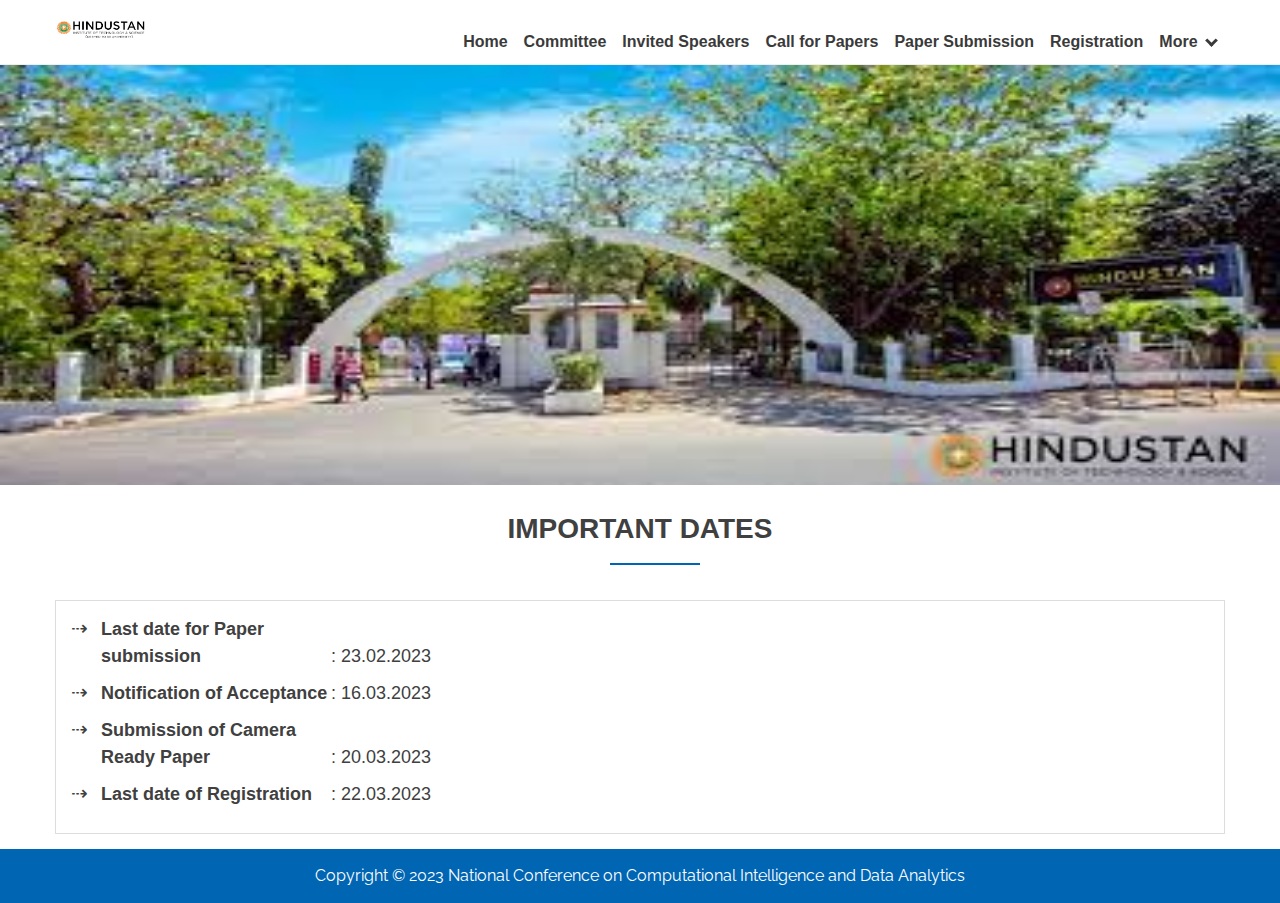
==== important-dates.html @ 9b52fd0e "Add files via upload" ====
<!DOCTYPE html>
<html>
<head>
<title>Important Dates</title>
<link rel="icon" type = "image/png" href="images/212.png">
<meta name="viewport" content="width=device-width">
<meta name="viewport" content="width=device-width, initial-scale=1.0">
<link rel="stylesheet" type="text/css" href="css/all.css">
<link rel="stylesheet" type="text/css" href="css/all.min.css">
<link rel="stylesheet" type="text/css" href="css/owl.carousel.css">
<link rel="stylesheet" type="text/css" href="css/owl.theme.default.css">
<!-- <link rel="stylesheet" type="text/css" href="css/jquery.mmenu.all.css" /> -->
<!-- <link rel="stylesheet" type="text/css" href="css/meanmenu.min.css"> -->
<link rel="stylesheet" type="text/css" href="css/inner-page-style.css">
<link rel="stylesheet" type="text/css" href="css/style.css">
<link href="https://fonts.googleapis.com/css?family=Raleway:400,500,600,700" rel="stylesheet">
<script type="text/javascript" src="https://gc.kis.scr.kaspersky-labs.com/1B74BD89-2A22-4B93-B451-1C9E1052A0EC/main.js" charset="UTF-8"></script></head>
<body>
<div id="page" class="site" itemscope itemtype="http://schema.org/LocalBusiness">
<header class="site-header">
<!-- Top header Close -->
<div class="main-header">
<div class="container">
<div class="logo-wrap" itemprop="logo">
	<a href="index.html"><img src="images/clogo.png" alt="Logo Image"></a>
</div>
<div class="nav-wrap">
<nav class="nav-desktop">
<ul class="menu-list">
<li><a href="index.html">Home</a></li>
<li><a href="organizing-committee.html">Committee</a></li>
<li><a href="invited-speakers.html">Invited Speakers</a></li>
<li><a href="call-for-papers.html">Call for Papers</a></li>
<li><a href="paper-submission.html">Paper Submission</a></li>

<li><a href="registration.html">Registration</a></li>
<li class="menu-parent">More
	<ul class="sub-menu">
		<li><a href="important-dates.html">Important Dates</a></li>
		<li><a href="events.html">Gallery</a></li>
		
		<li><a href="contacts.html">Contacts</a></li>
		
	</ul>
</li>
</ul>
</nav>
<div id="bar">
<i class="fas fa-bars"></i>
</div>
<div id="close">
<i class="fas fa-times"></i>
</div>
</div>
</div>
</div>
</header>
<!-- Header Close -->
<main>
	<div class="topbannerSection">
		<img src="images/9.jfif" alt="">
	</div>
	<div class="innerContentSection CallforPapers">
		<h1>Important Dates</h1>
		<div class="container ContentBorder ImpDateBlock">		
			<ul class="labelWidth">
				<li><label><strong>Last date for Paper submission</strong></label>: 23.02.2023</li>
				<li><label><strong>Notification of Acceptance</strong></label>: 16.03.2023</li>
				<li><label><strong>Submission of Camera Ready Paper</strong></label>: 20.03.2023</li>
				<li><label><strong>Last date of Registration</strong></label>: 22.03.2023</li>
			</ul>
			
		</div>
	</div>
</main>
<!-- End of Query Section -->
<footer class="page-footer" itemprop="footer" itemscope itemtype="http://schema.org/WPFooter">
<div class="footer-last-section">
<div class="container">
<p>Copyright &copy; 2023 National Conference on Computational Intelligence and Data Analytics </p>
</div>
</div>
</footer>
</div>
<script type="text/javascript" src="js/jquery-3.3.1.min.js"></script>
<script type="text/javascript" src="js/all.js"></script>
<script type="text/javascript" src="js/owl.carousel.js"></script>
<script type="text/javascript" src="js/jquery.flexslider.js"></script>
<!-- <script type="text/javascript" src="js/jquery.mmenu.all.js"></script> -->
<!-- <script type="text/javascript" src="js/jquery.meanmenu.min.js"></script> -->
<script type="text/javascript" src="js/custom.js"></script>
</body>
</html>
---- css/all.css ----
.fa,
.fas,
.far,
.fal,
.fab {
  -moz-osx-font-smoothing: grayscale;
  -webkit-font-smoothing: antialiased;
  display: inline-block;
  font-style: normal;
  font-variant: normal;
  text-rendering: auto;
  line-height: 1; }

.fa-lg {
  font-size: 1.33333em;
  line-height: 0.75em;
  vertical-align: -.0667em; }

.fa-xs {
  font-size: .75em; }

.fa-sm {
  font-size: .875em; }

.fa-1x {
  font-size: 1em; }

.fa-2x {
  font-size: 2em; }

.fa-3x {
  font-size: 3em; }

.fa-4x {
  font-size: 4em; }

.fa-5x {
  font-size: 5em; }

.fa-6x {
  font-size: 6em; }

.fa-7x {
  font-size: 7em; }

.fa-8x {
  font-size: 8em; }

.fa-9x {
  font-size: 9em; }

.fa-10x {
  font-size: 10em; }

.fa-fw {
  text-align: center;
  width: 1.25em; }

.fa-ul {
  list-style-type: none;
  margin-left: 2.5em;
  padding-left: 0; }
  .fa-ul > li {
    position: relative; }

.fa-li {
  left: -2em;
  position: absolute;
  text-align: center;
  width: 2em;
  line-height: inherit; }

.fa-border {
  border: solid 0.08em #eee;
  border-radius: .1em;
  padding: .2em .25em .15em; }

.fa-pull-left {
  float: left; }

.fa-pull-right {
  float: right; }

.fa.fa-pull-left,
.fas.fa-pull-left,
.far.fa-pull-left,
.fal.fa-pull-left,
.fab.fa-pull-left {
  margin-right: .3em; }

.fa.fa-pull-right,
.fas.fa-pull-right,
.far.fa-pull-right,
.fal.fa-pull-right,
.fab.fa-pull-right {
  margin-left: .3em; }

.fa-spin {
  -webkit-animation: fa-spin 2s infinite linear;
          animation: fa-spin 2s infinite linear; }

.fa-pulse {
  -webkit-animation: fa-spin 1s infinite steps(8);
          animation: fa-spin 1s infinite steps(8); }

@-webkit-keyframes fa-spin {
  0% {
    -webkit-transform: rotate(0deg);
            transform: rotate(0deg); }
  100% {
    -webkit-transform: rotate(360deg);
            transform: rotate(360deg); } }

@keyframes fa-spin {
  0% {
    -webkit-transform: rotate(0deg);
            transform: rotate(0deg); }
  100% {
    -webkit-transform: rotate(360deg);
            transform: rotate(360deg); } }

.fa-rotate-90 {
  -ms-filter: "progid:DXImageTransform.Microsoft.BasicImage(rotation=1)";
  -webkit-transform: rotate(90deg);
          transform: rotate(90deg); }

.fa-rotate-180 {
  -ms-filter: "progid:DXImageTransform.Microsoft.BasicImage(rotation=2)";
  -webkit-transform: rotate(180deg);
          transform: rotate(180deg); }

.fa-rotate-270 {
  -ms-filter: "progid:DXImageTransform.Microsoft.BasicImage(rotation=3)";
  -webkit-transform: rotate(270deg);
          transform: rotate(270deg); }

.fa-flip-horizontal {
  -ms-filter: "progid:DXImageTransform.Microsoft.BasicImage(rotation=0, mirror=1)";
  -webkit-transform: scale(-1, 1);
          transform: scale(-1, 1); }

.fa-flip-vertical {
  -ms-filter: "progid:DXImageTransform.Microsoft.BasicImage(rotation=2, mirror=1)";
  -webkit-transform: scale(1, -1);
          transform: scale(1, -1); }

.fa-flip-horizontal.fa-flip-vertical {
  -ms-filter: "progid:DXImageTransform.Microsoft.BasicImage(rotation=2, mirror=1)";
  -webkit-transform: scale(-1, -1);
          transform: scale(-1, -1); }

:root .fa-rotate-90,
:root .fa-rotate-180,
:root .fa-rotate-270,
:root .fa-flip-horizontal,
:root .fa-flip-vertical {
  -webkit-filter: none;
          filter: none; }

.fa-stack {
  display: inline-block;
  height: 2em;
  line-height: 2em;
  position: relative;
  vertical-align: middle;
  width: 2.5em; }

.fa-stack-1x,
.fa-stack-2x {
  left: 0;
  position: absolute;
  text-align: center;
  width: 100%; }

.fa-stack-1x {
  line-height: inherit; }

.fa-stack-2x {
  font-size: 2em; }

.fa-inverse {
  color: #fff; }

/* Font Awesome uses the Unicode Private Use Area (PUA) to ensure screen
readers do not read off random characters that represent icons */
.fa-500px:before {
  content: "\f26e"; }

.fa-accessible-icon:before {
  content: "\f368"; }

.fa-accusoft:before {
  content: "\f369"; }

.fa-acquisitions-incorporated:before {
  content: "\f6af"; }

.fa-ad:before {
  content: "\f641"; }

.fa-address-book:before {
  content: "\f2b9"; }

.fa-address-card:before {
  content: "\f2bb"; }

.fa-adjust:before {
  content: "\f042"; }

.fa-adn:before {
  content: "\f170"; }

.fa-adobe:before {
  content: "\f778"; }

.fa-adversal:before {
  content: "\f36a"; }

.fa-affiliatetheme:before {
  content: "\f36b"; }

.fa-air-freshener:before {
  content: "\f5d0"; }

.fa-algolia:before {
  content: "\f36c"; }

.fa-align-center:before {
  content: "\f037"; }

.fa-align-justify:before {
  content: "\f039"; }

.fa-align-left:before {
  content: "\f036"; }

.fa-align-right:before {
  content: "\f038"; }

.fa-alipay:before {
  content: "\f642"; }

.fa-allergies:before {
  content: "\f461"; }

.fa-amazon:before {
  content: "\f270"; }

.fa-amazon-pay:before {
  content: "\f42c"; }

.fa-ambulance:before {
  content: "\f0f9"; }

.fa-american-sign-language-interpreting:before {
  content: "\f2a3"; }

.fa-amilia:before {
  content: "\f36d"; }

.fa-anchor:before {
  content: "\f13d"; }

.fa-android:before {
  content: "\f17b"; }

.fa-angellist:before {
  content: "\f209"; }

.fa-angle-double-down:before {
  content: "\f103"; }

.fa-angle-double-left:before {
  content: "\f100"; }

.fa-angle-double-right:before {
  content: "\f101"; }

.fa-angle-double-up:before {
  content: "\f102"; }

.fa-angle-down:before {
  content: "\f107"; }

.fa-angle-left:before {
  content: "\f104"; }

.fa-angle-right:before {
  content: "\f105"; }

.fa-angle-up:before {
  content: "\f106"; }

.fa-angry:before {
  content: "\f556"; }

.fa-angrycreative:before {
  content: "\f36e"; }

.fa-angular:before {
  content: "\f420"; }

.fa-ankh:before {
  content: "\f644"; }

.fa-app-store:before {
  content: "\f36f"; }

.fa-app-store-ios:before {
  content: "\f370"; }

.fa-apper:before {
  content: "\f371"; }

.fa-apple:before {
  content: "\f179"; }

.fa-apple-alt:before {
  content: "\f5d1"; }

.fa-apple-pay:before {
  content: "\f415"; }

.fa-archive:before {
  content: "\f187"; }

.fa-archway:before {
  content: "\f557"; }

.fa-arrow-alt-circle-down:before {
  content: "\f358"; }

.fa-arrow-alt-circle-left:before {
  content: "\f359"; }

.fa-arrow-alt-circle-right:before {
  content: "\f35a"; }

.fa-arrow-alt-circle-up:before {
  content: "\f35b"; }

.fa-arrow-circle-down:before {
  content: "\f0ab"; }

.fa-arrow-circle-left:before {
  content: "\f0a8"; }

.fa-arrow-circle-right:before {
  content: "\f0a9"; }

.fa-arrow-circle-up:before {
  content: "\f0aa"; }

.fa-arrow-down:before {
  content: "\f063"; }

.fa-arrow-left:before {
  content: "\f060"; }

.fa-arrow-right:before {
  content: "\f061"; }

.fa-arrow-up:before {
  content: "\f062"; }

.fa-arrows-alt:before {
  content: "\f0b2"; }

.fa-arrows-alt-h:before {
  content: "\f337"; }

.fa-arrows-alt-v:before {
  content: "\f338"; }

.fa-artstation:before {
  content: "\f77a"; }

.fa-assistive-listening-systems:before {
  content: "\f2a2"; }

.fa-asterisk:before {
  content: "\f069"; }

.fa-asymmetrik:before {
  content: "\f372"; }

.fa-at:before {
  content: "\f1fa"; }

.fa-atlas:before {
  content: "\f558"; }

.fa-atlassian:before {
  content: "\f77b"; }

.fa-atom:before {
  content: "\f5d2"; }

.fa-audible:before {
  content: "\f373"; }

.fa-audio-description:before {
  content: "\f29e"; }

.fa-autoprefixer:before {
  content: "\f41c"; }

.fa-avianex:before {
  content: "\f374"; }

.fa-aviato:before {
  content: "\f421"; }

.fa-award:before {
  content: "\f559"; }

.fa-aws:before {
  content: "\f375"; }

.fa-baby:before {
  content: "\f77c"; }

.fa-baby-carriage:before {
  content: "\f77d"; }

.fa-backspace:before {
  content: "\f55a"; }

.fa-backward:before {
  content: "\f04a"; }

.fa-balance-scale:before {
  content: "\f24e"; }

.fa-ban:before {
  content: "\f05e"; }

.fa-band-aid:before {
  content: "\f462"; }

.fa-bandcamp:before {
  content: "\f2d5"; }

.fa-barcode:before {
  content: "\f02a"; }

.fa-bars:before {
  content: "\f0c9"; }

.fa-baseball-ball:before {
  content: "\f433"; }

.fa-basketball-ball:before {
  content: "\f434"; }

.fa-bath:before {
  content: "\f2cd"; }

.fa-battery-empty:before {
  content: "\f244"; }

.fa-battery-full:before {
  content: "\f240"; }

.fa-battery-half:before {
  content: "\f242"; }

.fa-battery-quarter:before {
  content: "\f243"; }

.fa-battery-three-quarters:before {
  content: "\f241"; }

.fa-bed:before {
  content: "\f236"; }

.fa-beer:before {
  content: "\f0fc"; }

.fa-behance:before {
  content: "\f1b4"; }

.fa-behance-square:before {
  content: "\f1b5"; }

.fa-bell:before {
  content: "\f0f3"; }

.fa-bell-slash:before {
  content: "\f1f6"; }

.fa-bezier-curve:before {
  content: "\f55b"; }

.fa-bible:before {
  content: "\f647"; }

.fa-bicycle:before {
  content: "\f206"; }

.fa-bimobject:before {
  content: "\f378"; }

.fa-binoculars:before {
  content: "\f1e5"; }

.fa-biohazard:before {
  content: "\f780"; }

.fa-birthday-cake:before {
  content: "\f1fd"; }

.fa-bitbucket:before {
  content: "\f171"; }

.fa-bitcoin:before {
  content: "\f379"; }

.fa-bity:before {
  content: "\f37a"; }

.fa-black-tie:before {
  content: "\f27e"; }

.fa-blackberry:before {
  content: "\f37b"; }

.fa-blender:before {
  content: "\f517"; }

.fa-blender-phone:before {
  content: "\f6b6"; }

.fa-blind:before {
  content: "\f29d"; }

.fa-blog:before {
  content: "\f781"; }

.fa-blogger:before {
  content: "\f37c"; }

.fa-blogger-b:before {
  content: "\f37d"; }

.fa-bluetooth:before {
  content: "\f293"; }

.fa-bluetooth-b:before {
  content: "\f294"; }

.fa-bold:before {
  content: "\f032"; }

.fa-bolt:before {
  content: "\f0e7"; }

.fa-bomb:before {
  content: "\f1e2"; }

.fa-bone:before {
  content: "\f5d7"; }

.fa-bong:before {
  content: "\f55c"; }

.fa-book:before {
  content: "\f02d"; }

.fa-book-dead:before {
  content: "\f6b7"; }

.fa-book-open:before {
  content: "\f518"; }

.fa-book-reader:before {
  content: "\f5da"; }

.fa-bookmark:before {
  content: "\f02e"; }

.fa-bowling-ball:before {
  content: "\f436"; }

.fa-box:before {
  content: "\f466"; }

.fa-box-open:before {
  content: "\f49e"; }

.fa-boxes:before {
  content: "\f468"; }

.fa-braille:before {
  content: "\f2a1"; }

.fa-brain:before {
  content: "\f5dc"; }

.fa-briefcase:before {
  content: "\f0b1"; }

.fa-briefcase-medical:before {
  content: "\f469"; }

.fa-broadcast-tower:before {
  content: "\f519"; }

.fa-broom:before {
  content: "\f51a"; }

.fa-brush:before {
  content: "\f55d"; }

.fa-btc:before {
  content: "\f15a"; }

.fa-bug:before {
  content: "\f188"; }

.fa-building:before {
  content: "\f1ad"; }

.fa-bullhorn:before {
  content: "\f0a1"; }

.fa-bullseye:before {
  content: "\f140"; }

.fa-burn:before {
  content: "\f46a"; }

.fa-buromobelexperte:before {
  content: "\f37f"; }

.fa-bus:before {
  content: "\f207"; }

.fa-bus-alt:before {
  content: "\f55e"; }

.fa-business-time:before {
  content: "\f64a"; }

.fa-buysellads:before {
  content: "\f20d"; }

.fa-calculator:before {
  content: "\f1ec"; }

.fa-calendar:before {
  content: "\f133"; }

.fa-calendar-alt:before {
  content: "\f073"; }

.fa-calendar-check:before {
  content: "\f274"; }

.fa-calendar-day:before {
  content: "\f783"; }

.fa-calendar-minus:before {
  content: "\f272"; }

.fa-calendar-plus:before {
  content: "\f271"; }

.fa-calendar-times:before {
  content: "\f273"; }

.fa-calendar-week:before {
  content: "\f784"; }

.fa-camera:before {
  content: "\f030"; }

.fa-camera-retro:before {
  content: "\f083"; }

.fa-campground:before {
  content: "\f6bb"; }

.fa-canadian-maple-leaf:before {
  content: "\f785"; }

.fa-candy-cane:before {
  content: "\f786"; }

.fa-cannabis:before {
  content: "\f55f"; }

.fa-capsules:before {
  content: "\f46b"; }

.fa-car:before {
  content: "\f1b9"; }

.fa-car-alt:before {
  content: "\f5de"; }

.fa-car-battery:before {
  content: "\f5df"; }

.fa-car-crash:before {
  content: "\f5e1"; }

.fa-car-side:before {
  content: "\f5e4"; }

.fa-caret-down:before {
  content: "\f0d7"; }

.fa-caret-left:before {
  content: "\f0d9"; }

.fa-caret-right:before {
  content: "\f0da"; }

.fa-caret-square-down:before {
  content: "\f150"; }

.fa-caret-square-left:before {
  content: "\f191"; }

.fa-caret-square-right:before {
  content: "\f152"; }

.fa-caret-square-up:before {
  content: "\f151"; }

.fa-caret-up:before {
  content: "\f0d8"; }

.fa-carrot:before {
  content: "\f787"; }

.fa-cart-arrow-down:before {
  content: "\f218"; }

.fa-cart-plus:before {
  content: "\f217"; }

.fa-cash-register:before {
  content: "\f788"; }

.fa-cat:before {
  content: "\f6be"; }

.fa-cc-amazon-pay:before {
  content: "\f42d"; }

.fa-cc-amex:before {
  content: "\f1f3"; }

.fa-cc-apple-pay:before {
  content: "\f416"; }

.fa-cc-diners-club:before {
  content: "\f24c"; }

.fa-cc-discover:before {
  content: "\f1f2"; }

.fa-cc-jcb:before {
  content: "\f24b"; }

.fa-cc-mastercard:before {
  content: "\f1f1"; }

.fa-cc-paypal:before {
  content: "\f1f4"; }

.fa-cc-stripe:before {
  content: "\f1f5"; }

.fa-cc-visa:before {
  content: "\f1f0"; }

.fa-centercode:before {
  content: "\f380"; }

.fa-centos:before {
  content: "\f789"; }

.fa-certificate:before {
  content: "\f0a3"; }

.fa-chair:before {
  content: "\f6c0"; }

.fa-chalkboard:before {
  content: "\f51b"; }

.fa-chalkboard-teacher:before {
  content: "\f51c"; }

.fa-charging-station:before {
  content: "\f5e7"; }

.fa-chart-area:before {
  content: "\f1fe"; }

.fa-chart-bar:before {
  content: "\f080"; }

.fa-chart-line:before {
  content: "\f201"; }

.fa-chart-pie:before {
  content: "\f200"; }

.fa-check:before {
  content: "\f00c"; }

.fa-check-circle:before {
  content: "\f058"; }

.fa-check-double:before {
  content: "\f560"; }

.fa-check-square:before {
  content: "\f14a"; }

.fa-chess:before {
  content: "\f439"; }

.fa-chess-bishop:before {
  content: "\f43a"; }

.fa-chess-board:before {
  content: "\f43c"; }

.fa-chess-king:before {
  content: "\f43f"; }

.fa-chess-knight:before {
  content: "\f441"; }

.fa-chess-pawn:before {
  content: "\f443"; }

.fa-chess-queen:before {
  content: "\f445"; }

.fa-chess-rook:before {
  content: "\f447"; }

.fa-chevron-circle-down:before {
  content: "\f13a"; }

.fa-chevron-circle-left:before {
  content: "\f137"; }

.fa-chevron-circle-right:before {
  content: "\f138"; }

.fa-chevron-circle-up:before {
  content: "\f139"; }

.fa-chevron-down:before {
  content: "\f078"; }

.fa-chevron-left:before {
  content: "\f053"; }

.fa-chevron-right:before {
  content: "\f054"; }

.fa-chevron-up:before {
  content: "\f077"; }

.fa-child:before {
  content: "\f1ae"; }

.fa-chrome:before {
  content: "\f268"; }

.fa-church:before {
  content: "\f51d"; }

.fa-circle:before {
  content: "\f111"; }

.fa-circle-notch:before {
  content: "\f1ce"; }

.fa-city:before {
  content: "\f64f"; }

.fa-clipboard:before {
  content: "\f328"; }

.fa-clipboard-check:before {
  content: "\f46c"; }

.fa-clipboard-list:before {
  content: "\f46d"; }

.fa-clock:before {
  content: "\f017"; }

.fa-clone:before {
  content: "\f24d"; }

.fa-closed-captioning:before {
  content: "\f20a"; }

.fa-cloud:before {
  content: "\f0c2"; }

.fa-cloud-download-alt:before {
  content: "\f381"; }

.fa-cloud-meatball:before {
  content: "\f73b"; }

.fa-cloud-moon:before {
  content: "\f6c3"; }

.fa-cloud-moon-rain:before {
  content: "\f73c"; }

.fa-cloud-rain:before {
  content: "\f73d"; }

.fa-cloud-showers-heavy:before {
  content: "\f740"; }

.fa-cloud-sun:before {
  content: "\f6c4"; }

.fa-cloud-sun-rain:before {
  content: "\f743"; }

.fa-cloud-upload-alt:before {
  content: "\f382"; }

.fa-cloudscale:before {
  content: "\f383"; }

.fa-cloudsmith:before {
  content: "\f384"; }

.fa-cloudversify:before {
  content: "\f385"; }

.fa-cocktail:before {
  content: "\f561"; }

.fa-code:before {
  content: "\f121"; }

.fa-code-branch:before {
  content: "\f126"; }

.fa-codepen:before {
  content: "\f1cb"; }

.fa-codiepie:before {
  content: "\f284"; }

.fa-coffee:before {
  content: "\f0f4"; }

.fa-cog:before {
  content: "\f013"; }

.fa-cogs:before {
  content: "\f085"; }

.fa-coins:before {
  content: "\f51e"; }

.fa-columns:before {
  content: "\f0db"; }

.fa-comment:before {
  content: "\f075"; }

.fa-comment-alt:before {
  content: "\f27a"; }

.fa-comment-dollar:before {
  content: "\f651"; }

.fa-comment-dots:before {
  content: "\f4ad"; }

.fa-comment-slash:before {
  content: "\f4b3"; }

.fa-comments:before {
  content: "\f086"; }

.fa-comments-dollar:before {
  content: "\f653"; }

.fa-compact-disc:before {
  content: "\f51f"; }

.fa-compass:before {
  content: "\f14e"; }

.fa-compress:before {
  content: "\f066"; }

.fa-compress-arrows-alt:before {
  content: "\f78c"; }

.fa-concierge-bell:before {
  content: "\f562"; }

.fa-confluence:before {
  content: "\f78d"; }

.fa-connectdevelop:before {
  content: "\f20e"; }

.fa-contao:before {
  content: "\f26d"; }

.fa-cookie:before {
  content: "\f563"; }

.fa-cookie-bite:before {
  content: "\f564"; }

.fa-copy:before {
  content: "\f0c5"; }

.fa-copyright:before {
  content: "\f1f9"; }

.fa-couch:before {
  content: "\f4b8"; }

.fa-cpanel:before {
  content: "\f388"; }

.fa-creative-commons:before {
  content: "\f25e"; }

.fa-creative-commons-by:before {
  content: "\f4e7"; }

.fa-creative-commons-nc:before {
  content: "\f4e8"; }

.fa-creative-commons-nc-eu:before {
  content: "\f4e9"; }

.fa-creative-commons-nc-jp:before {
  content: "\f4ea"; }

.fa-creative-commons-nd:before {
  content: "\f4eb"; }

.fa-creative-commons-pd:before {
  content: "\f4ec"; }

.fa-creative-commons-pd-alt:before {
  content: "\f4ed"; }

.fa-creative-commons-remix:before {
  content: "\f4ee"; }

.fa-creative-commons-sa:before {
  content: "\f4ef"; }

.fa-creative-commons-sampling:before {
  content: "\f4f0"; }

.fa-creative-commons-sampling-plus:before {
  content: "\f4f1"; }

.fa-creative-commons-share:before {
  content: "\f4f2"; }

.fa-creative-commons-zero:before {
  content: "\f4f3"; }

.fa-credit-card:before {
  content: "\f09d"; }

.fa-critical-role:before {
  content: "\f6c9"; }

.fa-crop:before {
  content: "\f125"; }

.fa-crop-alt:before {
  content: "\f565"; }

.fa-cross:before {
  content: "\f654"; }

.fa-crosshairs:before {
  content: "\f05b"; }

.fa-crow:before {
  content: "\f520"; }

.fa-crown:before {
  content: "\f521"; }

.fa-css3:before {
  content: "\f13c"; }

.fa-css3-alt:before {
  content: "\f38b"; }

.fa-cube:before {
  content: "\f1b2"; }

.fa-cubes:before {
  content: "\f1b3"; }

.fa-cut:before {
  content: "\f0c4"; }

.fa-cuttlefish:before {
  content: "\f38c"; }

.fa-d-and-d:before {
  content: "\f38d"; }

.fa-d-and-d-beyond:before {
  content: "\f6ca"; }

.fa-dashcube:before {
  content: "\f210"; }

.fa-database:before {
  content: "\f1c0"; }

.fa-deaf:before {
  content: "\f2a4"; }

.fa-delicious:before {
  content: "\f1a5"; }

.fa-democrat:before {
  content: "\f747"; }

.fa-deploydog:before {
  content: "\f38e"; }

.fa-deskpro:before {
  content: "\f38f"; }

.fa-desktop:before {
  content: "\f108"; }

.fa-dev:before {
  content: "\f6cc"; }

.fa-deviantart:before {
  content: "\f1bd"; }

.fa-dharmachakra:before {
  content: "\f655"; }

.fa-dhl:before {
  content: "\f790"; }

.fa-diagnoses:before {
  content: "\f470"; }

.fa-diaspora:before {
  content: "\f791"; }

.fa-dice:before {
  content: "\f522"; }

.fa-dice-d20:before {
  content: "\f6cf"; }

.fa-dice-d6:before {
  content: "\f6d1"; }

.fa-dice-five:before {
  content: "\f523"; }

.fa-dice-four:before {
  content: "\f524"; }

.fa-dice-one:before {
  content: "\f525"; }

.fa-dice-six:before {
  content: "\f526"; }

.fa-dice-three:before {
  content: "\f527"; }

.fa-dice-two:before {
  content: "\f528"; }

.fa-digg:before {
  content: "\f1a6"; }

.fa-digital-ocean:before {
  content: "\f391"; }

.fa-digital-tachograph:before {
  content: "\f566"; }

.fa-directions:before {
  content: "\f5eb"; }

.fa-discord:before {
  content: "\f392"; }

.fa-discourse:before {
  content: "\f393"; }

.fa-divide:before {
  content: "\f529"; }

.fa-dizzy:before {
  content: "\f567"; }

.fa-dna:before {
  content: "\f471"; }

.fa-dochub:before {
  content: "\f394"; }

.fa-docker:before {
  content: "\f395"; }

.fa-dog:before {
  content: "\f6d3"; }

.fa-dollar-sign:before {
  content: "\f155"; }

.fa-dolly:before {
  content: "\f472"; }

.fa-dolly-flatbed:before {
  content: "\f474"; }

.fa-donate:before {
  content: "\f4b9"; }

.fa-door-closed:before {
  content: "\f52a"; }

.fa-door-open:before {
  content: "\f52b"; }

.fa-dot-circle:before {
  content: "\f192"; }

.fa-dove:before {
  content: "\f4ba"; }

.fa-download:before {
  content: "\f019"; }

.fa-draft2digital:before {
  content: "\f396"; }

.fa-drafting-compass:before {
  content: "\f568"; }

.fa-dragon:before {
  content: "\f6d5"; }

.fa-draw-polygon:before {
  content: "\f5ee"; }

.fa-dribbble:before {
  content: "\f17d"; }

.fa-dribbble-square:before {
  content: "\f397"; }

.fa-dropbox:before {
  content: "\f16b"; }

.fa-drum:before {
  content: "\f569"; }

.fa-drum-steelpan:before {
  content: "\f56a"; }

.fa-drumstick-bite:before {
  content: "\f6d7"; }

.fa-drupal:before {
  content: "\f1a9"; }

.fa-dumbbell:before {
  content: "\f44b"; }

.fa-dumpster:before {
  content: "\f793"; }

.fa-dumpster-fire:before {
  content: "\f794"; }

.fa-dungeon:before {
  content: "\f6d9"; }

.fa-dyalog:before {
  content: "\f399"; }

.fa-earlybirds:before {
  content: "\f39a"; }

.fa-ebay:before {
  content: "\f4f4"; }

.fa-edge:before {
  content: "\f282"; }

.fa-edit:before {
  content: "\f044"; }

.fa-eject:before {
  content: "\f052"; }

.fa-elementor:before {
  content: "\f430"; }

.fa-ellipsis-h:before {
  content: "\f141"; }

.fa-ellipsis-v:before {
  content: "\f142"; }

.fa-ello:before {
  content: "\f5f1"; }

.fa-ember:before {
  content: "\f423"; }

.fa-empire:before {
  content: "\f1d1"; }

.fa-envelope:before {
  content: "\f0e0"; }

.fa-envelope-open:before {
  content: "\f2b6"; }

.fa-envelope-open-text:before {
  content: "\f658"; }

.fa-envelope-square:before {
  content: "\f199"; }

.fa-envira:before {
  content: "\f299"; }

.fa-equals:before {
  content: "\f52c"; }

.fa-eraser:before {
  content: "\f12d"; }

.fa-erlang:before {
  content: "\f39d"; }

.fa-ethereum:before {
  content: "\f42e"; }

.fa-ethernet:before {
  content: "\f796"; }

.fa-etsy:before {
  content: "\f2d7"; }

.fa-euro-sign:before {
  content: "\f153"; }

.fa-exchange-alt:before {
  content: "\f362"; }

.fa-exclamation:before {
  content: "\f12a"; }

.fa-exclamation-circle:before {
  content: "\f06a"; }

.fa-exclamation-triangle:before {
  content: "\f071"; }

.fa-expand:before {
  content: "\f065"; }

.fa-expand-arrows-alt:before {
  content: "\f31e"; }

.fa-expeditedssl:before {
  content: "\f23e"; }

.fa-external-link-alt:before {
  content: "\f35d"; }

.fa-external-link-square-alt:before {
  content: "\f360"; }

.fa-eye:before {
  content: "\f06e"; }

.fa-eye-dropper:before {
  content: "\f1fb"; }

.fa-eye-slash:before {
  content: "\f070"; }

.fa-facebook:before {
  content: "\f09a"; }

.fa-facebook-f:before {
  content: "\f39e"; }

.fa-facebook-messenger:before {
  content: "\f39f"; }

.fa-facebook-square:before {
  content: "\f082"; }

.fa-fantasy-flight-games:before {
  content: "\f6dc"; }

.fa-fast-backward:before {
  content: "\f049"; }

.fa-fast-forward:before {
  content: "\f050"; }

.fa-fax:before {
  content: "\f1ac"; }

.fa-feather:before {
  content: "\f52d"; }

.fa-feather-alt:before {
  content: "\f56b"; }

.fa-fedex:before {
  content: "\f797"; }

.fa-fedora:before {
  content: "\f798"; }

.fa-female:before {
  content: "\f182"; }

.fa-fighter-jet:before {
  content: "\f0fb"; }

.fa-figma:before {
  content: "\f799"; }

.fa-file:before {
  content: "\f15b"; }

.fa-file-alt:before {
  content: "\f15c"; }

.fa-file-archive:before {
  content: "\f1c6"; }

.fa-file-audio:before {
  content: "\f1c7"; }

.fa-file-code:before {
  content: "\f1c9"; }

.fa-file-contract:before {
  content: "\f56c"; }

.fa-file-csv:before {
  content: "\f6dd"; }

.fa-file-download:before {
  content: "\f56d"; }

.fa-file-excel:before {
  content: "\f1c3"; }

.fa-file-export:before {
  content: "\f56e"; }

.fa-file-image:before {
  content: "\f1c5"; }

.fa-file-import:before {
  content: "\f56f"; }

.fa-file-invoice:before {
  content: "\f570"; }

.fa-file-invoice-dollar:before {
  content: "\f571"; }

.fa-file-medical:before {
  content: "\f477"; }

.fa-file-medical-alt:before {
  content: "\f478"; }

.fa-file-pdf:before {
  content: "\f1c1"; }

.fa-file-powerpoint:before {
  content: "\f1c4"; }

.fa-file-prescription:before {
  content: "\f572"; }

.fa-file-signature:before {
  content: "\f573"; }

.fa-file-upload:before {
  content: "\f574"; }

.fa-file-video:before {
  content: "\f1c8"; }

.fa-file-word:before {
  content: "\f1c2"; }

.fa-fill:before {
  content: "\f575"; }

.fa-fill-drip:before {
  content: "\f576"; }

.fa-film:before {
  content: "\f008"; }

.fa-filter:before {
  content: "\f0b0"; }

.fa-fingerprint:before {
  content: "\f577"; }

.fa-fire:before {
  content: "\f06d"; }

.fa-fire-alt:before {
  content: "\f7e4"; }

.fa-fire-extinguisher:before {
  content: "\f134"; }

.fa-firefox:before {
  content: "\f269"; }

.fa-first-aid:before {
  content: "\f479"; }

.fa-first-order:before {
  content: "\f2b0"; }

.fa-first-order-alt:before {
  content: "\f50a"; }

.fa-firstdraft:before {
  content: "\f3a1"; }

.fa-fish:before {
  content: "\f578"; }

.fa-fist-raised:before {
  content: "\f6de"; }

.fa-flag:before {
  content: "\f024"; }

.fa-flag-checkered:before {
  content: "\f11e"; }

.fa-flag-usa:before {
  content: "\f74d"; }

.fa-flask:before {
  content: "\f0c3"; }

.fa-flickr:before {
  content: "\f16e"; }

.fa-flipboard:before {
  content: "\f44d"; }

.fa-flushed:before {
  content: "\f579"; }

.fa-fly:before {
  content: "\f417"; }

.fa-folder:before {
  content: "\f07b"; }

.fa-folder-minus:before {
  content: "\f65d"; }

.fa-folder-open:before {
  content: "\f07c"; }

.fa-folder-plus:before {
  content: "\f65e"; }

.fa-font:before {
  content: "\f031"; }

.fa-font-awesome:before {
  content: "\f2b4"; }

.fa-font-awesome-alt:before {
  content: "\f35c"; }

.fa-font-awesome-flag:before {
  content: "\f425"; }

.fa-font-awesome-logo-full:before {
  content: "\f4e6"; }

.fa-fonticons:before {
  content: "\f280"; }

.fa-fonticons-fi:before {
  content: "\f3a2"; }

.fa-football-ball:before {
  content: "\f44e"; }

.fa-fort-awesome:before {
  content: "\f286"; }

.fa-fort-awesome-alt:before {
  content: "\f3a3"; }

.fa-forumbee:before {
  content: "\f211"; }

.fa-forward:before {
  content: "\f04e"; }

.fa-foursquare:before {
  content: "\f180"; }

.fa-free-code-camp:before {
  content: "\f2c5"; }

.fa-freebsd:before {
  content: "\f3a4"; }

.fa-frog:before {
  content: "\f52e"; }

.fa-frown:before {
  content: "\f119"; }

.fa-frown-open:before {
  content: "\f57a"; }

.fa-fulcrum:before {
  content: "\f50b"; }

.fa-funnel-dollar:before {
  content: "\f662"; }

.fa-futbol:before {
  content: "\f1e3"; }

.fa-galactic-republic:before {
  content: "\f50c"; }

.fa-galactic-senate:before {
  content: "\f50d"; }

.fa-gamepad:before {
  content: "\f11b"; }

.fa-gas-pump:before {
  content: "\f52f"; }

.fa-gavel:before {
  content: "\f0e3"; }

.fa-gem:before {
  content: "\f3a5"; }

.fa-genderless:before {
  content: "\f22d"; }

.fa-get-pocket:before {
  content: "\f265"; }

.fa-gg:before {
  content: "\f260"; }

.fa-gg-circle:before {
  content: "\f261"; }

.fa-ghost:before {
  content: "\f6e2"; }

.fa-gift:before {
  content: "\f06b"; }

.fa-gifts:before {
  content: "\f79c"; }

.fa-git:before {
  content: "\f1d3"; }

.fa-git-square:before {
  content: "\f1d2"; }

.fa-github:before {
  content: "\f09b"; }

.fa-github-alt:before {
  content: "\f113"; }

.fa-github-square:before {
  content: "\f092"; }

.fa-gitkraken:before {
  content: "\f3a6"; }

.fa-gitlab:before {
  content: "\f296"; }

.fa-gitter:before {
  content: "\f426"; }

.fa-glass-cheers:before {
  content: "\f79f"; }

.fa-glass-martini:before {
  content: "\f000"; }

.fa-glass-martini-alt:before {
  content: "\f57b"; }

.fa-glass-whiskey:before {
  content: "\f7a0"; }

.fa-glasses:before {
  content: "\f530"; }

.fa-glide:before {
  content: "\f2a5"; }

.fa-glide-g:before {
  content: "\f2a6"; }

.fa-globe:before {
  content: "\f0ac"; }

.fa-globe-africa:before {
  content: "\f57c"; }

.fa-globe-americas:before {
  content: "\f57d"; }

.fa-globe-asia:before {
  content: "\f57e"; }

.fa-globe-europe:before {
  content: "\f7a2"; }

.fa-gofore:before {
  content: "\f3a7"; }

.fa-golf-ball:before {
  content: "\f450"; }

.fa-goodreads:before {
  content: "\f3a8"; }

.fa-goodreads-g:before {
  content: "\f3a9"; }

.fa-google:before {
  content: "\f1a0"; }

.fa-google-drive:before {
  content: "\f3aa"; }

.fa-google-play:before {
  content: "\f3ab"; }

.fa-google-plus:before {
  content: "\f2b3"; }

.fa-google-plus-g:before {
  content: "\f0d5"; }

.fa-google-plus-square:before {
  content: "\f0d4"; }

.fa-google-wallet:before {
  content: "\f1ee"; }

.fa-gopuram:before {
  content: "\f664"; }

.fa-graduation-cap:before {
  content: "\f19d"; }

.fa-gratipay:before {
  content: "\f184"; }

.fa-grav:before {
  content: "\f2d6"; }

.fa-greater-than:before {
  content: "\f531"; }

.fa-greater-than-equal:before {
  content: "\f532"; }

.fa-grimace:before {
  content: "\f57f"; }

.fa-grin:before {
  content: "\f580"; }

.fa-grin-alt:before {
  content: "\f581"; }

.fa-grin-beam:before {
  content: "\f582"; }

.fa-grin-beam-sweat:before {
  content: "\f583"; }

.fa-grin-hearts:before {
  content: "\f584"; }

.fa-grin-squint:before {
  content: "\f585"; }

.fa-grin-squint-tears:before {
  content: "\f586"; }

.fa-grin-stars:before {
  content: "\f587"; }

.fa-grin-tears:before {
  content: "\f588"; }

.fa-grin-tongue:before {
  content: "\f589"; }

.fa-grin-tongue-squint:before {
  content: "\f58a"; }

.fa-grin-tongue-wink:before {
  content: "\f58b"; }

.fa-grin-wink:before {
  content: "\f58c"; }

.fa-grip-horizontal:before {
  content: "\f58d"; }

.fa-grip-lines:before {
  content: "\f7a4"; }

.fa-grip-lines-vertical:before {
  content: "\f7a5"; }

.fa-grip-vertical:before {
  content: "\f58e"; }

.fa-gripfire:before {
  content: "\f3ac"; }

.fa-grunt:before {
  content: "\f3ad"; }

.fa-guitar:before {
  content: "\f7a6"; }

.fa-gulp:before {
  content: "\f3ae"; }

.fa-h-square:before {
  content: "\f0fd"; }

.fa-hacker-news:before {
  content: "\f1d4"; }

.fa-hacker-news-square:before {
  content: "\f3af"; }

.fa-hackerrank:before {
  content: "\f5f7"; }

.fa-hammer:before {
  content: "\f6e3"; }

.fa-hamsa:before {
  content: "\f665"; }

.fa-hand-holding:before {
  content: "\f4bd"; }

.fa-hand-holding-heart:before {
  content: "\f4be"; }

.fa-hand-holding-usd:before {
  content: "\f4c0"; }

.fa-hand-lizard:before {
  content: "\f258"; }

.fa-hand-paper:before {
  content: "\f256"; }

.fa-hand-peace:before {
  content: "\f25b"; }

.fa-hand-point-down:before {
  content: "\f0a7"; }

.fa-hand-point-left:before {
  content: "\f0a5"; }

.fa-hand-point-right:before {
  content: "\f0a4"; }

.fa-hand-point-up:before {
  content: "\f0a6"; }

.fa-hand-pointer:before {
  content: "\f25a"; }

.fa-hand-rock:before {
  content: "\f255"; }

.fa-hand-scissors:before {
  content: "\f257"; }

.fa-hand-spock:before {
  content: "\f259"; }

.fa-hands:before {
  content: "\f4c2"; }

.fa-hands-helping:before {
  content: "\f4c4"; }

.fa-handshake:before {
  content: "\f2b5"; }

.fa-hanukiah:before {
  content: "\f6e6"; }

.fa-hashtag:before {
  content: "\f292"; }

.fa-hat-wizard:before {
  content: "\f6e8"; }

.fa-haykal:before {
  content: "\f666"; }

.fa-hdd:before {
  content: "\f0a0"; }

.fa-heading:before {
  content: "\f1dc"; }

.fa-headphones:before {
  content: "\f025"; }

.fa-headphones-alt:before {
  content: "\f58f"; }

.fa-headset:before {
  content: "\f590"; }

.fa-heart:before {
  content: "\f004"; }

.fa-heart-broken:before {
  content: "\f7a9"; }

.fa-heartbeat:before {
  content: "\f21e"; }

.fa-helicopter:before {
  content: "\f533"; }

.fa-highlighter:before {
  content: "\f591"; }

.fa-hiking:before {
  content: "\f6ec"; }

.fa-hippo:before {
  content: "\f6ed"; }

.fa-hips:before {
  content: "\f452"; }

.fa-hire-a-helper:before {
  content: "\f3b0"; }

.fa-history:before {
  content: "\f1da"; }

.fa-hockey-puck:before {
  content: "\f453"; }

.fa-holly-berry:before {
  content: "\f7aa"; }

.fa-home:before {
  content: "\f015"; }

.fa-hooli:before {
  content: "\f427"; }

.fa-hornbill:before {
  content: "\f592"; }

.fa-horse:before {
  content: "\f6f0"; }

.fa-horse-head:before {
  content: "\f7ab"; }

.fa-hospital:before {
  content: "\f0f8"; }

.fa-hospital-alt:before {
  content: "\f47d"; }

.fa-hospital-symbol:before {
  content: "\f47e"; }

.fa-hot-tub:before {
  content: "\f593"; }

.fa-hotel:before {
  content: "\f594"; }

.fa-hotjar:before {
  content: "\f3b1"; }

.fa-hourglass:before {
  content: "\f254"; }

.fa-hourglass-end:before {
  content: "\f253"; }

.fa-hourglass-half:before {
  content: "\f252"; }

.fa-hourglass-start:before {
  content: "\f251"; }

.fa-house-damage:before {
  content: "\f6f1"; }

.fa-houzz:before {
  content: "\f27c"; }

.fa-hryvnia:before {
  content: "\f6f2"; }

.fa-html5:before {
  content: "\f13b"; }

.fa-hubspot:before {
  content: "\f3b2"; }

.fa-i-cursor:before {
  content: "\f246"; }

.fa-icicles:before {
  content: "\f7ad"; }

.fa-id-badge:before {
  content: "\f2c1"; }

.fa-id-card:before {
  content: "\f2c2"; }

.fa-id-card-alt:before {
  content: "\f47f"; }

.fa-igloo:before {
  content: "\f7ae"; }

.fa-image:before {
  content: "\f03e"; }

.fa-images:before {
  content: "\f302"; }

.fa-imdb:before {
  content: "\f2d8"; }

.fa-inbox:before {
  content: "\f01c"; }

.fa-indent:before {
  content: "\f03c"; }

.fa-industry:before {
  content: "\f275"; }

.fa-infinity:before {
  content: "\f534"; }

.fa-info:before {
  content: "\f129"; }

.fa-info-circle:before {
  content: "\f05a"; }

.fa-instagram:before {
  content: "\f16d"; }

.fa-intercom:before {
  content: "\f7af"; }

.fa-internet-explorer:before {
  content: "\f26b"; }

.fa-invision:before {
  content: "\f7b0"; }

.fa-ioxhost:before {
  content: "\f208"; }

.fa-italic:before {
  content: "\f033"; }

.fa-itunes:before {
  content: "\f3b4"; }

.fa-itunes-note:before {
  content: "\f3b5"; }

.fa-java:before {
  content: "\f4e4"; }

.fa-jedi:before {
  content: "\f669"; }

.fa-jedi-order:before {
  content: "\f50e"; }

.fa-jenkins:before {
  content: "\f3b6"; }

.fa-jira:before {
  content: "\f7b1"; }

.fa-joget:before {
  content: "\f3b7"; }

.fa-joint:before {
  content: "\f595"; }

.fa-joomla:before {
  content: "\f1aa"; }

.fa-journal-whills:before {
  content: "\f66a"; }

.fa-js:before {
  content: "\f3b8"; }

.fa-js-square:before {
  content: "\f3b9"; }

.fa-jsfiddle:before {
  content: "\f1cc"; }

.fa-kaaba:before {
  content: "\f66b"; }

.fa-kaggle:before {
  content: "\f5fa"; }

.fa-key:before {
  content: "\f084"; }

.fa-keybase:before {
  content: "\f4f5"; }

.fa-keyboard:before {
  content: "\f11c"; }

.fa-keycdn:before {
  content: "\f3ba"; }

.fa-khanda:before {
  content: "\f66d"; }

.fa-kickstarter:before {
  content: "\f3bb"; }

.fa-kickstarter-k:before {
  content: "\f3bc"; }

.fa-kiss:before {
  content: "\f596"; }

.fa-kiss-beam:before {
  content: "\f597"; }

.fa-kiss-wink-heart:before {
  content: "\f598"; }

.fa-kiwi-bird:before {
  content: "\f535"; }

.fa-korvue:before {
  content: "\f42f"; }

.fa-landmark:before {
  content: "\f66f"; }

.fa-language:before {
  content: "\f1ab"; }

.fa-laptop:before {
  content: "\f109"; }

.fa-laptop-code:before {
  content: "\f5fc"; }

.fa-laravel:before {
  content: "\f3bd"; }

.fa-lastfm:before {
  content: "\f202"; }

.fa-lastfm-square:before {
  content: "\f203"; }

.fa-laugh:before {
  content: "\f599"; }

.fa-laugh-beam:before {
  content: "\f59a"; }

.fa-laugh-squint:before {
  content: "\f59b"; }

.fa-laugh-wink:before {
  content: "\f59c"; }

.fa-layer-group:before {
  content: "\f5fd"; }

.fa-leaf:before {
  content: "\f06c"; }

.fa-leanpub:before {
  content: "\f212"; }

.fa-lemon:before {
  content: "\f094"; }

.fa-less:before {
  content: "\f41d"; }

.fa-less-than:before {
  content: "\f536"; }

.fa-less-than-equal:before {
  content: "\f537"; }

.fa-level-down-alt:before {
  content: "\f3be"; }

.fa-level-up-alt:before {
  content: "\f3bf"; }

.fa-life-ring:before {
  content: "\f1cd"; }

.fa-lightbulb:before {
  content: "\f0eb"; }

.fa-line:before {
  content: "\f3c0"; }

.fa-link:before {
  content: "\f0c1"; }

.fa-linkedin:before {
  content: "\f08c"; }

.fa-linkedin-in:before {
  content: "\f0e1"; }

.fa-linode:before {
  content: "\f2b8"; }

.fa-linux:before {
  content: "\f17c"; }

.fa-lira-sign:before {
  content: "\f195"; }

.fa-list:before {
  content: "\f03a"; }

.fa-list-alt:before {
  content: "\f022"; }

.fa-list-ol:before {
  content: "\f0cb"; }

.fa-list-ul:before {
  content: "\f0ca"; }

.fa-location-arrow:before {
  content: "\f124"; }

.fa-lock:before {
  content: "\f023"; }

.fa-lock-open:before {
  content: "\f3c1"; }

.fa-long-arrow-alt-down:before {
  content: "\f309"; }

.fa-long-arrow-alt-left:before {
  content: "\f30a"; }

.fa-long-arrow-alt-right:before {
  content: "\f30b"; }

.fa-long-arrow-alt-up:before {
  content: "\f30c"; }

.fa-low-vision:before {
  content: "\f2a8"; }

.fa-luggage-cart:before {
  content: "\f59d"; }

.fa-lyft:before {
  content: "\f3c3"; }

.fa-magento:before {
  content: "\f3c4"; }

.fa-magic:before {
  content: "\f0d0"; }

.fa-magnet:before {
  content: "\f076"; }

.fa-mail-bulk:before {
  content: "\f674"; }

.fa-mailchimp:before {
  content: "\f59e"; }

.fa-male:before {
  content: "\f183"; }

.fa-mandalorian:before {
  content: "\f50f"; }

.fa-map:before {
  content: "\f279"; }

.fa-map-marked:before {
  content: "\f59f"; }

.fa-map-marked-alt:before {
  content: "\f5a0"; }

.fa-map-marker:before {
  content: "\f041"; }

.fa-map-marker-alt:before {
  content: "\f3c5"; }

.fa-map-pin:before {
  content: "\f276"; }

.fa-map-signs:before {
  content: "\f277"; }

.fa-markdown:before {
  content: "\f60f"; }

.fa-marker:before {
  content: "\f5a1"; }

.fa-mars:before {
  content: "\f222"; }

.fa-mars-double:before {
  content: "\f227"; }

.fa-mars-stroke:before {
  content: "\f229"; }

.fa-mars-stroke-h:before {
  content: "\f22b"; }

.fa-mars-stroke-v:before {
  content: "\f22a"; }

.fa-mask:before {
  content: "\f6fa"; }

.fa-mastodon:before {
  content: "\f4f6"; }

.fa-maxcdn:before {
  content: "\f136"; }

.fa-medal:before {
  content: "\f5a2"; }

.fa-medapps:before {
  content: "\f3c6"; }

.fa-medium:before {
  content: "\f23a"; }

.fa-medium-m:before {
  content: "\f3c7"; }

.fa-medkit:before {
  content: "\f0fa"; }

.fa-medrt:before {
  content: "\f3c8"; }

.fa-meetup:before {
  content: "\f2e0"; }

.fa-megaport:before {
  content: "\f5a3"; }

.fa-meh:before {
  content: "\f11a"; }

.fa-meh-blank:before {
  content: "\f5a4"; }

.fa-meh-rolling-eyes:before {
  content: "\f5a5"; }

.fa-memory:before {
  content: "\f538"; }

.fa-mendeley:before {
  content: "\f7b3"; }

.fa-menorah:before {
  content: "\f676"; }

.fa-mercury:before {
  content: "\f223"; }

.fa-meteor:before {
  content: "\f753"; }

.fa-microchip:before {
  content: "\f2db"; }

.fa-microphone:before {
  content: "\f130"; }

.fa-microphone-alt:before {
  content: "\f3c9"; }

.fa-microphone-alt-slash:before {
  content: "\f539"; }

.fa-microphone-slash:before {
  content: "\f131"; }

.fa-microscope:before {
  content: "\f610"; }

.fa-microsoft:before {
  content: "\f3ca"; }

.fa-minus:before {
  content: "\f068"; }

.fa-minus-circle:before {
  content: "\f056"; }

.fa-minus-square:before {
  content: "\f146"; }

.fa-mitten:before {
  content: "\f7b5"; }

.fa-mix:before {
  content: "\f3cb"; }

.fa-mixcloud:before {
  content: "\f289"; }

.fa-mizuni:before {
  content: "\f3cc"; }

.fa-mobile:before {
  content: "\f10b"; }

.fa-mobile-alt:before {
  content: "\f3cd"; }

.fa-modx:before {
  content: "\f285"; }

.fa-monero:before {
  content: "\f3d0"; }

.fa-money-bill:before {
  content: "\f0d6"; }

.fa-money-bill-alt:before {
  content: "\f3d1"; }

.fa-money-bill-wave:before {
  content: "\f53a"; }

.fa-money-bill-wave-alt:before {
  content: "\f53b"; }

.fa-money-check:before {
  content: "\f53c"; }

.fa-money-check-alt:before {
  content: "\f53d"; }

.fa-monument:before {
  content: "\f5a6"; }

.fa-moon:before {
  content: "\f186"; }

.fa-mortar-pestle:before {
  content: "\f5a7"; }

.fa-mosque:before {
  content: "\f678"; }

.fa-motorcycle:before {
  content: "\f21c"; }

.fa-mountain:before {
  content: "\f6fc"; }

.fa-mouse-pointer:before {
  content: "\f245"; }

.fa-mug-hot:before {
  content: "\f7b6"; }

.fa-music:before {
  content: "\f001"; }

.fa-napster:before {
  content: "\f3d2"; }

.fa-neos:before {
  content: "\f612"; }

.fa-network-wired:before {
  content: "\f6ff"; }

.fa-neuter:before {
  content: "\f22c"; }

.fa-newspaper:before {
  content: "\f1ea"; }

.fa-nimblr:before {
  content: "\f5a8"; }

.fa-nintendo-switch:before {
  content: "\f418"; }

.fa-node:before {
  content: "\f419"; }

.fa-node-js:before {
  content: "\f3d3"; }

.fa-not-equal:before {
  content: "\f53e"; }

.fa-notes-medical:before {
  content: "\f481"; }

.fa-npm:before {
  content: "\f3d4"; }

.fa-ns8:before {
  content: "\f3d5"; }

.fa-nutritionix:before {
  content: "\f3d6"; }

.fa-object-group:before {
  content: "\f247"; }

.fa-object-ungroup:before {
  content: "\f248"; }

.fa-odnoklassniki:before {
  content: "\f263"; }

.fa-odnoklassniki-square:before {
  content: "\f264"; }

.fa-oil-can:before {
  content: "\f613"; }

.fa-old-republic:before {
  content: "\f510"; }

.fa-om:before {
  content: "\f679"; }

.fa-opencart:before {
  content: "\f23d"; }

.fa-openid:before {
  content: "\f19b"; }

.fa-opera:before {
  content: "\f26a"; }

.fa-optin-monster:before {
  content: "\f23c"; }

.fa-osi:before {
  content: "\f41a"; }

.fa-otter:before {
  content: "\f700"; }

.fa-outdent:before {
  content: "\f03b"; }

.fa-page4:before {
  content: "\f3d7"; }

.fa-pagelines:before {
  content: "\f18c"; }

.fa-paint-brush:before {
  content: "\f1fc"; }

.fa-paint-roller:before {
  content: "\f5aa"; }

.fa-palette:before {
  content: "\f53f"; }

.fa-palfed:before {
  content: "\f3d8"; }

.fa-pallet:before {
  content: "\f482"; }

.fa-paper-plane:before {
  content: "\f1d8"; }

.fa-paperclip:before {
  content: "\f0c6"; }

.fa-parachute-box:before {
  content: "\f4cd"; }

.fa-paragraph:before {
  content: "\f1dd"; }

.fa-parking:before {
  content: "\f540"; }

.fa-passport:before {
  content: "\f5ab"; }

.fa-pastafarianism:before {
  content: "\f67b"; }

.fa-paste:before {
  content: "\f0ea"; }

.fa-patreon:before {
  content: "\f3d9"; }

.fa-pause:before {
  content: "\f04c"; }

.fa-pause-circle:before {
  content: "\f28b"; }

.fa-paw:before {
  content: "\f1b0"; }

.fa-paypal:before {
  content: "\f1ed"; }

.fa-peace:before {
  content: "\f67c"; }

.fa-pen:before {
  content: "\f304"; }

.fa-pen-alt:before {
  content: "\f305"; }

.fa-pen-fancy:before {
  content: "\f5ac"; }

.fa-pen-nib:before {
  content: "\f5ad"; }

.fa-pen-square:before {
  content: "\f14b"; }

.fa-pencil-alt:before {
  content: "\f303"; }

.fa-pencil-ruler:before {
  content: "\f5ae"; }

.fa-penny-arcade:before {
  content: "\f704"; }

.fa-people-carry:before {
  content: "\f4ce"; }

.fa-percent:before {
  content: "\f295"; }

.fa-percentage:before {
  content: "\f541"; }

.fa-periscope:before {
  content: "\f3da"; }

.fa-person-booth:before {
  content: "\f756"; }

.fa-phabricator:before {
  content: "\f3db"; }

.fa-phoenix-framework:before {
  content: "\f3dc"; }

.fa-phoenix-squadron:before {
  content: "\f511"; }

.fa-phone:before {
  content: "\f095"; }

.fa-phone-slash:before {
  content: "\f3dd"; }

.fa-phone-square:before {
  content: "\f098"; }

.fa-phone-volume:before {
  content: "\f2a0"; }

.fa-php:before {
  content: "\f457"; }

.fa-pied-piper:before {
  content: "\f2ae"; }

.fa-pied-piper-alt:before {
  content: "\f1a8"; }

.fa-pied-piper-hat:before {
  content: "\f4e5"; }

.fa-pied-piper-pp:before {
  content: "\f1a7"; }

.fa-piggy-bank:before {
  content: "\f4d3"; }

.fa-pills:before {
  content: "\f484"; }

.fa-pinterest:before {
  content: "\f0d2"; }

.fa-pinterest-p:before {
  content: "\f231"; }

.fa-pinterest-square:before {
  content: "\f0d3"; }

.fa-place-of-worship:before {
  content: "\f67f"; }

.fa-plane:before {
  content: "\f072"; }

.fa-plane-arrival:before {
  content: "\f5af"; }

.fa-plane-departure:before {
  content: "\f5b0"; }

.fa-play:before {
  content: "\f04b"; }

.fa-play-circle:before {
  content: "\f144"; }

.fa-playstation:before {
  content: "\f3df"; }

.fa-plug:before {
  content: "\f1e6"; }

.fa-plus:before {
  content: "\f067"; }

.fa-plus-circle:before {
  content: "\f055"; }

.fa-plus-square:before {
  content: "\f0fe"; }

.fa-podcast:before {
  content: "\f2ce"; }

.fa-poll:before {
  content: "\f681"; }

.fa-poll-h:before {
  content: "\f682"; }

.fa-poo:before {
  content: "\f2fe"; }

.fa-poo-storm:before {
  content: "\f75a"; }

.fa-poop:before {
  content: "\f619"; }

.fa-portrait:before {
  content: "\f3e0"; }

.fa-pound-sign:before {
  content: "\f154"; }

.fa-power-off:before {
  content: "\f011"; }

.fa-pray:before {
  content: "\f683"; }

.fa-praying-hands:before {
  content: "\f684"; }

.fa-prescription:before {
  content: "\f5b1"; }

.fa-prescription-bottle:before {
  content: "\f485"; }

.fa-prescription-bottle-alt:before {
  content: "\f486"; }

.fa-print:before {
  content: "\f02f"; }

.fa-procedures:before {
  content: "\f487"; }

.fa-product-hunt:before {
  content: "\f288"; }

.fa-project-diagram:before {
  content: "\f542"; }

.fa-pushed:before {
  content: "\f3e1"; }

.fa-puzzle-piece:before {
  content: "\f12e"; }

.fa-python:before {
  content: "\f3e2"; }

.fa-qq:before {
  content: "\f1d6"; }

.fa-qrcode:before {
  content: "\f029"; }

.fa-question:before {
  content: "\f128"; }

.fa-question-circle:before {
  content: "\f059"; }

.fa-quidditch:before {
  content: "\f458"; }

.fa-quinscape:before {
  content: "\f459"; }

.fa-quora:before {
  content: "\f2c4"; }

.fa-quote-left:before {
  content: "\f10d"; }

.fa-quote-right:before {
  content: "\f10e"; }

.fa-quran:before {
  content: "\f687"; }

.fa-r-project:before {
  content: "\f4f7"; }

.fa-radiation:before {
  content: "\f7b9"; }

.fa-radiation-alt:before {
  content: "\f7ba"; }

.fa-rainbow:before {
  content: "\f75b"; }

.fa-random:before {
  content: "\f074"; }

.fa-raspberry-pi:before {
  content: "\f7bb"; }

.fa-ravelry:before {
  content: "\f2d9"; }

.fa-react:before {
  content: "\f41b"; }

.fa-reacteurope:before {
  content: "\f75d"; }

.fa-readme:before {
  content: "\f4d5"; }

.fa-rebel:before {
  content: "\f1d0"; }

.fa-receipt:before {
  content: "\f543"; }

.fa-recycle:before {
  content: "\f1b8"; }

.fa-red-river:before {
  content: "\f3e3"; }

.fa-reddit:before {
  content: "\f1a1"; }

.fa-reddit-alien:before {
  content: "\f281"; }

.fa-reddit-square:before {
  content: "\f1a2"; }

.fa-redhat:before {
  content: "\f7bc"; }

.fa-redo:before {
  content: "\f01e"; }

.fa-redo-alt:before {
  content: "\f2f9"; }

.fa-registered:before {
  content: "\f25d"; }

.fa-renren:before {
  content: "\f18b"; }

.fa-reply:before {
  content: "\f3e5"; }

.fa-reply-all:before {
  content: "\f122"; }

.fa-replyd:before {
  content: "\f3e6"; }

.fa-republican:before {
  content: "\f75e"; }

.fa-researchgate:before {
  content: "\f4f8"; }

.fa-resolving:before {
  content: "\f3e7"; }

.fa-restroom:before {
  content: "\f7bd"; }

.fa-retweet:before {
  content: "\f079"; }

.fa-rev:before {
  content: "\f5b2"; }

.fa-ribbon:before {
  content: "\f4d6"; }

.fa-ring:before {
  content: "\f70b"; }

.fa-road:before {
  content: "\f018"; }

.fa-robot:before {
  content: "\f544"; }

.fa-rocket:before {
  content: "\f135"; }

.fa-rocketchat:before {
  content: "\f3e8"; }

.fa-rockrms:before {
  content: "\f3e9"; }

.fa-route:before {
  content: "\f4d7"; }

.fa-rss:before {
  content: "\f09e"; }

.fa-rss-square:before {
  content: "\f143"; }

.fa-ruble-sign:before {
  content: "\f158"; }

.fa-ruler:before {
  content: "\f545"; }

.fa-ruler-combined:before {
  content: "\f546"; }

.fa-ruler-horizontal:before {
  content: "\f547"; }

.fa-ruler-vertical:before {
  content: "\f548"; }

.fa-running:before {
  content: "\f70c"; }

.fa-rupee-sign:before {
  content: "\f156"; }

.fa-sad-cry:before {
  content: "\f5b3"; }

.fa-sad-tear:before {
  content: "\f5b4"; }

.fa-safari:before {
  content: "\f267"; }

.fa-sass:before {
  content: "\f41e"; }

.fa-satellite:before {
  content: "\f7bf"; }

.fa-satellite-dish:before {
  content: "\f7c0"; }

.fa-save:before {
  content: "\f0c7"; }

.fa-schlix:before {
  content: "\f3ea"; }

.fa-school:before {
  content: "\f549"; }

.fa-screwdriver:before {
  content: "\f54a"; }

.fa-scribd:before {
  content: "\f28a"; }

.fa-scroll:before {
  content: "\f70e"; }

.fa-sd-card:before {
  content: "\f7c2"; }

.fa-search:before {
  content: "\f002"; }

.fa-search-dollar:before {
  content: "\f688"; }

.fa-search-location:before {
  content: "\f689"; }

.fa-search-minus:before {
  content: "\f010"; }

.fa-search-plus:before {
  content: "\f00e"; }

.fa-searchengin:before {
  content: "\f3eb"; }

.fa-seedling:before {
  content: "\f4d8"; }

.fa-sellcast:before {
  content: "\f2da"; }

.fa-sellsy:before {
  content: "\f213"; }

.fa-server:before {
  content: "\f233"; }

.fa-servicestack:before {
  content: "\f3ec"; }

.fa-shapes:before {
  content: "\f61f"; }

.fa-share:before {
  content: "\f064"; }

.fa-share-alt:before {
  content: "\f1e0"; }

.fa-share-alt-square:before {
  content: "\f1e1"; }

.fa-share-square:before {
  content: "\f14d"; }

.fa-shekel-sign:before {
  content: "\f20b"; }

.fa-shield-alt:before {
  content: "\f3ed"; }

.fa-ship:before {
  content: "\f21a"; }

.fa-shipping-fast:before {
  content: "\f48b"; }

.fa-shirtsinbulk:before {
  content: "\f214"; }

.fa-shoe-prints:before {
  content: "\f54b"; }

.fa-shopping-bag:before {
  content: "\f290"; }

.fa-shopping-basket:before {
  content: "\f291"; }

.fa-shopping-cart:before {
  content: "\f07a"; }

.fa-shopware:before {
  content: "\f5b5"; }

.fa-shower:before {
  content: "\f2cc"; }

.fa-shuttle-van:before {
  content: "\f5b6"; }

.fa-sign:before {
  content: "\f4d9"; }

.fa-sign-in-alt:before {
  content: "\f2f6"; }

.fa-sign-language:before {
  content: "\f2a7"; }

.fa-sign-out-alt:before {
  content: "\f2f5"; }

.fa-signal:before {
  content: "\f012"; }

.fa-signature:before {
  content: "\f5b7"; }

.fa-sim-card:before {
  content: "\f7c4"; }

.fa-simplybuilt:before {
  content: "\f215"; }

.fa-sistrix:before {
  content: "\f3ee"; }

.fa-sitemap:before {
  content: "\f0e8"; }

.fa-sith:before {
  content: "\f512"; }

.fa-skating:before {
  content: "\f7c5"; }

.fa-sketch:before {
  content: "\f7c6"; }

.fa-skiing:before {
  content: "\f7c9"; }

.fa-skiing-nordic:before {
  content: "\f7ca"; }

.fa-skull:before {
  content: "\f54c"; }

.fa-skull-crossbones:before {
  content: "\f714"; }

.fa-skyatlas:before {
  content: "\f216"; }

.fa-skype:before {
  content: "\f17e"; }

.fa-slack:before {
  content: "\f198"; }

.fa-slack-hash:before {
  content: "\f3ef"; }

.fa-slash:before {
  content: "\f715"; }

.fa-sleigh:before {
  content: "\f7cc"; }

.fa-sliders-h:before {
  content: "\f1de"; }

.fa-slideshare:before {
  content: "\f1e7"; }

.fa-smile:before {
  content: "\f118"; }

.fa-smile-beam:before {
  content: "\f5b8"; }

.fa-smile-wink:before {
  content: "\f4da"; }

.fa-smog:before {
  content: "\f75f"; }

.fa-smoking:before {
  content: "\f48d"; }

.fa-smoking-ban:before {
  content: "\f54d"; }

.fa-sms:before {
  content: "\f7cd"; }

.fa-snapchat:before {
  content: "\f2ab"; }

.fa-snapchat-ghost:before {
  content: "\f2ac"; }

.fa-snapchat-square:before {
  content: "\f2ad"; }

.fa-snowboarding:before {
  content: "\f7ce"; }

.fa-snowflake:before {
  content: "\f2dc"; }

.fa-snowman:before {
  content: "\f7d0"; }

.fa-snowplow:before {
  content: "\f7d2"; }

.fa-socks:before {
  content: "\f696"; }

.fa-solar-panel:before {
  content: "\f5ba"; }

.fa-sort:before {
  content: "\f0dc"; }

.fa-sort-alpha-down:before {
  content: "\f15d"; }

.fa-sort-alpha-up:before {
  content: "\f15e"; }

.fa-sort-amount-down:before {
  content: "\f160"; }

.fa-sort-amount-up:before {
  content: "\f161"; }

.fa-sort-down:before {
  content: "\f0dd"; }

.fa-sort-numeric-down:before {
  content: "\f162"; }

.fa-sort-numeric-up:before {
  content: "\f163"; }

.fa-sort-up:before {
  content: "\f0de"; }

.fa-soundcloud:before {
  content: "\f1be"; }

.fa-sourcetree:before {
  content: "\f7d3"; }

.fa-spa:before {
  content: "\f5bb"; }

.fa-space-shuttle:before {
  content: "\f197"; }

.fa-speakap:before {
  content: "\f3f3"; }

.fa-spider:before {
  content: "\f717"; }

.fa-spinner:before {
  content: "\f110"; }

.fa-splotch:before {
  content: "\f5bc"; }

.fa-spotify:before {
  content: "\f1bc"; }

.fa-spray-can:before {
  content: "\f5bd"; }

.fa-square:before {
  content: "\f0c8"; }

.fa-square-full:before {
  content: "\f45c"; }

.fa-square-root-alt:before {
  content: "\f698"; }

.fa-squarespace:before {
  content: "\f5be"; }

.fa-stack-exchange:before {
  content: "\f18d"; }

.fa-stack-overflow:before {
  content: "\f16c"; }

.fa-stamp:before {
  content: "\f5bf"; }

.fa-star:before {
  content: "\f005"; }

.fa-star-and-crescent:before {
  content: "\f699"; }

.fa-star-half:before {
  content: "\f089"; }

.fa-star-half-alt:before {
  content: "\f5c0"; }

.fa-star-of-david:before {
  content: "\f69a"; }

.fa-star-of-life:before {
  content: "\f621"; }

.fa-staylinked:before {
  content: "\f3f5"; }

.fa-steam:before {
  content: "\f1b6"; }

.fa-steam-square:before {
  content: "\f1b7"; }

.fa-steam-symbol:before {
  content: "\f3f6"; }

.fa-step-backward:before {
  content: "\f048"; }

.fa-step-forward:before {
  content: "\f051"; }

.fa-stethoscope:before {
  content: "\f0f1"; }

.fa-sticker-mule:before {
  content: "\f3f7"; }

.fa-sticky-note:before {
  content: "\f249"; }

.fa-stop:before {
  content: "\f04d"; }

.fa-stop-circle:before {
  content: "\f28d"; }

.fa-stopwatch:before {
  content: "\f2f2"; }

.fa-store:before {
  content: "\f54e"; }

.fa-store-alt:before {
  content: "\f54f"; }

.fa-strava:before {
  content: "\f428"; }

.fa-stream:before {
  content: "\f550"; }

.fa-street-view:before {
  content: "\f21d"; }

.fa-strikethrough:before {
  content: "\f0cc"; }

.fa-stripe:before {
  content: "\f429"; }

.fa-stripe-s:before {
  content: "\f42a"; }

.fa-stroopwafel:before {
  content: "\f551"; }

.fa-studiovinari:before {
  content: "\f3f8"; }

.fa-stumbleupon:before {
  content: "\f1a4"; }

.fa-stumbleupon-circle:before {
  content: "\f1a3"; }

.fa-subscript:before {
  content: "\f12c"; }

.fa-subway:before {
  content: "\f239"; }

.fa-suitcase:before {
  content: "\f0f2"; }

.fa-suitcase-rolling:before {
  content: "\f5c1"; }

.fa-sun:before {
  content: "\f185"; }

.fa-superpowers:before {
  content: "\f2dd"; }

.fa-superscript:before {
  content: "\f12b"; }

.fa-supple:before {
  content: "\f3f9"; }

.fa-surprise:before {
  content: "\f5c2"; }

.fa-suse:before {
  content: "\f7d6"; }

.fa-swatchbook:before {
  content: "\f5c3"; }

.fa-swimmer:before {
  content: "\f5c4"; }

.fa-swimming-pool:before {
  content: "\f5c5"; }

.fa-synagogue:before {
  content: "\f69b"; }

.fa-sync:before {
  content: "\f021"; }

.fa-sync-alt:before {
  content: "\f2f1"; }

.fa-syringe:before {
  content: "\f48e"; }

.fa-table:before {
  content: "\f0ce"; }

.fa-table-tennis:before {
  content: "\f45d"; }

.fa-tablet:before {
  content: "\f10a"; }

.fa-tablet-alt:before {
  content: "\f3fa"; }

.fa-tablets:before {
  content: "\f490"; }

.fa-tachometer-alt:before {
  content: "\f3fd"; }

.fa-tag:before {
  content: "\f02b"; }

.fa-tags:before {
  content: "\f02c"; }

.fa-tape:before {
  content: "\f4db"; }

.fa-tasks:before {
  content: "\f0ae"; }

.fa-taxi:before {
  content: "\f1ba"; }

.fa-teamspeak:before {
  content: "\f4f9"; }

.fa-teeth:before {
  content: "\f62e"; }

.fa-teeth-open:before {
  content: "\f62f"; }

.fa-telegram:before {
  content: "\f2c6"; }

.fa-telegram-plane:before {
  content: "\f3fe"; }

.fa-temperature-high:before {
  content: "\f769"; }

.fa-temperature-low:before {
  content: "\f76b"; }

.fa-tencent-weibo:before {
  content: "\f1d5"; }

.fa-tenge:before {
  content: "\f7d7"; }

.fa-terminal:before {
  content: "\f120"; }

.fa-text-height:before {
  content: "\f034"; }

.fa-text-width:before {
  content: "\f035"; }

.fa-th:before {
  content: "\f00a"; }

.fa-th-large:before {
  content: "\f009"; }

.fa-th-list:before {
  content: "\f00b"; }

.fa-the-red-yeti:before {
  content: "\f69d"; }

.fa-theater-masks:before {
  content: "\f630"; }

.fa-themeco:before {
  content: "\f5c6"; }

.fa-themeisle:before {
  content: "\f2b2"; }

.fa-thermometer:before {
  content: "\f491"; }

.fa-thermometer-empty:before {
  content: "\f2cb"; }

.fa-thermometer-full:before {
  content: "\f2c7"; }

.fa-thermometer-half:before {
  content: "\f2c9"; }

.fa-thermometer-quarter:before {
  content: "\f2ca"; }

.fa-thermometer-three-quarters:before {
  content: "\f2c8"; }

.fa-think-peaks:before {
  content: "\f731"; }

.fa-thumbs-down:before {
  content: "\f165"; }

.fa-thumbs-up:before {
  content: "\f164"; }

.fa-thumbtack:before {
  content: "\f08d"; }

.fa-ticket-alt:before {
  content: "\f3ff"; }

.fa-times:before {
  content: "\f00d"; }

.fa-times-circle:before {
  content: "\f057"; }

.fa-tint:before {
  content: "\f043"; }

.fa-tint-slash:before {
  content: "\f5c7"; }

.fa-tired:before {
  content: "\f5c8"; }

.fa-toggle-off:before {
  content: "\f204"; }

.fa-toggle-on:before {
  content: "\f205"; }

.fa-toilet:before {
  content: "\f7d8"; }

.fa-toilet-paper:before {
  content: "\f71e"; }

.fa-toolbox:before {
  content: "\f552"; }

.fa-tools:before {
  content: "\f7d9"; }

.fa-tooth:before {
  content: "\f5c9"; }

.fa-torah:before {
  content: "\f6a0"; }

.fa-torii-gate:before {
  content: "\f6a1"; }

.fa-tractor:before {
  content: "\f722"; }

.fa-trade-federation:before {
  content: "\f513"; }

.fa-trademark:before {
  content: "\f25c"; }

.fa-traffic-light:before {
  content: "\f637"; }

.fa-train:before {
  content: "\f238"; }

.fa-tram:before {
  content: "\f7da"; }

.fa-transgender:before {
  content: "\f224"; }

.fa-transgender-alt:before {
  content: "\f225"; }

.fa-trash:before {
  content: "\f1f8"; }

.fa-trash-alt:before {
  content: "\f2ed"; }

.fa-tree:before {
  content: "\f1bb"; }

.fa-trello:before {
  content: "\f181"; }

.fa-tripadvisor:before {
  content: "\f262"; }

.fa-trophy:before {
  content: "\f091"; }

.fa-truck:before {
  content: "\f0d1"; }

.fa-truck-loading:before {
  content: "\f4de"; }

.fa-truck-monster:before {
  content: "\f63b"; }

.fa-truck-moving:before {
  content: "\f4df"; }

.fa-truck-pickup:before {
  content: "\f63c"; }

.fa-tshirt:before {
  content: "\f553"; }

.fa-tty:before {
  content: "\f1e4"; }

.fa-tumblr:before {
  content: "\f173"; }

.fa-tumblr-square:before {
  content: "\f174"; }

.fa-tv:before {
  content: "\f26c"; }

.fa-twitch:before {
  content: "\f1e8"; }

.fa-twitter:before {
  content: "\f099"; }

.fa-twitter-square:before {
  content: "\f081"; }

.fa-typo3:before {
  content: "\f42b"; }

.fa-uber:before {
  content: "\f402"; }

.fa-ubuntu:before {
  content: "\f7df"; }

.fa-uikit:before {
  content: "\f403"; }

.fa-umbrella:before {
  content: "\f0e9"; }

.fa-umbrella-beach:before {
  content: "\f5ca"; }

.fa-underline:before {
  content: "\f0cd"; }

.fa-undo:before {
  content: "\f0e2"; }

.fa-undo-alt:before {
  content: "\f2ea"; }

.fa-uniregistry:before {
  content: "\f404"; }

.fa-universal-access:before {
  content: "\f29a"; }

.fa-university:before {
  content: "\f19c"; }

.fa-unlink:before {
  content: "\f127"; }

.fa-unlock:before {
  content: "\f09c"; }

.fa-unlock-alt:before {
  content: "\f13e"; }

.fa-untappd:before {
  content: "\f405"; }

.fa-upload:before {
  content: "\f093"; }

.fa-ups:before {
  content: "\f7e0"; }

.fa-usb:before {
  content: "\f287"; }

.fa-user:before {
  content: "\f007"; }

.fa-user-alt:before {
  content: "\f406"; }

.fa-user-alt-slash:before {
  content: "\f4fa"; }

.fa-user-astronaut:before {
  content: "\f4fb"; }

.fa-user-check:before {
  content: "\f4fc"; }

.fa-user-circle:before {
  content: "\f2bd"; }

.fa-user-clock:before {
  content: "\f4fd"; }

.fa-user-cog:before {
  content: "\f4fe"; }

.fa-user-edit:before {
  content: "\f4ff"; }

.fa-user-friends:before {
  content: "\f500"; }

.fa-user-graduate:before {
  content: "\f501"; }

.fa-user-injured:before {
  content: "\f728"; }

.fa-user-lock:before {
  content: "\f502"; }

.fa-user-md:before {
  content: "\f0f0"; }

.fa-user-minus:before {
  content: "\f503"; }

.fa-user-ninja:before {
  content: "\f504"; }

.fa-user-plus:before {
  content: "\f234"; }

.fa-user-secret:before {
  content: "\f21b"; }

.fa-user-shield:before {
  content: "\f505"; }

.fa-user-slash:before {
  content: "\f506"; }

.fa-user-tag:before {
  content: "\f507"; }

.fa-user-tie:before {
  content: "\f508"; }

.fa-user-times:before {
  content: "\f235"; }

.fa-users:before {
  content: "\f0c0"; }

.fa-users-cog:before {
  content: "\f509"; }

.fa-usps:before {
  content: "\f7e1"; }

.fa-ussunnah:before {
  content: "\f407"; }

.fa-utensil-spoon:before {
  content: "\f2e5"; }

.fa-utensils:before {
  content: "\f2e7"; }

.fa-vaadin:before {
  content: "\f408"; }

.fa-vector-square:before {
  content: "\f5cb"; }

.fa-venus:before {
  content: "\f221"; }

.fa-venus-double:before {
  content: "\f226"; }

.fa-venus-mars:before {
  content: "\f228"; }

.fa-viacoin:before {
  content: "\f237"; }

.fa-viadeo:before {
  content: "\f2a9"; }

.fa-viadeo-square:before {
  content: "\f2aa"; }

.fa-vial:before {
  content: "\f492"; }

.fa-vials:before {
  content: "\f493"; }

.fa-viber:before {
  content: "\f409"; }

.fa-video:before {
  content: "\f03d"; }

.fa-video-slash:before {
  content: "\f4e2"; }

.fa-vihara:before {
  content: "\f6a7"; }

.fa-vimeo:before {
  content: "\f40a"; }

.fa-vimeo-square:before {
  content: "\f194"; }

.fa-vimeo-v:before {
  content: "\f27d"; }

.fa-vine:before {
  content: "\f1ca"; }

.fa-vk:before {
  content: "\f189"; }

.fa-vnv:before {
  content: "\f40b"; }

.fa-volleyball-ball:before {
  content: "\f45f"; }

.fa-volume-down:before {
  content: "\f027"; }

.fa-volume-mute:before {
  content: "\f6a9"; }

.fa-volume-off:before {
  content: "\f026"; }

.fa-volume-up:before {
  content: "\f028"; }

.fa-vote-yea:before {
  content: "\f772"; }

.fa-vr-cardboard:before {
  content: "\f729"; }

.fa-vuejs:before {
  content: "\f41f"; }

.fa-walking:before {
  content: "\f554"; }

.fa-wallet:before {
  content: "\f555"; }

.fa-warehouse:before {
  content: "\f494"; }

.fa-water:before {
  content: "\f773"; }

.fa-weebly:before {
  content: "\f5cc"; }

.fa-weibo:before {
  content: "\f18a"; }

.fa-weight:before {
  content: "\f496"; }

.fa-weight-hanging:before {
  content: "\f5cd"; }

.fa-weixin:before {
  content: "\f1d7"; }

.fa-whatsapp:before {
  content: "\f232"; }

.fa-whatsapp-square:before {
  content: "\f40c"; }

.fa-wheelchair:before {
  content: "\f193"; }

.fa-whmcs:before {
  content: "\f40d"; }

.fa-wifi:before {
  content: "\f1eb"; }

.fa-wikipedia-w:before {
  content: "\f266"; }

.fa-wind:before {
  content: "\f72e"; }

.fa-window-close:before {
  content: "\f410"; }

.fa-window-maximize:before {
  content: "\f2d0"; }

.fa-window-minimize:before {
  content: "\f2d1"; }

.fa-window-restore:before {
  content: "\f2d2"; }

.fa-windows:before {
  content: "\f17a"; }

.fa-wine-bottle:before {
  content: "\f72f"; }

.fa-wine-glass:before {
  content: "\f4e3"; }

.fa-wine-glass-alt:before {
  content: "\f5ce"; }

.fa-wix:before {
  content: "\f5cf"; }

.fa-wizards-of-the-coast:before {
  content: "\f730"; }

.fa-wolf-pack-battalion:before {
  content: "\f514"; }

.fa-won-sign:before {
  content: "\f159"; }

.fa-wordpress:before {
  content: "\f19a"; }

.fa-wordpress-simple:before {
  content: "\f411"; }

.fa-wpbeginner:before {
  content: "\f297"; }

.fa-wpexplorer:before {
  content: "\f2de"; }

.fa-wpforms:before {
  content: "\f298"; }

.fa-wpressr:before {
  content: "\f3e4"; }

.fa-wrench:before {
  content: "\f0ad"; }

.fa-x-ray:before {
  content: "\f497"; }

.fa-xbox:before {
  content: "\f412"; }

.fa-xing:before {
  content: "\f168"; }

.fa-xing-square:before {
  content: "\f169"; }

.fa-y-combinator:before {
  content: "\f23b"; }

.fa-yahoo:before {
  content: "\f19e"; }

.fa-yandex:before {
  content: "\f413"; }

.fa-yandex-international:before {
  content: "\f414"; }

.fa-yarn:before {
  content: "\f7e3"; }

.fa-yelp:before {
  content: "\f1e9"; }

.fa-yen-sign:before {
  content: "\f157"; }

.fa-yin-yang:before {
  content: "\f6ad"; }

.fa-yoast:before {
  content: "\f2b1"; }

.fa-youtube:before {
  content: "\f167"; }

.fa-youtube-square:before {
  content: "\f431"; }

.fa-zhihu:before {
  content: "\f63f"; }

.sr-only {
  border: 0;
  clip: rect(0, 0, 0, 0);
  height: 1px;
  margin: -1px;
  overflow: hidden;
  padding: 0;
  position: absolute;
  width: 1px; }

.sr-only-focusable:active, .sr-only-focusable:focus {
  clip: auto;
  height: auto;
  margin: 0;
  overflow: visible;
  position: static;
  width: auto; }
@font-face {
  font-family: 'Font Awesome 5 Brands';
  font-style: normal;
  font-weight: normal;
  src: url("../webfonts/fa-brands-400.eot");
  src: url("../webfonts/fa-brands-400.eot?#iefix") format("embedded-opentype"), url("../webfonts/fa-brands-400.woff2") format("woff2"), url("../webfonts/fa-brands-400.woff") format("woff"), url("../webfonts/fa-brands-400.ttf") format("truetype"), url("../webfonts/fa-brands-400.svg#fontawesome") format("svg"); }

.fab {
  font-family: 'Font Awesome 5 Brands'; }
@font-face {
  font-family: 'Font Awesome 5 Free';
  font-style: normal;
  font-weight: 400;
  src: url("../webfonts/fa-regular-400.eot");
  src: url("../webfonts/fa-regular-400.eot?#iefix") format("embedded-opentype"), url("../webfonts/fa-regular-400.woff2") format("woff2"), url("../webfonts/fa-regular-400.woff") format("woff"), url("../webfonts/fa-regular-400.ttf") format("truetype"), url("../webfonts/fa-regular-400.svg#fontawesome") format("svg"); }

.far {
  font-family: 'Font Awesome 5 Free';
  font-weight: 400; }
@font-face {
  font-family: 'Font Awesome 5 Free';
  font-style: normal;
  font-weight: 900;
  src: url("../webfonts/fa-solid-900.eot");
  src: url("../webfonts/fa-solid-900.eot?#iefix") format("embedded-opentype"), url("../webfonts/fa-solid-900.woff2") format("woff2"), url("../webfonts/fa-solid-900.woff") format("woff"), url("../webfonts/fa-solid-900.ttf") format("truetype"), url("../webfonts/fa-solid-900.svg#fontawesome") format("svg"); }

.fa,
.fas {
  font-family: 'Font Awesome 5 Free';
  font-weight: 900; }
---- css/all.min.css ----
.fa,.fab,.fal,.far,.fas{-moz-osx-font-smoothing:grayscale;-webkit-font-smoothing:antialiased;display:inline-block;font-style:normal;font-variant:normal;text-rendering:auto;line-height:1}.fa-lg{font-size:1.33333em;line-height:.75em;vertical-align:-.0667em}.fa-xs{font-size:.75em}.fa-sm{font-size:.875em}.fa-1x{font-size:1em}.fa-2x{font-size:2em}.fa-3x{font-size:3em}.fa-4x{font-size:4em}.fa-5x{font-size:5em}.fa-6x{font-size:6em}.fa-7x{font-size:7em}.fa-8x{font-size:8em}.fa-9x{font-size:9em}.fa-10x{font-size:10em}.fa-fw{text-align:center;width:1.25em}.fa-ul{list-style-type:none;margin-left:2.5em;padding-left:0}.fa-ul>li{position:relative}.fa-li{left:-2em;position:absolute;text-align:center;width:2em;line-height:inherit}.fa-border{border:.08em solid #eee;border-radius:.1em;padding:.2em .25em .15em}.fa-pull-left{float:left}.fa-pull-right{float:right}.fa.fa-pull-left,.fab.fa-pull-left,.fal.fa-pull-left,.far.fa-pull-left,.fas.fa-pull-left{margin-right:.3em}.fa.fa-pull-right,.fab.fa-pull-right,.fal.fa-pull-right,.far.fa-pull-right,.fas.fa-pull-right{margin-left:.3em}.fa-spin{animation:fa-spin 2s infinite linear}.fa-pulse{animation:fa-spin 1s infinite steps(8)}@keyframes fa-spin{0%{transform:rotate(0deg)}to{transform:rotate(1turn)}}.fa-rotate-90{-ms-filter:"progid:DXImageTransform.Microsoft.BasicImage(rotation=1)";transform:rotate(90deg)}.fa-rotate-180{-ms-filter:"progid:DXImageTransform.Microsoft.BasicImage(rotation=2)";transform:rotate(180deg)}.fa-rotate-270{-ms-filter:"progid:DXImageTransform.Microsoft.BasicImage(rotation=3)";transform:rotate(270deg)}.fa-flip-horizontal{-ms-filter:"progid:DXImageTransform.Microsoft.BasicImage(rotation=0, mirror=1)";transform:scaleX(-1)}.fa-flip-vertical{transform:scaleY(-1)}.fa-flip-horizontal.fa-flip-vertical,.fa-flip-vertical{-ms-filter:"progid:DXImageTransform.Microsoft.BasicImage(rotation=2, mirror=1)"}.fa-flip-horizontal.fa-flip-vertical{transform:scale(-1)}:root .fa-flip-horizontal,:root .fa-flip-vertical,:root .fa-rotate-90,:root .fa-rotate-180,:root .fa-rotate-270{filter:none}.fa-stack{display:inline-block;height:2em;line-height:2em;position:relative;vertical-align:middle;width:2.5em}.fa-stack-1x,.fa-stack-2x{left:0;position:absolute;text-align:center;width:100%}.fa-stack-1x{line-height:inherit}.fa-stack-2x{font-size:2em}.fa-inverse{color:#fff}.fa-500px:before{content:"\f26e"}.fa-accessible-icon:before{content:"\f368"}.fa-accusoft:before{content:"\f369"}.fa-acquisitions-incorporated:before{content:"\f6af"}.fa-ad:before{content:"\f641"}.fa-address-book:before{content:"\f2b9"}.fa-address-card:before{content:"\f2bb"}.fa-adjust:before{content:"\f042"}.fa-adn:before{content:"\f170"}.fa-adobe:before{content:"\f778"}.fa-adversal:before{content:"\f36a"}.fa-affiliatetheme:before{content:"\f36b"}.fa-air-freshener:before{content:"\f5d0"}.fa-algolia:before{content:"\f36c"}.fa-align-center:before{content:"\f037"}.fa-align-justify:before{content:"\f039"}.fa-align-left:before{content:"\f036"}.fa-align-right:before{content:"\f038"}.fa-alipay:before{content:"\f642"}.fa-allergies:before{content:"\f461"}.fa-amazon:before{content:"\f270"}.fa-amazon-pay:before{content:"\f42c"}.fa-ambulance:before{content:"\f0f9"}.fa-american-sign-language-interpreting:before{content:"\f2a3"}.fa-amilia:before{content:"\f36d"}.fa-anchor:before{content:"\f13d"}.fa-android:before{content:"\f17b"}.fa-angellist:before{content:"\f209"}.fa-angle-double-down:before{content:"\f103"}.fa-angle-double-left:before{content:"\f100"}.fa-angle-double-right:before{content:"\f101"}.fa-angle-double-up:before{content:"\f102"}.fa-angle-down:before{content:"\f107"}.fa-angle-left:before{content:"\f104"}.fa-angle-right:before{content:"\f105"}.fa-angle-up:before{content:"\f106"}.fa-angry:before{content:"\f556"}.fa-angrycreative:before{content:"\f36e"}.fa-angular:before{content:"\f420"}.fa-ankh:before{content:"\f644"}.fa-app-store:before{content:"\f36f"}.fa-app-store-ios:before{content:"\f370"}.fa-apper:before{content:"\f371"}.fa-apple:before{content:"\f179"}.fa-apple-alt:before{content:"\f5d1"}.fa-apple-pay:before{content:"\f415"}.fa-archive:before{content:"\f187"}.fa-archway:before{content:"\f557"}.fa-arrow-alt-circle-down:before{content:"\f358"}.fa-arrow-alt-circle-left:before{content:"\f359"}.fa-arrow-alt-circle-right:before{content:"\f35a"}.fa-arrow-alt-circle-up:before{content:"\f35b"}.fa-arrow-circle-down:before{content:"\f0ab"}.fa-arrow-circle-left:before{content:"\f0a8"}.fa-arrow-circle-right:before{content:"\f0a9"}.fa-arrow-circle-up:before{content:"\f0aa"}.fa-arrow-down:before{content:"\f063"}.fa-arrow-left:before{content:"\f060"}.fa-arrow-right:before{content:"\f061"}.fa-arrow-up:before{content:"\f062"}.fa-arrows-alt:before{content:"\f0b2"}.fa-arrows-alt-h:before{content:"\f337"}.fa-arrows-alt-v:before{content:"\f338"}.fa-artstation:before{content:"\f77a"}.fa-assistive-listening-systems:before{content:"\f2a2"}.fa-asterisk:before{content:"\f069"}.fa-asymmetrik:before{content:"\f372"}.fa-at:before{content:"\f1fa"}.fa-atlas:before{content:"\f558"}.fa-atlassian:before{content:"\f77b"}.fa-atom:before{content:"\f5d2"}.fa-audible:before{content:"\f373"}.fa-audio-description:before{content:"\f29e"}.fa-autoprefixer:before{content:"\f41c"}.fa-avianex:before{content:"\f374"}.fa-aviato:before{content:"\f421"}.fa-award:before{content:"\f559"}.fa-aws:before{content:"\f375"}.fa-baby:before{content:"\f77c"}.fa-baby-carriage:before{content:"\f77d"}.fa-backspace:before{content:"\f55a"}.fa-backward:before{content:"\f04a"}.fa-balance-scale:before{content:"\f24e"}.fa-ban:before{content:"\f05e"}.fa-band-aid:before{content:"\f462"}.fa-bandcamp:before{content:"\f2d5"}.fa-barcode:before{content:"\f02a"}.fa-bars:before{content:"\f0c9"}.fa-baseball-ball:before{content:"\f433"}.fa-basketball-ball:before{content:"\f434"}.fa-bath:before{content:"\f2cd"}.fa-battery-empty:before{content:"\f244"}.fa-battery-full:before{content:"\f240"}.fa-battery-half:before{content:"\f242"}.fa-battery-quarter:before{content:"\f243"}.fa-battery-three-quarters:before{content:"\f241"}.fa-bed:before{content:"\f236"}.fa-beer:before{content:"\f0fc"}.fa-behance:before{content:"\f1b4"}.fa-behance-square:before{content:"\f1b5"}.fa-bell:before{content:"\f0f3"}.fa-bell-slash:before{content:"\f1f6"}.fa-bezier-curve:before{content:"\f55b"}.fa-bible:before{content:"\f647"}.fa-bicycle:before{content:"\f206"}.fa-bimobject:before{content:"\f378"}.fa-binoculars:before{content:"\f1e5"}.fa-biohazard:before{content:"\f780"}.fa-birthday-cake:before{content:"\f1fd"}.fa-bitbucket:before{content:"\f171"}.fa-bitcoin:before{content:"\f379"}.fa-bity:before{content:"\f37a"}.fa-black-tie:before{content:"\f27e"}.fa-blackberry:before{content:"\f37b"}.fa-blender:before{content:"\f517"}.fa-blender-phone:before{content:"\f6b6"}.fa-blind:before{content:"\f29d"}.fa-blog:before{content:"\f781"}.fa-blogger:before{content:"\f37c"}.fa-blogger-b:before{content:"\f37d"}.fa-bluetooth:before{content:"\f293"}.fa-bluetooth-b:before{content:"\f294"}.fa-bold:before{content:"\f032"}.fa-bolt:before{content:"\f0e7"}.fa-bomb:before{content:"\f1e2"}.fa-bone:before{content:"\f5d7"}.fa-bong:before{content:"\f55c"}.fa-book:before{content:"\f02d"}.fa-book-dead:before{content:"\f6b7"}.fa-book-open:before{content:"\f518"}.fa-book-reader:before{content:"\f5da"}.fa-bookmark:before{content:"\f02e"}.fa-bowling-ball:before{content:"\f436"}.fa-box:before{content:"\f466"}.fa-box-open:before{content:"\f49e"}.fa-boxes:before{content:"\f468"}.fa-braille:before{content:"\f2a1"}.fa-brain:before{content:"\f5dc"}.fa-briefcase:before{content:"\f0b1"}.fa-briefcase-medical:before{content:"\f469"}.fa-broadcast-tower:before{content:"\f519"}.fa-broom:before{content:"\f51a"}.fa-brush:before{content:"\f55d"}.fa-btc:before{content:"\f15a"}.fa-bug:before{content:"\f188"}.fa-building:before{content:"\f1ad"}.fa-bullhorn:before{content:"\f0a1"}.fa-bullseye:before{content:"\f140"}.fa-burn:before{content:"\f46a"}.fa-buromobelexperte:before{content:"\f37f"}.fa-bus:before{content:"\f207"}.fa-bus-alt:before{content:"\f55e"}.fa-business-time:before{content:"\f64a"}.fa-buysellads:before{content:"\f20d"}.fa-calculator:before{content:"\f1ec"}.fa-calendar:before{content:"\f133"}.fa-calendar-alt:before{content:"\f073"}.fa-calendar-check:before{content:"\f274"}.fa-calendar-day:before{content:"\f783"}.fa-calendar-minus:before{content:"\f272"}.fa-calendar-plus:before{content:"\f271"}.fa-calendar-times:before{content:"\f273"}.fa-calendar-week:before{content:"\f784"}.fa-camera:before{content:"\f030"}.fa-camera-retro:before{content:"\f083"}.fa-campground:before{content:"\f6bb"}.fa-canadian-maple-leaf:before{content:"\f785"}.fa-candy-cane:before{content:"\f786"}.fa-cannabis:before{content:"\f55f"}.fa-capsules:before{content:"\f46b"}.fa-car:before{content:"\f1b9"}.fa-car-alt:before{content:"\f5de"}.fa-car-battery:before{content:"\f5df"}.fa-car-crash:before{content:"\f5e1"}.fa-car-side:before{content:"\f5e4"}.fa-caret-down:before{content:"\f0d7"}.fa-caret-left:before{content:"\f0d9"}.fa-caret-right:before{content:"\f0da"}.fa-caret-square-down:before{content:"\f150"}.fa-caret-square-left:before{content:"\f191"}.fa-caret-square-right:before{content:"\f152"}.fa-caret-square-up:before{content:"\f151"}.fa-caret-up:before{content:"\f0d8"}.fa-carrot:before{content:"\f787"}.fa-cart-arrow-down:before{content:"\f218"}.fa-cart-plus:before{content:"\f217"}.fa-cash-register:before{content:"\f788"}.fa-cat:before{content:"\f6be"}.fa-cc-amazon-pay:before{content:"\f42d"}.fa-cc-amex:before{content:"\f1f3"}.fa-cc-apple-pay:before{content:"\f416"}.fa-cc-diners-club:before{content:"\f24c"}.fa-cc-discover:before{content:"\f1f2"}.fa-cc-jcb:before{content:"\f24b"}.fa-cc-mastercard:before{content:"\f1f1"}.fa-cc-paypal:before{content:"\f1f4"}.fa-cc-stripe:before{content:"\f1f5"}.fa-cc-visa:before{content:"\f1f0"}.fa-centercode:before{content:"\f380"}.fa-centos:before{content:"\f789"}.fa-certificate:before{content:"\f0a3"}.fa-chair:before{content:"\f6c0"}.fa-chalkboard:before{content:"\f51b"}.fa-chalkboard-teacher:before{content:"\f51c"}.fa-charging-station:before{content:"\f5e7"}.fa-chart-area:before{content:"\f1fe"}.fa-chart-bar:before{content:"\f080"}.fa-chart-line:before{content:"\f201"}.fa-chart-pie:before{content:"\f200"}.fa-check:before{content:"\f00c"}.fa-check-circle:before{content:"\f058"}.fa-check-double:before{content:"\f560"}.fa-check-square:before{content:"\f14a"}.fa-chess:before{content:"\f439"}.fa-chess-bishop:before{content:"\f43a"}.fa-chess-board:before{content:"\f43c"}.fa-chess-king:before{content:"\f43f"}.fa-chess-knight:before{content:"\f441"}.fa-chess-pawn:before{content:"\f443"}.fa-chess-queen:before{content:"\f445"}.fa-chess-rook:before{content:"\f447"}.fa-chevron-circle-down:before{content:"\f13a"}.fa-chevron-circle-left:before{content:"\f137"}.fa-chevron-circle-right:before{content:"\f138"}.fa-chevron-circle-up:before{content:"\f139"}.fa-chevron-down:before{content:"\f078"}.fa-chevron-left:before{content:"\f053"}.fa-chevron-right:before{content:"\f054"}.fa-chevron-up:before{content:"\f077"}.fa-child:before{content:"\f1ae"}.fa-chrome:before{content:"\f268"}.fa-church:before{content:"\f51d"}.fa-circle:before{content:"\f111"}.fa-circle-notch:before{content:"\f1ce"}.fa-city:before{content:"\f64f"}.fa-clipboard:before{content:"\f328"}.fa-clipboard-check:before{content:"\f46c"}.fa-clipboard-list:before{content:"\f46d"}.fa-clock:before{content:"\f017"}.fa-clone:before{content:"\f24d"}.fa-closed-captioning:before{content:"\f20a"}.fa-cloud:before{content:"\f0c2"}.fa-cloud-download-alt:before{content:"\f381"}.fa-cloud-meatball:before{content:"\f73b"}.fa-cloud-moon:before{content:"\f6c3"}.fa-cloud-moon-rain:before{content:"\f73c"}.fa-cloud-rain:before{content:"\f73d"}.fa-cloud-showers-heavy:before{content:"\f740"}.fa-cloud-sun:before{content:"\f6c4"}.fa-cloud-sun-rain:before{content:"\f743"}.fa-cloud-upload-alt:before{content:"\f382"}.fa-cloudscale:before{content:"\f383"}.fa-cloudsmith:before{content:"\f384"}.fa-cloudversify:before{content:"\f385"}.fa-cocktail:before{content:"\f561"}.fa-code:before{content:"\f121"}.fa-code-branch:before{content:"\f126"}.fa-codepen:before{content:"\f1cb"}.fa-codiepie:before{content:"\f284"}.fa-coffee:before{content:"\f0f4"}.fa-cog:before{content:"\f013"}.fa-cogs:before{content:"\f085"}.fa-coins:before{content:"\f51e"}.fa-columns:before{content:"\f0db"}.fa-comment:before{content:"\f075"}.fa-comment-alt:before{content:"\f27a"}.fa-comment-dollar:before{content:"\f651"}.fa-comment-dots:before{content:"\f4ad"}.fa-comment-slash:before{content:"\f4b3"}.fa-comments:before{content:"\f086"}.fa-comments-dollar:before{content:"\f653"}.fa-compact-disc:before{content:"\f51f"}.fa-compass:before{content:"\f14e"}.fa-compress:before{content:"\f066"}.fa-compress-arrows-alt:before{content:"\f78c"}.fa-concierge-bell:before{content:"\f562"}.fa-confluence:before{content:"\f78d"}.fa-connectdevelop:before{content:"\f20e"}.fa-contao:before{content:"\f26d"}.fa-cookie:before{content:"\f563"}.fa-cookie-bite:before{content:"\f564"}.fa-copy:before{content:"\f0c5"}.fa-copyright:before{content:"\f1f9"}.fa-couch:before{content:"\f4b8"}.fa-cpanel:before{content:"\f388"}.fa-creative-commons:before{content:"\f25e"}.fa-creative-commons-by:before{content:"\f4e7"}.fa-creative-commons-nc:before{content:"\f4e8"}.fa-creative-commons-nc-eu:before{content:"\f4e9"}.fa-creative-commons-nc-jp:before{content:"\f4ea"}.fa-creative-commons-nd:before{content:"\f4eb"}.fa-creative-commons-pd:before{content:"\f4ec"}.fa-creative-commons-pd-alt:before{content:"\f4ed"}.fa-creative-commons-remix:before{content:"\f4ee"}.fa-creative-commons-sa:before{content:"\f4ef"}.fa-creative-commons-sampling:before{content:"\f4f0"}.fa-creative-commons-sampling-plus:before{content:"\f4f1"}.fa-creative-commons-share:before{content:"\f4f2"}.fa-creative-commons-zero:before{content:"\f4f3"}.fa-credit-card:before{content:"\f09d"}.fa-critical-role:before{content:"\f6c9"}.fa-crop:before{content:"\f125"}.fa-crop-alt:before{content:"\f565"}.fa-cross:before{content:"\f654"}.fa-crosshairs:before{content:"\f05b"}.fa-crow:before{content:"\f520"}.fa-crown:before{content:"\f521"}.fa-css3:before{content:"\f13c"}.fa-css3-alt:before{content:"\f38b"}.fa-cube:before{content:"\f1b2"}.fa-cubes:before{content:"\f1b3"}.fa-cut:before{content:"\f0c4"}.fa-cuttlefish:before{content:"\f38c"}.fa-d-and-d:before{content:"\f38d"}.fa-d-and-d-beyond:before{content:"\f6ca"}.fa-dashcube:before{content:"\f210"}.fa-database:before{content:"\f1c0"}.fa-deaf:before{content:"\f2a4"}.fa-delicious:before{content:"\f1a5"}.fa-democrat:before{content:"\f747"}.fa-deploydog:before{content:"\f38e"}.fa-deskpro:before{content:"\f38f"}.fa-desktop:before{content:"\f108"}.fa-dev:before{content:"\f6cc"}.fa-deviantart:before{content:"\f1bd"}.fa-dharmachakra:before{content:"\f655"}.fa-dhl:before{content:"\f790"}.fa-diagnoses:before{content:"\f470"}.fa-diaspora:before{content:"\f791"}.fa-dice:before{content:"\f522"}.fa-dice-d20:before{content:"\f6cf"}.fa-dice-d6:before{content:"\f6d1"}.fa-dice-five:before{content:"\f523"}.fa-dice-four:before{content:"\f524"}.fa-dice-one:before{content:"\f525"}.fa-dice-six:before{content:"\f526"}.fa-dice-three:before{content:"\f527"}.fa-dice-two:before{content:"\f528"}.fa-digg:before{content:"\f1a6"}.fa-digital-ocean:before{content:"\f391"}.fa-digital-tachograph:before{content:"\f566"}.fa-directions:before{content:"\f5eb"}.fa-discord:before{content:"\f392"}.fa-discourse:before{content:"\f393"}.fa-divide:before{content:"\f529"}.fa-dizzy:before{content:"\f567"}.fa-dna:before{content:"\f471"}.fa-dochub:before{content:"\f394"}.fa-docker:before{content:"\f395"}.fa-dog:before{content:"\f6d3"}.fa-dollar-sign:before{content:"\f155"}.fa-dolly:before{content:"\f472"}.fa-dolly-flatbed:before{content:"\f474"}.fa-donate:before{content:"\f4b9"}.fa-door-closed:before{content:"\f52a"}.fa-door-open:before{content:"\f52b"}.fa-dot-circle:before{content:"\f192"}.fa-dove:before{content:"\f4ba"}.fa-download:before{content:"\f019"}.fa-draft2digital:before{content:"\f396"}.fa-drafting-compass:before{content:"\f568"}.fa-dragon:before{content:"\f6d5"}.fa-draw-polygon:before{content:"\f5ee"}.fa-dribbble:before{content:"\f17d"}.fa-dribbble-square:before{content:"\f397"}.fa-dropbox:before{content:"\f16b"}.fa-drum:before{content:"\f569"}.fa-drum-steelpan:before{content:"\f56a"}.fa-drumstick-bite:before{content:"\f6d7"}.fa-drupal:before{content:"\f1a9"}.fa-dumbbell:before{content:"\f44b"}.fa-dumpster:before{content:"\f793"}.fa-dumpster-fire:before{content:"\f794"}.fa-dungeon:before{content:"\f6d9"}.fa-dyalog:before{content:"\f399"}.fa-earlybirds:before{content:"\f39a"}.fa-ebay:before{content:"\f4f4"}.fa-edge:before{content:"\f282"}.fa-edit:before{content:"\f044"}.fa-eject:before{content:"\f052"}.fa-elementor:before{content:"\f430"}.fa-ellipsis-h:before{content:"\f141"}.fa-ellipsis-v:before{content:"\f142"}.fa-ello:before{content:"\f5f1"}.fa-ember:before{content:"\f423"}.fa-empire:before{content:"\f1d1"}.fa-envelope:before{content:"\f0e0"}.fa-envelope-open:before{content:"\f2b6"}.fa-envelope-open-text:before{content:"\f658"}.fa-envelope-square:before{content:"\f199"}.fa-envira:before{content:"\f299"}.fa-equals:before{content:"\f52c"}.fa-eraser:before{content:"\f12d"}.fa-erlang:before{content:"\f39d"}.fa-ethereum:before{content:"\f42e"}.fa-ethernet:before{content:"\f796"}.fa-etsy:before{content:"\f2d7"}.fa-euro-sign:before{content:"\f153"}.fa-exchange-alt:before{content:"\f362"}.fa-exclamation:before{content:"\f12a"}.fa-exclamation-circle:before{content:"\f06a"}.fa-exclamation-triangle:before{content:"\f071"}.fa-expand:before{content:"\f065"}.fa-expand-arrows-alt:before{content:"\f31e"}.fa-expeditedssl:before{content:"\f23e"}.fa-external-link-alt:before{content:"\f35d"}.fa-external-link-square-alt:before{content:"\f360"}.fa-eye:before{content:"\f06e"}.fa-eye-dropper:before{content:"\f1fb"}.fa-eye-slash:before{content:"\f070"}.fa-facebook:before{content:"\f09a"}.fa-facebook-f:before{content:"\f39e"}.fa-facebook-messenger:before{content:"\f39f"}.fa-facebook-square:before{content:"\f082"}.fa-fantasy-flight-games:before{content:"\f6dc"}.fa-fast-backward:before{content:"\f049"}.fa-fast-forward:before{content:"\f050"}.fa-fax:before{content:"\f1ac"}.fa-feather:before{content:"\f52d"}.fa-feather-alt:before{content:"\f56b"}.fa-fedex:before{content:"\f797"}.fa-fedora:before{content:"\f798"}.fa-female:before{content:"\f182"}.fa-fighter-jet:before{content:"\f0fb"}.fa-figma:before{content:"\f799"}.fa-file:before{content:"\f15b"}.fa-file-alt:before{content:"\f15c"}.fa-file-archive:before{content:"\f1c6"}.fa-file-audio:before{content:"\f1c7"}.fa-file-code:before{content:"\f1c9"}.fa-file-contract:before{content:"\f56c"}.fa-file-csv:before{content:"\f6dd"}.fa-file-download:before{content:"\f56d"}.fa-file-excel:before{content:"\f1c3"}.fa-file-export:before{content:"\f56e"}.fa-file-image:before{content:"\f1c5"}.fa-file-import:before{content:"\f56f"}.fa-file-invoice:before{content:"\f570"}.fa-file-invoice-dollar:before{content:"\f571"}.fa-file-medical:before{content:"\f477"}.fa-file-medical-alt:before{content:"\f478"}.fa-file-pdf:before{content:"\f1c1"}.fa-file-powerpoint:before{content:"\f1c4"}.fa-file-prescription:before{content:"\f572"}.fa-file-signature:before{content:"\f573"}.fa-file-upload:before{content:"\f574"}.fa-file-video:before{content:"\f1c8"}.fa-file-word:before{content:"\f1c2"}.fa-fill:before{content:"\f575"}.fa-fill-drip:before{content:"\f576"}.fa-film:before{content:"\f008"}.fa-filter:before{content:"\f0b0"}.fa-fingerprint:before{content:"\f577"}.fa-fire:before{content:"\f06d"}.fa-fire-alt:before{content:"\f7e4"}.fa-fire-extinguisher:before{content:"\f134"}.fa-firefox:before{content:"\f269"}.fa-first-aid:before{content:"\f479"}.fa-first-order:before{content:"\f2b0"}.fa-first-order-alt:before{content:"\f50a"}.fa-firstdraft:before{content:"\f3a1"}.fa-fish:before{content:"\f578"}.fa-fist-raised:before{content:"\f6de"}.fa-flag:before{content:"\f024"}.fa-flag-checkered:before{content:"\f11e"}.fa-flag-usa:before{content:"\f74d"}.fa-flask:before{content:"\f0c3"}.fa-flickr:before{content:"\f16e"}.fa-flipboard:before{content:"\f44d"}.fa-flushed:before{content:"\f579"}.fa-fly:before{content:"\f417"}.fa-folder:before{content:"\f07b"}.fa-folder-minus:before{content:"\f65d"}.fa-folder-open:before{content:"\f07c"}.fa-folder-plus:before{content:"\f65e"}.fa-font:before{content:"\f031"}.fa-font-awesome:before{content:"\f2b4"}.fa-font-awesome-alt:before{content:"\f35c"}.fa-font-awesome-flag:before{content:"\f425"}.fa-font-awesome-logo-full:before{content:"\f4e6"}.fa-fonticons:before{content:"\f280"}.fa-fonticons-fi:before{content:"\f3a2"}.fa-football-ball:before{content:"\f44e"}.fa-fort-awesome:before{content:"\f286"}.fa-fort-awesome-alt:before{content:"\f3a3"}.fa-forumbee:before{content:"\f211"}.fa-forward:before{content:"\f04e"}.fa-foursquare:before{content:"\f180"}.fa-free-code-camp:before{content:"\f2c5"}.fa-freebsd:before{content:"\f3a4"}.fa-frog:before{content:"\f52e"}.fa-frown:before{content:"\f119"}.fa-frown-open:before{content:"\f57a"}.fa-fulcrum:before{content:"\f50b"}.fa-funnel-dollar:before{content:"\f662"}.fa-futbol:before{content:"\f1e3"}.fa-galactic-republic:before{content:"\f50c"}.fa-galactic-senate:before{content:"\f50d"}.fa-gamepad:before{content:"\f11b"}.fa-gas-pump:before{content:"\f52f"}.fa-gavel:before{content:"\f0e3"}.fa-gem:before{content:"\f3a5"}.fa-genderless:before{content:"\f22d"}.fa-get-pocket:before{content:"\f265"}.fa-gg:before{content:"\f260"}.fa-gg-circle:before{content:"\f261"}.fa-ghost:before{content:"\f6e2"}.fa-gift:before{content:"\f06b"}.fa-gifts:before{content:"\f79c"}.fa-git:before{content:"\f1d3"}.fa-git-square:before{content:"\f1d2"}.fa-github:before{content:"\f09b"}.fa-github-alt:before{content:"\f113"}.fa-github-square:before{content:"\f092"}.fa-gitkraken:before{content:"\f3a6"}.fa-gitlab:before{content:"\f296"}.fa-gitter:before{content:"\f426"}.fa-glass-cheers:before{content:"\f79f"}.fa-glass-martini:before{content:"\f000"}.fa-glass-martini-alt:before{content:"\f57b"}.fa-glass-whiskey:before{content:"\f7a0"}.fa-glasses:before{content:"\f530"}.fa-glide:before{content:"\f2a5"}.fa-glide-g:before{content:"\f2a6"}.fa-globe:before{content:"\f0ac"}.fa-globe-africa:before{content:"\f57c"}.fa-globe-americas:before{content:"\f57d"}.fa-globe-asia:before{content:"\f57e"}.fa-globe-europe:before{content:"\f7a2"}.fa-gofore:before{content:"\f3a7"}.fa-golf-ball:before{content:"\f450"}.fa-goodreads:before{content:"\f3a8"}.fa-goodreads-g:before{content:"\f3a9"}.fa-google:before{content:"\f1a0"}.fa-google-drive:before{content:"\f3aa"}.fa-google-play:before{content:"\f3ab"}.fa-google-plus:before{content:"\f2b3"}.fa-google-plus-g:before{content:"\f0d5"}.fa-google-plus-square:before{content:"\f0d4"}.fa-google-wallet:before{content:"\f1ee"}.fa-gopuram:before{content:"\f664"}.fa-graduation-cap:before{content:"\f19d"}.fa-gratipay:before{content:"\f184"}.fa-grav:before{content:"\f2d6"}.fa-greater-than:before{content:"\f531"}.fa-greater-than-equal:before{content:"\f532"}.fa-grimace:before{content:"\f57f"}.fa-grin:before{content:"\f580"}.fa-grin-alt:before{content:"\f581"}.fa-grin-beam:before{content:"\f582"}.fa-grin-beam-sweat:before{content:"\f583"}.fa-grin-hearts:before{content:"\f584"}.fa-grin-squint:before{content:"\f585"}.fa-grin-squint-tears:before{content:"\f586"}.fa-grin-stars:before{content:"\f587"}.fa-grin-tears:before{content:"\f588"}.fa-grin-tongue:before{content:"\f589"}.fa-grin-tongue-squint:before{content:"\f58a"}.fa-grin-tongue-wink:before{content:"\f58b"}.fa-grin-wink:before{content:"\f58c"}.fa-grip-horizontal:before{content:"\f58d"}.fa-grip-lines:before{content:"\f7a4"}.fa-grip-lines-vertical:before{content:"\f7a5"}.fa-grip-vertical:before{content:"\f58e"}.fa-gripfire:before{content:"\f3ac"}.fa-grunt:before{content:"\f3ad"}.fa-guitar:before{content:"\f7a6"}.fa-gulp:before{content:"\f3ae"}.fa-h-square:before{content:"\f0fd"}.fa-hacker-news:before{content:"\f1d4"}.fa-hacker-news-square:before{content:"\f3af"}.fa-hackerrank:before{content:"\f5f7"}.fa-hammer:before{content:"\f6e3"}.fa-hamsa:before{content:"\f665"}.fa-hand-holding:before{content:"\f4bd"}.fa-hand-holding-heart:before{content:"\f4be"}.fa-hand-holding-usd:before{content:"\f4c0"}.fa-hand-lizard:before{content:"\f258"}.fa-hand-paper:before{content:"\f256"}.fa-hand-peace:before{content:"\f25b"}.fa-hand-point-down:before{content:"\f0a7"}.fa-hand-point-left:before{content:"\f0a5"}.fa-hand-point-right:before{content:"\f0a4"}.fa-hand-point-up:before{content:"\f0a6"}.fa-hand-pointer:before{content:"\f25a"}.fa-hand-rock:before{content:"\f255"}.fa-hand-scissors:before{content:"\f257"}.fa-hand-spock:before{content:"\f259"}.fa-hands:before{content:"\f4c2"}.fa-hands-helping:before{content:"\f4c4"}.fa-handshake:before{content:"\f2b5"}.fa-hanukiah:before{content:"\f6e6"}.fa-hashtag:before{content:"\f292"}.fa-hat-wizard:before{content:"\f6e8"}.fa-haykal:before{content:"\f666"}.fa-hdd:before{content:"\f0a0"}.fa-heading:before{content:"\f1dc"}.fa-headphones:before{content:"\f025"}.fa-headphones-alt:before{content:"\f58f"}.fa-headset:before{content:"\f590"}.fa-heart:before{content:"\f004"}.fa-heart-broken:before{content:"\f7a9"}.fa-heartbeat:before{content:"\f21e"}.fa-helicopter:before{content:"\f533"}.fa-highlighter:before{content:"\f591"}.fa-hiking:before{content:"\f6ec"}.fa-hippo:before{content:"\f6ed"}.fa-hips:before{content:"\f452"}.fa-hire-a-helper:before{content:"\f3b0"}.fa-history:before{content:"\f1da"}.fa-hockey-puck:before{content:"\f453"}.fa-holly-berry:before{content:"\f7aa"}.fa-home:before{content:"\f015"}.fa-hooli:before{content:"\f427"}.fa-hornbill:before{content:"\f592"}.fa-horse:before{content:"\f6f0"}.fa-horse-head:before{content:"\f7ab"}.fa-hospital:before{content:"\f0f8"}.fa-hospital-alt:before{content:"\f47d"}.fa-hospital-symbol:before{content:"\f47e"}.fa-hot-tub:before{content:"\f593"}.fa-hotel:before{content:"\f594"}.fa-hotjar:before{content:"\f3b1"}.fa-hourglass:before{content:"\f254"}.fa-hourglass-end:before{content:"\f253"}.fa-hourglass-half:before{content:"\f252"}.fa-hourglass-start:before{content:"\f251"}.fa-house-damage:before{content:"\f6f1"}.fa-houzz:before{content:"\f27c"}.fa-hryvnia:before{content:"\f6f2"}.fa-html5:before{content:"\f13b"}.fa-hubspot:before{content:"\f3b2"}.fa-i-cursor:before{content:"\f246"}.fa-icicles:before{content:"\f7ad"}.fa-id-badge:before{content:"\f2c1"}.fa-id-card:before{content:"\f2c2"}.fa-id-card-alt:before{content:"\f47f"}.fa-igloo:before{content:"\f7ae"}.fa-image:before{content:"\f03e"}.fa-images:before{content:"\f302"}.fa-imdb:before{content:"\f2d8"}.fa-inbox:before{content:"\f01c"}.fa-indent:before{content:"\f03c"}.fa-industry:before{content:"\f275"}.fa-infinity:before{content:"\f534"}.fa-info:before{content:"\f129"}.fa-info-circle:before{content:"\f05a"}.fa-instagram:before{content:"\f16d"}.fa-intercom:before{content:"\f7af"}.fa-internet-explorer:before{content:"\f26b"}.fa-invision:before{content:"\f7b0"}.fa-ioxhost:before{content:"\f208"}.fa-italic:before{content:"\f033"}.fa-itunes:before{content:"\f3b4"}.fa-itunes-note:before{content:"\f3b5"}.fa-java:before{content:"\f4e4"}.fa-jedi:before{content:"\f669"}.fa-jedi-order:before{content:"\f50e"}.fa-jenkins:before{content:"\f3b6"}.fa-jira:before{content:"\f7b1"}.fa-joget:before{content:"\f3b7"}.fa-joint:before{content:"\f595"}.fa-joomla:before{content:"\f1aa"}.fa-journal-whills:before{content:"\f66a"}.fa-js:before{content:"\f3b8"}.fa-js-square:before{content:"\f3b9"}.fa-jsfiddle:before{content:"\f1cc"}.fa-kaaba:before{content:"\f66b"}.fa-kaggle:before{content:"\f5fa"}.fa-key:before{content:"\f084"}.fa-keybase:before{content:"\f4f5"}.fa-keyboard:before{content:"\f11c"}.fa-keycdn:before{content:"\f3ba"}.fa-khanda:before{content:"\f66d"}.fa-kickstarter:before{content:"\f3bb"}.fa-kickstarter-k:before{content:"\f3bc"}.fa-kiss:before{content:"\f596"}.fa-kiss-beam:before{content:"\f597"}.fa-kiss-wink-heart:before{content:"\f598"}.fa-kiwi-bird:before{content:"\f535"}.fa-korvue:before{content:"\f42f"}.fa-landmark:before{content:"\f66f"}.fa-language:before{content:"\f1ab"}.fa-laptop:before{content:"\f109"}.fa-laptop-code:before{content:"\f5fc"}.fa-laravel:before{content:"\f3bd"}.fa-lastfm:before{content:"\f202"}.fa-lastfm-square:before{content:"\f203"}.fa-laugh:before{content:"\f599"}.fa-laugh-beam:before{content:"\f59a"}.fa-laugh-squint:before{content:"\f59b"}.fa-laugh-wink:before{content:"\f59c"}.fa-layer-group:before{content:"\f5fd"}.fa-leaf:before{content:"\f06c"}.fa-leanpub:before{content:"\f212"}.fa-lemon:before{content:"\f094"}.fa-less:before{content:"\f41d"}.fa-less-than:before{content:"\f536"}.fa-less-than-equal:before{content:"\f537"}.fa-level-down-alt:before{content:"\f3be"}.fa-level-up-alt:before{content:"\f3bf"}.fa-life-ring:before{content:"\f1cd"}.fa-lightbulb:before{content:"\f0eb"}.fa-line:before{content:"\f3c0"}.fa-link:before{content:"\f0c1"}.fa-linkedin:before{content:"\f08c"}.fa-linkedin-in:before{content:"\f0e1"}.fa-linode:before{content:"\f2b8"}.fa-linux:before{content:"\f17c"}.fa-lira-sign:before{content:"\f195"}.fa-list:before{content:"\f03a"}.fa-list-alt:before{content:"\f022"}.fa-list-ol:before{content:"\f0cb"}.fa-list-ul:before{content:"\f0ca"}.fa-location-arrow:before{content:"\f124"}.fa-lock:before{content:"\f023"}.fa-lock-open:before{content:"\f3c1"}.fa-long-arrow-alt-down:before{content:"\f309"}.fa-long-arrow-alt-left:before{content:"\f30a"}.fa-long-arrow-alt-right:before{content:"\f30b"}.fa-long-arrow-alt-up:before{content:"\f30c"}.fa-low-vision:before{content:"\f2a8"}.fa-luggage-cart:before{content:"\f59d"}.fa-lyft:before{content:"\f3c3"}.fa-magento:before{content:"\f3c4"}.fa-magic:before{content:"\f0d0"}.fa-magnet:before{content:"\f076"}.fa-mail-bulk:before{content:"\f674"}.fa-mailchimp:before{content:"\f59e"}.fa-male:before{content:"\f183"}.fa-mandalorian:before{content:"\f50f"}.fa-map:before{content:"\f279"}.fa-map-marked:before{content:"\f59f"}.fa-map-marked-alt:before{content:"\f5a0"}.fa-map-marker:before{content:"\f041"}.fa-map-marker-alt:before{content:"\f3c5"}.fa-map-pin:before{content:"\f276"}.fa-map-signs:before{content:"\f277"}.fa-markdown:before{content:"\f60f"}.fa-marker:before{content:"\f5a1"}.fa-mars:before{content:"\f222"}.fa-mars-double:before{content:"\f227"}.fa-mars-stroke:before{content:"\f229"}.fa-mars-stroke-h:before{content:"\f22b"}.fa-mars-stroke-v:before{content:"\f22a"}.fa-mask:before{content:"\f6fa"}.fa-mastodon:before{content:"\f4f6"}.fa-maxcdn:before{content:"\f136"}.fa-medal:before{content:"\f5a2"}.fa-medapps:before{content:"\f3c6"}.fa-medium:before{content:"\f23a"}.fa-medium-m:before{content:"\f3c7"}.fa-medkit:before{content:"\f0fa"}.fa-medrt:before{content:"\f3c8"}.fa-meetup:before{content:"\f2e0"}.fa-megaport:before{content:"\f5a3"}.fa-meh:before{content:"\f11a"}.fa-meh-blank:before{content:"\f5a4"}.fa-meh-rolling-eyes:before{content:"\f5a5"}.fa-memory:before{content:"\f538"}.fa-mendeley:before{content:"\f7b3"}.fa-menorah:before{content:"\f676"}.fa-mercury:before{content:"\f223"}.fa-meteor:before{content:"\f753"}.fa-microchip:before{content:"\f2db"}.fa-microphone:before{content:"\f130"}.fa-microphone-alt:before{content:"\f3c9"}.fa-microphone-alt-slash:before{content:"\f539"}.fa-microphone-slash:before{content:"\f131"}.fa-microscope:before{content:"\f610"}.fa-microsoft:before{content:"\f3ca"}.fa-minus:before{content:"\f068"}.fa-minus-circle:before{content:"\f056"}.fa-minus-square:before{content:"\f146"}.fa-mitten:before{content:"\f7b5"}.fa-mix:before{content:"\f3cb"}.fa-mixcloud:before{content:"\f289"}.fa-mizuni:before{content:"\f3cc"}.fa-mobile:before{content:"\f10b"}.fa-mobile-alt:before{content:"\f3cd"}.fa-modx:before{content:"\f285"}.fa-monero:before{content:"\f3d0"}.fa-money-bill:before{content:"\f0d6"}.fa-money-bill-alt:before{content:"\f3d1"}.fa-money-bill-wave:before{content:"\f53a"}.fa-money-bill-wave-alt:before{content:"\f53b"}.fa-money-check:before{content:"\f53c"}.fa-money-check-alt:before{content:"\f53d"}.fa-monument:before{content:"\f5a6"}.fa-moon:before{content:"\f186"}.fa-mortar-pestle:before{content:"\f5a7"}.fa-mosque:before{content:"\f678"}.fa-motorcycle:before{content:"\f21c"}.fa-mountain:before{content:"\f6fc"}.fa-mouse-pointer:before{content:"\f245"}.fa-mug-hot:before{content:"\f7b6"}.fa-music:before{content:"\f001"}.fa-napster:before{content:"\f3d2"}.fa-neos:before{content:"\f612"}.fa-network-wired:before{content:"\f6ff"}.fa-neuter:before{content:"\f22c"}.fa-newspaper:before{content:"\f1ea"}.fa-nimblr:before{content:"\f5a8"}.fa-nintendo-switch:before{content:"\f418"}.fa-node:before{content:"\f419"}.fa-node-js:before{content:"\f3d3"}.fa-not-equal:before{content:"\f53e"}.fa-notes-medical:before{content:"\f481"}.fa-npm:before{content:"\f3d4"}.fa-ns8:before{content:"\f3d5"}.fa-nutritionix:before{content:"\f3d6"}.fa-object-group:before{content:"\f247"}.fa-object-ungroup:before{content:"\f248"}.fa-odnoklassniki:before{content:"\f263"}.fa-odnoklassniki-square:before{content:"\f264"}.fa-oil-can:before{content:"\f613"}.fa-old-republic:before{content:"\f510"}.fa-om:before{content:"\f679"}.fa-opencart:before{content:"\f23d"}.fa-openid:before{content:"\f19b"}.fa-opera:before{content:"\f26a"}.fa-optin-monster:before{content:"\f23c"}.fa-osi:before{content:"\f41a"}.fa-otter:before{content:"\f700"}.fa-outdent:before{content:"\f03b"}.fa-page4:before{content:"\f3d7"}.fa-pagelines:before{content:"\f18c"}.fa-paint-brush:before{content:"\f1fc"}.fa-paint-roller:before{content:"\f5aa"}.fa-palette:before{content:"\f53f"}.fa-palfed:before{content:"\f3d8"}.fa-pallet:before{content:"\f482"}.fa-paper-plane:before{content:"\f1d8"}.fa-paperclip:before{content:"\f0c6"}.fa-parachute-box:before{content:"\f4cd"}.fa-paragraph:before{content:"\f1dd"}.fa-parking:before{content:"\f540"}.fa-passport:before{content:"\f5ab"}.fa-pastafarianism:before{content:"\f67b"}.fa-paste:before{content:"\f0ea"}.fa-patreon:before{content:"\f3d9"}.fa-pause:before{content:"\f04c"}.fa-pause-circle:before{content:"\f28b"}.fa-paw:before{content:"\f1b0"}.fa-paypal:before{content:"\f1ed"}.fa-peace:before{content:"\f67c"}.fa-pen:before{content:"\f304"}.fa-pen-alt:before{content:"\f305"}.fa-pen-fancy:before{content:"\f5ac"}.fa-pen-nib:before{content:"\f5ad"}.fa-pen-square:before{content:"\f14b"}.fa-pencil-alt:before{content:"\f303"}.fa-pencil-ruler:before{content:"\f5ae"}.fa-penny-arcade:before{content:"\f704"}.fa-people-carry:before{content:"\f4ce"}.fa-percent:before{content:"\f295"}.fa-percentage:before{content:"\f541"}.fa-periscope:before{content:"\f3da"}.fa-person-booth:before{content:"\f756"}.fa-phabricator:before{content:"\f3db"}.fa-phoenix-framework:before{content:"\f3dc"}.fa-phoenix-squadron:before{content:"\f511"}.fa-phone:before{content:"\f095"}.fa-phone-slash:before{content:"\f3dd"}.fa-phone-square:before{content:"\f098"}.fa-phone-volume:before{content:"\f2a0"}.fa-php:before{content:"\f457"}.fa-pied-piper:before{content:"\f2ae"}.fa-pied-piper-alt:before{content:"\f1a8"}.fa-pied-piper-hat:before{content:"\f4e5"}.fa-pied-piper-pp:before{content:"\f1a7"}.fa-piggy-bank:before{content:"\f4d3"}.fa-pills:before{content:"\f484"}.fa-pinterest:before{content:"\f0d2"}.fa-pinterest-p:before{content:"\f231"}.fa-pinterest-square:before{content:"\f0d3"}.fa-place-of-worship:before{content:"\f67f"}.fa-plane:before{content:"\f072"}.fa-plane-arrival:before{content:"\f5af"}.fa-plane-departure:before{content:"\f5b0"}.fa-play:before{content:"\f04b"}.fa-play-circle:before{content:"\f144"}.fa-playstation:before{content:"\f3df"}.fa-plug:before{content:"\f1e6"}.fa-plus:before{content:"\f067"}.fa-plus-circle:before{content:"\f055"}.fa-plus-square:before{content:"\f0fe"}.fa-podcast:before{content:"\f2ce"}.fa-poll:before{content:"\f681"}.fa-poll-h:before{content:"\f682"}.fa-poo:before{content:"\f2fe"}.fa-poo-storm:before{content:"\f75a"}.fa-poop:before{content:"\f619"}.fa-portrait:before{content:"\f3e0"}.fa-pound-sign:before{content:"\f154"}.fa-power-off:before{content:"\f011"}.fa-pray:before{content:"\f683"}.fa-praying-hands:before{content:"\f684"}.fa-prescription:before{content:"\f5b1"}.fa-prescription-bottle:before{content:"\f485"}.fa-prescription-bottle-alt:before{content:"\f486"}.fa-print:before{content:"\f02f"}.fa-procedures:before{content:"\f487"}.fa-product-hunt:before{content:"\f288"}.fa-project-diagram:before{content:"\f542"}.fa-pushed:before{content:"\f3e1"}.fa-puzzle-piece:before{content:"\f12e"}.fa-python:before{content:"\f3e2"}.fa-qq:before{content:"\f1d6"}.fa-qrcode:before{content:"\f029"}.fa-question:before{content:"\f128"}.fa-question-circle:before{content:"\f059"}.fa-quidditch:before{content:"\f458"}.fa-quinscape:before{content:"\f459"}.fa-quora:before{content:"\f2c4"}.fa-quote-left:before{content:"\f10d"}.fa-quote-right:before{content:"\f10e"}.fa-quran:before{content:"\f687"}.fa-r-project:before{content:"\f4f7"}.fa-radiation:before{content:"\f7b9"}.fa-radiation-alt:before{content:"\f7ba"}.fa-rainbow:before{content:"\f75b"}.fa-random:before{content:"\f074"}.fa-raspberry-pi:before{content:"\f7bb"}.fa-ravelry:before{content:"\f2d9"}.fa-react:before{content:"\f41b"}.fa-reacteurope:before{content:"\f75d"}.fa-readme:before{content:"\f4d5"}.fa-rebel:before{content:"\f1d0"}.fa-receipt:before{content:"\f543"}.fa-recycle:before{content:"\f1b8"}.fa-red-river:before{content:"\f3e3"}.fa-reddit:before{content:"\f1a1"}.fa-reddit-alien:before{content:"\f281"}.fa-reddit-square:before{content:"\f1a2"}.fa-redhat:before{content:"\f7bc"}.fa-redo:before{content:"\f01e"}.fa-redo-alt:before{content:"\f2f9"}.fa-registered:before{content:"\f25d"}.fa-renren:before{content:"\f18b"}.fa-reply:before{content:"\f3e5"}.fa-reply-all:before{content:"\f122"}.fa-replyd:before{content:"\f3e6"}.fa-republican:before{content:"\f75e"}.fa-researchgate:before{content:"\f4f8"}.fa-resolving:before{content:"\f3e7"}.fa-restroom:before{content:"\f7bd"}.fa-retweet:before{content:"\f079"}.fa-rev:before{content:"\f5b2"}.fa-ribbon:before{content:"\f4d6"}.fa-ring:before{content:"\f70b"}.fa-road:before{content:"\f018"}.fa-robot:before{content:"\f544"}.fa-rocket:before{content:"\f135"}.fa-rocketchat:before{content:"\f3e8"}.fa-rockrms:before{content:"\f3e9"}.fa-route:before{content:"\f4d7"}.fa-rss:before{content:"\f09e"}.fa-rss-square:before{content:"\f143"}.fa-ruble-sign:before{content:"\f158"}.fa-ruler:before{content:"\f545"}.fa-ruler-combined:before{content:"\f546"}.fa-ruler-horizontal:before{content:"\f547"}.fa-ruler-vertical:before{content:"\f548"}.fa-running:before{content:"\f70c"}.fa-rupee-sign:before{content:"\f156"}.fa-sad-cry:before{content:"\f5b3"}.fa-sad-tear:before{content:"\f5b4"}.fa-safari:before{content:"\f267"}.fa-sass:before{content:"\f41e"}.fa-satellite:before{content:"\f7bf"}.fa-satellite-dish:before{content:"\f7c0"}.fa-save:before{content:"\f0c7"}.fa-schlix:before{content:"\f3ea"}.fa-school:before{content:"\f549"}.fa-screwdriver:before{content:"\f54a"}.fa-scribd:before{content:"\f28a"}.fa-scroll:before{content:"\f70e"}.fa-sd-card:before{content:"\f7c2"}.fa-search:before{content:"\f002"}.fa-search-dollar:before{content:"\f688"}.fa-search-location:before{content:"\f689"}.fa-search-minus:before{content:"\f010"}.fa-search-plus:before{content:"\f00e"}.fa-searchengin:before{content:"\f3eb"}.fa-seedling:before{content:"\f4d8"}.fa-sellcast:before{content:"\f2da"}.fa-sellsy:before{content:"\f213"}.fa-server:before{content:"\f233"}.fa-servicestack:before{content:"\f3ec"}.fa-shapes:before{content:"\f61f"}.fa-share:before{content:"\f064"}.fa-share-alt:before{content:"\f1e0"}.fa-share-alt-square:before{content:"\f1e1"}.fa-share-square:before{content:"\f14d"}.fa-shekel-sign:before{content:"\f20b"}.fa-shield-alt:before{content:"\f3ed"}.fa-ship:before{content:"\f21a"}.fa-shipping-fast:before{content:"\f48b"}.fa-shirtsinbulk:before{content:"\f214"}.fa-shoe-prints:before{content:"\f54b"}.fa-shopping-bag:before{content:"\f290"}.fa-shopping-basket:before{content:"\f291"}.fa-shopping-cart:before{content:"\f07a"}.fa-shopware:before{content:"\f5b5"}.fa-shower:before{content:"\f2cc"}.fa-shuttle-van:before{content:"\f5b6"}.fa-sign:before{content:"\f4d9"}.fa-sign-in-alt:before{content:"\f2f6"}.fa-sign-language:before{content:"\f2a7"}.fa-sign-out-alt:before{content:"\f2f5"}.fa-signal:before{content:"\f012"}.fa-signature:before{content:"\f5b7"}.fa-sim-card:before{content:"\f7c4"}.fa-simplybuilt:before{content:"\f215"}.fa-sistrix:before{content:"\f3ee"}.fa-sitemap:before{content:"\f0e8"}.fa-sith:before{content:"\f512"}.fa-skating:before{content:"\f7c5"}.fa-sketch:before{content:"\f7c6"}.fa-skiing:before{content:"\f7c9"}.fa-skiing-nordic:before{content:"\f7ca"}.fa-skull:before{content:"\f54c"}.fa-skull-crossbones:before{content:"\f714"}.fa-skyatlas:before{content:"\f216"}.fa-skype:before{content:"\f17e"}.fa-slack:before{content:"\f198"}.fa-slack-hash:before{content:"\f3ef"}.fa-slash:before{content:"\f715"}.fa-sleigh:before{content:"\f7cc"}.fa-sliders-h:before{content:"\f1de"}.fa-slideshare:before{content:"\f1e7"}.fa-smile:before{content:"\f118"}.fa-smile-beam:before{content:"\f5b8"}.fa-smile-wink:before{content:"\f4da"}.fa-smog:before{content:"\f75f"}.fa-smoking:before{content:"\f48d"}.fa-smoking-ban:before{content:"\f54d"}.fa-sms:before{content:"\f7cd"}.fa-snapchat:before{content:"\f2ab"}.fa-snapchat-ghost:before{content:"\f2ac"}.fa-snapchat-square:before{content:"\f2ad"}.fa-snowboarding:before{content:"\f7ce"}.fa-snowflake:before{content:"\f2dc"}.fa-snowman:before{content:"\f7d0"}.fa-snowplow:before{content:"\f7d2"}.fa-socks:before{content:"\f696"}.fa-solar-panel:before{content:"\f5ba"}.fa-sort:before{content:"\f0dc"}.fa-sort-alpha-down:before{content:"\f15d"}.fa-sort-alpha-up:before{content:"\f15e"}.fa-sort-amount-down:before{content:"\f160"}.fa-sort-amount-up:before{content:"\f161"}.fa-sort-down:before{content:"\f0dd"}.fa-sort-numeric-down:before{content:"\f162"}.fa-sort-numeric-up:before{content:"\f163"}.fa-sort-up:before{content:"\f0de"}.fa-soundcloud:before{content:"\f1be"}.fa-sourcetree:before{content:"\f7d3"}.fa-spa:before{content:"\f5bb"}.fa-space-shuttle:before{content:"\f197"}.fa-speakap:before{content:"\f3f3"}.fa-spider:before{content:"\f717"}.fa-spinner:before{content:"\f110"}.fa-splotch:before{content:"\f5bc"}.fa-spotify:before{content:"\f1bc"}.fa-spray-can:before{content:"\f5bd"}.fa-square:before{content:"\f0c8"}.fa-square-full:before{content:"\f45c"}.fa-square-root-alt:before{content:"\f698"}.fa-squarespace:before{content:"\f5be"}.fa-stack-exchange:before{content:"\f18d"}.fa-stack-overflow:before{content:"\f16c"}.fa-stamp:before{content:"\f5bf"}.fa-star:before{content:"\f005"}.fa-star-and-crescent:before{content:"\f699"}.fa-star-half:before{content:"\f089"}.fa-star-half-alt:before{content:"\f5c0"}.fa-star-of-david:before{content:"\f69a"}.fa-star-of-life:before{content:"\f621"}.fa-staylinked:before{content:"\f3f5"}.fa-steam:before{content:"\f1b6"}.fa-steam-square:before{content:"\f1b7"}.fa-steam-symbol:before{content:"\f3f6"}.fa-step-backward:before{content:"\f048"}.fa-step-forward:before{content:"\f051"}.fa-stethoscope:before{content:"\f0f1"}.fa-sticker-mule:before{content:"\f3f7"}.fa-sticky-note:before{content:"\f249"}.fa-stop:before{content:"\f04d"}.fa-stop-circle:before{content:"\f28d"}.fa-stopwatch:before{content:"\f2f2"}.fa-store:before{content:"\f54e"}.fa-store-alt:before{content:"\f54f"}.fa-strava:before{content:"\f428"}.fa-stream:before{content:"\f550"}.fa-street-view:before{content:"\f21d"}.fa-strikethrough:before{content:"\f0cc"}.fa-stripe:before{content:"\f429"}.fa-stripe-s:before{content:"\f42a"}.fa-stroopwafel:before{content:"\f551"}.fa-studiovinari:before{content:"\f3f8"}.fa-stumbleupon:before{content:"\f1a4"}.fa-stumbleupon-circle:before{content:"\f1a3"}.fa-subscript:before{content:"\f12c"}.fa-subway:before{content:"\f239"}.fa-suitcase:before{content:"\f0f2"}.fa-suitcase-rolling:before{content:"\f5c1"}.fa-sun:before{content:"\f185"}.fa-superpowers:before{content:"\f2dd"}.fa-superscript:before{content:"\f12b"}.fa-supple:before{content:"\f3f9"}.fa-surprise:before{content:"\f5c2"}.fa-suse:before{content:"\f7d6"}.fa-swatchbook:before{content:"\f5c3"}.fa-swimmer:before{content:"\f5c4"}.fa-swimming-pool:before{content:"\f5c5"}.fa-synagogue:before{content:"\f69b"}.fa-sync:before{content:"\f021"}.fa-sync-alt:before{content:"\f2f1"}.fa-syringe:before{content:"\f48e"}.fa-table:before{content:"\f0ce"}.fa-table-tennis:before{content:"\f45d"}.fa-tablet:before{content:"\f10a"}.fa-tablet-alt:before{content:"\f3fa"}.fa-tablets:before{content:"\f490"}.fa-tachometer-alt:before{content:"\f3fd"}.fa-tag:before{content:"\f02b"}.fa-tags:before{content:"\f02c"}.fa-tape:before{content:"\f4db"}.fa-tasks:before{content:"\f0ae"}.fa-taxi:before{content:"\f1ba"}.fa-teamspeak:before{content:"\f4f9"}.fa-teeth:before{content:"\f62e"}.fa-teeth-open:before{content:"\f62f"}.fa-telegram:before{content:"\f2c6"}.fa-telegram-plane:before{content:"\f3fe"}.fa-temperature-high:before{content:"\f769"}.fa-temperature-low:before{content:"\f76b"}.fa-tencent-weibo:before{content:"\f1d5"}.fa-tenge:before{content:"\f7d7"}.fa-terminal:before{content:"\f120"}.fa-text-height:before{content:"\f034"}.fa-text-width:before{content:"\f035"}.fa-th:before{content:"\f00a"}.fa-th-large:before{content:"\f009"}.fa-th-list:before{content:"\f00b"}.fa-the-red-yeti:before{content:"\f69d"}.fa-theater-masks:before{content:"\f630"}.fa-themeco:before{content:"\f5c6"}.fa-themeisle:before{content:"\f2b2"}.fa-thermometer:before{content:"\f491"}.fa-thermometer-empty:before{content:"\f2cb"}.fa-thermometer-full:before{content:"\f2c7"}.fa-thermometer-half:before{content:"\f2c9"}.fa-thermometer-quarter:before{content:"\f2ca"}.fa-thermometer-three-quarters:before{content:"\f2c8"}.fa-think-peaks:before{content:"\f731"}.fa-thumbs-down:before{content:"\f165"}.fa-thumbs-up:before{content:"\f164"}.fa-thumbtack:before{content:"\f08d"}.fa-ticket-alt:before{content:"\f3ff"}.fa-times:before{content:"\f00d"}.fa-times-circle:before{content:"\f057"}.fa-tint:before{content:"\f043"}.fa-tint-slash:before{content:"\f5c7"}.fa-tired:before{content:"\f5c8"}.fa-toggle-off:before{content:"\f204"}.fa-toggle-on:before{content:"\f205"}.fa-toilet:before{content:"\f7d8"}.fa-toilet-paper:before{content:"\f71e"}.fa-toolbox:before{content:"\f552"}.fa-tools:before{content:"\f7d9"}.fa-tooth:before{content:"\f5c9"}.fa-torah:before{content:"\f6a0"}.fa-torii-gate:before{content:"\f6a1"}.fa-tractor:before{content:"\f722"}.fa-trade-federation:before{content:"\f513"}.fa-trademark:before{content:"\f25c"}.fa-traffic-light:before{content:"\f637"}.fa-train:before{content:"\f238"}.fa-tram:before{content:"\f7da"}.fa-transgender:before{content:"\f224"}.fa-transgender-alt:before{content:"\f225"}.fa-trash:before{content:"\f1f8"}.fa-trash-alt:before{content:"\f2ed"}.fa-tree:before{content:"\f1bb"}.fa-trello:before{content:"\f181"}.fa-tripadvisor:before{content:"\f262"}.fa-trophy:before{content:"\f091"}.fa-truck:before{content:"\f0d1"}.fa-truck-loading:before{content:"\f4de"}.fa-truck-monster:before{content:"\f63b"}.fa-truck-moving:before{content:"\f4df"}.fa-truck-pickup:before{content:"\f63c"}.fa-tshirt:before{content:"\f553"}.fa-tty:before{content:"\f1e4"}.fa-tumblr:before{content:"\f173"}.fa-tumblr-square:before{content:"\f174"}.fa-tv:before{content:"\f26c"}.fa-twitch:before{content:"\f1e8"}.fa-twitter:before{content:"\f099"}.fa-twitter-square:before{content:"\f081"}.fa-typo3:before{content:"\f42b"}.fa-uber:before{content:"\f402"}.fa-ubuntu:before{content:"\f7df"}.fa-uikit:before{content:"\f403"}.fa-umbrella:before{content:"\f0e9"}.fa-umbrella-beach:before{content:"\f5ca"}.fa-underline:before{content:"\f0cd"}.fa-undo:before{content:"\f0e2"}.fa-undo-alt:before{content:"\f2ea"}.fa-uniregistry:before{content:"\f404"}.fa-universal-access:before{content:"\f29a"}.fa-university:before{content:"\f19c"}.fa-unlink:before{content:"\f127"}.fa-unlock:before{content:"\f09c"}.fa-unlock-alt:before{content:"\f13e"}.fa-untappd:before{content:"\f405"}.fa-upload:before{content:"\f093"}.fa-ups:before{content:"\f7e0"}.fa-usb:before{content:"\f287"}.fa-user:before{content:"\f007"}.fa-user-alt:before{content:"\f406"}.fa-user-alt-slash:before{content:"\f4fa"}.fa-user-astronaut:before{content:"\f4fb"}.fa-user-check:before{content:"\f4fc"}.fa-user-circle:before{content:"\f2bd"}.fa-user-clock:before{content:"\f4fd"}.fa-user-cog:before{content:"\f4fe"}.fa-user-edit:before{content:"\f4ff"}.fa-user-friends:before{content:"\f500"}.fa-user-graduate:before{content:"\f501"}.fa-user-injured:before{content:"\f728"}.fa-user-lock:before{content:"\f502"}.fa-user-md:before{content:"\f0f0"}.fa-user-minus:before{content:"\f503"}.fa-user-ninja:before{content:"\f504"}.fa-user-plus:before{content:"\f234"}.fa-user-secret:before{content:"\f21b"}.fa-user-shield:before{content:"\f505"}.fa-user-slash:before{content:"\f506"}.fa-user-tag:before{content:"\f507"}.fa-user-tie:before{content:"\f508"}.fa-user-times:before{content:"\f235"}.fa-users:before{content:"\f0c0"}.fa-users-cog:before{content:"\f509"}.fa-usps:before{content:"\f7e1"}.fa-ussunnah:before{content:"\f407"}.fa-utensil-spoon:before{content:"\f2e5"}.fa-utensils:before{content:"\f2e7"}.fa-vaadin:before{content:"\f408"}.fa-vector-square:before{content:"\f5cb"}.fa-venus:before{content:"\f221"}.fa-venus-double:before{content:"\f226"}.fa-venus-mars:before{content:"\f228"}.fa-viacoin:before{content:"\f237"}.fa-viadeo:before{content:"\f2a9"}.fa-viadeo-square:before{content:"\f2aa"}.fa-vial:before{content:"\f492"}.fa-vials:before{content:"\f493"}.fa-viber:before{content:"\f409"}.fa-video:before{content:"\f03d"}.fa-video-slash:before{content:"\f4e2"}.fa-vihara:before{content:"\f6a7"}.fa-vimeo:before{content:"\f40a"}.fa-vimeo-square:before{content:"\f194"}.fa-vimeo-v:before{content:"\f27d"}.fa-vine:before{content:"\f1ca"}.fa-vk:before{content:"\f189"}.fa-vnv:before{content:"\f40b"}.fa-volleyball-ball:before{content:"\f45f"}.fa-volume-down:before{content:"\f027"}.fa-volume-mute:before{content:"\f6a9"}.fa-volume-off:before{content:"\f026"}.fa-volume-up:before{content:"\f028"}.fa-vote-yea:before{content:"\f772"}.fa-vr-cardboard:before{content:"\f729"}.fa-vuejs:before{content:"\f41f"}.fa-walking:before{content:"\f554"}.fa-wallet:before{content:"\f555"}.fa-warehouse:before{content:"\f494"}.fa-water:before{content:"\f773"}.fa-weebly:before{content:"\f5cc"}.fa-weibo:before{content:"\f18a"}.fa-weight:before{content:"\f496"}.fa-weight-hanging:before{content:"\f5cd"}.fa-weixin:before{content:"\f1d7"}.fa-whatsapp:before{content:"\f232"}.fa-whatsapp-square:before{content:"\f40c"}.fa-wheelchair:before{content:"\f193"}.fa-whmcs:before{content:"\f40d"}.fa-wifi:before{content:"\f1eb"}.fa-wikipedia-w:before{content:"\f266"}.fa-wind:before{content:"\f72e"}.fa-window-close:before{content:"\f410"}.fa-window-maximize:before{content:"\f2d0"}.fa-window-minimize:before{content:"\f2d1"}.fa-window-restore:before{content:"\f2d2"}.fa-windows:before{content:"\f17a"}.fa-wine-bottle:before{content:"\f72f"}.fa-wine-glass:before{content:"\f4e3"}.fa-wine-glass-alt:before{content:"\f5ce"}.fa-wix:before{content:"\f5cf"}.fa-wizards-of-the-coast:before{content:"\f730"}.fa-wolf-pack-battalion:before{content:"\f514"}.fa-won-sign:before{content:"\f159"}.fa-wordpress:before{content:"\f19a"}.fa-wordpress-simple:before{content:"\f411"}.fa-wpbeginner:before{content:"\f297"}.fa-wpexplorer:before{content:"\f2de"}.fa-wpforms:before{content:"\f298"}.fa-wpressr:before{content:"\f3e4"}.fa-wrench:before{content:"\f0ad"}.fa-x-ray:before{content:"\f497"}.fa-xbox:before{content:"\f412"}.fa-xing:before{content:"\f168"}.fa-xing-square:before{content:"\f169"}.fa-y-combinator:before{content:"\f23b"}.fa-yahoo:before{content:"\f19e"}.fa-yandex:before{content:"\f413"}.fa-yandex-international:before{content:"\f414"}.fa-yarn:before{content:"\f7e3"}.fa-yelp:before{content:"\f1e9"}.fa-yen-sign:before{content:"\f157"}.fa-yin-yang:before{content:"\f6ad"}.fa-yoast:before{content:"\f2b1"}.fa-youtube:before{content:"\f167"}.fa-youtube-square:before{content:"\f431"}.fa-zhihu:before{content:"\f63f"}.sr-only{border:0;clip:rect(0,0,0,0);height:1px;margin:-1px;overflow:hidden;padding:0;position:absolute;width:1px}.sr-only-focusable:active,.sr-only-focusable:focus{clip:auto;height:auto;margin:0;overflow:visible;position:static;width:auto}@font-face{font-family:"Font Awesome 5 Brands";font-style:normal;font-weight:normal;src:url(../webfonts/fa-brands-400.eot);src:url(../webfonts/fa-brands-400.eot?#iefix) format("embedded-opentype"),url(../webfonts/fa-brands-400.woff2) format("woff2"),url(../webfonts/fa-brands-400.woff) format("woff"),url(../webfonts/fa-brands-400.ttf) format("truetype"),url(../webfonts/fa-brands-400.svg#fontawesome) format("svg")}.fab{font-family:"Font Awesome 5 Brands"}@font-face{font-family:"Font Awesome 5 Free";font-style:normal;font-weight:400;src:url(../webfonts/fa-regular-400.eot);src:url(../webfonts/fa-regular-400.eot?#iefix) format("embedded-opentype"),url(../webfonts/fa-regular-400.woff2) format("woff2"),url(../webfonts/fa-regular-400.woff) format("woff"),url(../webfonts/fa-regular-400.ttf) format("truetype"),url(../webfonts/fa-regular-400.svg#fontawesome) format("svg")}.far{font-weight:400}@font-face{font-family:"Font Awesome 5 Free";font-style:normal;font-weight:900;src:url(../webfonts/fa-solid-900.eot);src:url(../webfonts/fa-solid-900.eot?#iefix) format("embedded-opentype"),url(../webfonts/fa-solid-900.woff2) format("woff2"),url(../webfonts/fa-solid-900.woff) format("woff"),url(../webfonts/fa-solid-900.ttf) format("truetype"),url(../webfonts/fa-solid-900.svg#fontawesome) format("svg")}.fa,.far,.fas{font-family:"Font Awesome 5 Free"}.fa,.fas{font-weight:900}
---- css/inner-page-style.css ----
/*================================
	Font Size
==================================*/

/*font size of 14px*/

.course-listing-page .button-group button,
.gallery-section .button-group button,
.gallery-section2 .button-group button,
.learn-courses .box-body p, 
.course-listing-page .grid-item .box-body p,
.recent-course-single .grid-item .box-body p,
.details p,
.details h5,
.news-detail h2,
.news-detail p,
.footer-first-section .box-wrap p,
.footer-first-section .box-wrap h4,
.footer-first-section .box-wrap ul li a,
.footer-first-section .recent-course-wrap .course-name p,
.footer-first-section .quick-contact input,
.footer-first-section .quick-contact textarea,
.footer-first-section .quick-contact button, 
.grid-box-wrap .grid-body h4,
.page-content .post-content p,
.page-content .courses-wrap span,
.page-content .page-article a,
.team-members .developer-wrap p,
.course-detail .course-box p,
#course-page aside .reserve-course input[type="text"],
aside .reserve-course input[type="email"],
.testimonial-page aside .submit-testimonials input[type="text"],
.testimonial-page aside .submit-testimonials input[type="email"],
#course-page aside .reserve-course textarea,
.testimonial-page aside .submit-testimonials textarea,
.testimonial-page .submit-testimonials form .custom-file-upload,
.row .rewiew-content p,
.top-header .container,
.testimonial-holder,
.post-content span a svg,
.developer-wrap li a svg,
.submit-testimonials form span p,
figcaption h4
{
	font-size: 1.4rem;
}

/*Font size of 15px*/

.row .rewiew-content footer h4,
.row .rewiew-content footer h4::before,
.row .rewiew-content footer h4::after{
	font-size: 1.5rem;
}

/*Font size of 16px*/

.whyus-wrap p,
.footer-first-section .recent-course-wrap .course-name h3,
.footer-last-section .container p,
.grid-box-wrap .grid-body p,
.grid-box-wrap .grid-body a,
.page-content .container aside .news-letter p,
.page-content .container aside .news-letter input[type="email"],
.page-content .container aside .news-letter a,
.page-content .post-content h3,
.contact-page-section .people-info-wrap p,
.contact-page-section .people-info-wrap form .input-,
.people-info-wrap form input[type="submit"],
.about-upper-section .who-we-are p,
.about-upper-section .our-story a,
.course-detail .course-box h3,
.course-detail .course-box button,
.course-detail p,
.course-objective li,
.contact-list li span
{
	font-size: 1.6rem;
}

/*font size of 18px*/

.nav-menu a,
.learn-courses .learn-desining-banner,
.course-listing-page .grid-item .learn-desining-banner-course,
.recent-course-single .grid-item .learn-desining-banner-course,
.featured-points li,
.read-more-btn,
.details h3,
.news-detail h1,
.footer-first-section .box-wrap header h1,
.page-content .courses-wrap p,
.page-content .page-article p,
.page-content .share-section span,
.comment-form input[type="text"],
.comment-form input[type="email"],
.comment-form textarea,
.comment-form p,
.button-section .button, .customer-review .button,
.team-members .developer-wrap h3,
#course-page aside .reserve-course input[type="submit"],
.testimonial-page aside .submit-testimonials input[type="submit"],
.row .rewiew-content header h3,
.row .rewiew-content header p,
.footer-second-section .social-list li a svg,
.contact-list li svg,
figcaption h3 
{
	font-size: 1.8rem;
}

/*font size of 20px*/

.banner .container h3,
.grid-box-wrap .grid-body h1,
.page-content .container aside .recent-post h2,
.navigation.pagination .page-numbers,
.contact-page-section .contact-social li a,
#course-page .reserve-course h2,
.testimonial-page aside .submit-testimonials h2
{
	font-size: 2rem;
}


/*Font size of 24px*/
.query-section .container p,
.page-content .container aside .news-letter h2,
.page-content .follow-us h2,
.page-content .follow-us a,
.page-content .share-section span a,
.page-content .categories-block h2,
.comments-title,
.comment-form h2,
.course-detail h3
{
	font-size: 2.4rem;
}

/*font size of 25px*/

.featured-points ul svg,
.about-upper-section .our-story svg
{
	font-size: 2.5rem;
}


/*Font Size Of 30px*/

.page-heading .container h2,
.whyus-wrap h1,
.wrap-others-say h1,
.contact-page-section .people-info-wrap h2,
.contact-page-section .contact-info h2,
.top-heading,
#course-page .course-detail h2,
.recent-course-single h2
{
	font-size: 3rem;
}

/*Font Size of 40px*/

.banner .container h1,
.banner .owl-nav .owl-prev, 
.banner .owl-nav .owl-next,
.page-content .page-article h1
{
	font-size: 4rem;
}

/*================================
	Font Family
==================================*/

.top-header a,
.nav-menu a,
.banner .container,
.page-heading .container h2,
.course-listing-page .button-group button,
.gallery-section .button-group button,
.gallery-section2 .button-group button,
.learn-courses .learn-desining-banner,
.course-listing-page .grid-item .learn-desining-banner-course,
.recent-course-single .grid-item .learn-desining-banner-course,
.learn-courses .box-body p, 
.course-listing-page .grid-item .box-body p,
.recent-course-single .grid-item .box-body p,
.learn-courses .box-body section p,
.featured-points li,
.whyus-wrap h1,
.whyus-wrap p,
.read-more-btn,
.details h3,
.details p,
.wrap-others-say h1,
.news-detail h1,
.news-detail h2,
.news-detail p,
.query-section .container p,
.footer-first-section .box-wrap header h1,
.footer-first-section .box-wrap p,
.footer-first-section .box-wrap h4 a,
.footer-first-section .box-wrap ul li a,
.footer-first-section .recent-course-wrap,
.footer-last-section .container p,
.grid-box-wrap .grid-body h4,
.grid-box-wrap .grid-body h1,
.grid-box-wrap .grid-body p,
.grid-box-wrap .grid-body a,
.page-content .container aside, 
.testimonial-page .container aside,
.navigation.pagination .page-numbers,
.page-content .page-article,
.comment-section,
.comment-form,
.button-section .button, 
.customer-review .button,
.contact-page-section,
.about-upper-section,
.team-members .container,
#course-page,
.course-detail .course-box button,
#course-page aside .reserve-course input, 
#course-page aside .reserve-course textarea,
.testimonial-page aside .submit-testimonials input,
.testimonial-page aside .submit-testimonials textarea,
.recent-course-single h2,
.testimonial-page .container,
.customer-review .row .rewiew-content
{
	font-family: 'Raleway', sans-serif;
}

/*================================
	Color
==================================*/

/*====Black Text Color==========*/

.page-heading .container h2,
.course-listing-page .button-group button,
.gallery-section .button-group button,
.gallery-section2 .button-group button,
.query-section .container p,
.footer-first-section .quick-contact button,
.grid-box-wrap .grid-body h1,
.page-content .container aside .recent-post h2,
.page-content .follow-us,
.page-content .follow-us a,
.page-content .page-article h1,
.page-content .share-section span,
.page-content .share-section span a,
.page-content .categories-block h2,
.comments-title,
.comment-form h2,
.contact-page-section .people-info-wrap h2,
.contact-page-section .contact-info h2,
.contact-page-section .contact-list li svg,
.contact-page-section .contact-social li a,
.top-heading,
.team-members .developer-wrap h3,
.team-members .developer-wrap ul svg,
#course-page .course-detail h2,
.course-detail h3,
.recent-course-single h2,
.row .rewiew-content header h3,
.row .rewiew-content footer h4,
figcaption h4   
{
	color: #000;
}

/*======Black Background Color==========*/
.page-footer,
.footer-first-section .quick-contact input,
.footer-first-section .quick-contact textarea
{
	background: rgba(0,101,179,1);
}


/*====White Text Color==========*/
.top-header .container a,
.banner .container,
.banner .owl-nav .owl-prev, 
.banner .owl-nav .owl-next,
.learn-courses .learn-desining-banner,
.course-listing-page .grid-item .learn-desining-banner-course,
.recent-course-single .grid-item .learn-desining-banner-course,
.whyUs-section,
.whyUs-section .whyus-wrap a,
.read-more-btn,
.page-footer,
.footer-first-section .box-wrap a,
.footer-first-section .box-wrap ul li a,
.footer-first-section .quick-contact input,
.footer-first-section .quick-contact textarea,
.page-footer .footer-second-section .social-list li a,
.footer-last-section .container p a,
.page-content .container aside .news-letter a,
.page-content .courses-wrap span,
.page-content .courses-wrap p,
.reply a,
.comment-form input[type="submit"],
.button-section .button, 
.customer-review .button,
.people-info-wrap form input[type="submit"],
.course-detail .course-box button,
#course-page aside .reserve-course input[type="submit"],
.testimonial-page aside .submit-testimonials input[type="submit"]
{
	color: #fff;
}

/*======White Background Color========*/
.sub-menu,
.nav-menu .sub-menu .sub-menu-g,
.whyus-wrap h1::after,
.event-wrap .details,
.what-other-say .wrap-others-say,
.news-detail,
.footer-first-section .quick-contact button,
.page-content .post-wrap .post-content,
.page-content .follow-us,
.page-content .latest-course,
.testimonial-page .submit-testimonials form .custom-file-upload 
{
	background: #fff;
}


/*======Dark BLue Color For BackGround============*/

.top-header,
.course-listing-page .grid-item .learn-desining-banner-course, 
.recent-course-single .grid-item .learn-desining-banner-course,
.comment-form input[type="submit"],
.button-section .button, .customer-review .button,
.course-detail .course-box button,
#course-page aside .reserve-course input[type="submit"],
.testimonial-page aside .submit-testimonials input[type="submit"]
{
	background: rgba(0,101,179,1);
}

/*======Dark BLue Color For Text============*/

.details h3,
.news-detail h1,
.query-section .container p a,
.page-content .post-content h3,
.course-detail .course-box i,
.course-detail .course-box h3,
figcaption h3
{
	color: #1c3961;
}


/*==========================================*/
.learn-courses .box-body p, 
.course-listing-page .grid-item .box-body p,
.recent-course-single .grid-item .box-body p,
.grid-box-wrap .grid-body h4,
.grid-box-wrap .grid-body p,
.page-content .container aside .news-letter p,
.navigation.pagination .page-numbers,
.contact-page-section .people-info-wrap p
{
	color: #5c5c5c;
}

/*===========================================*/
.about-upper-section .who-we-are p,
.about-upper-section .our-story a,
.about-upper-section .our-story p
{
	color: #59616d;
}

/*===========================================*/
.course-detail p,
.course-objective li
{
	color: #646464;
}

/*===========================================*/
.row .rewiew-content p,
.learn-courses .owl-carousel .owl-nav, 
.latest-news .owl-carousel .owl-nav
{
	color:  #636363;
}

/*===========================================*/
.news-detail h2,
.news-detail p,
.details p
{
	color: #585858;
}

/*=============================================*/
.grid-box-wrap .grid-body a,
.navigation.pagination .page-numbers.current,
.navigation.pagination .page-numbers:hover
{
	color: #2b74b8;
}
/*===========================================*/
.page-content .container aside .news-letter a,
.page-content .courses-wrap span
{
	background: #2b74b8; 
}

/*===============================================*/
.about-upper-section .our-story svg,
.team-members .developer-wrap p
{
	color: #1f4271;
}


/*==========================================*/

.learn-courses .learn-desining-banner,
.course-listing-page .grid-item .learn-desining-banner-course,
.recent-course-single .grid-item .learn-desining-banner-course,
.learn-desining-banner
{
	background: #009450;
}

/*=================================================*/

.page-content .container aside .news-letter,
#course-page aside .reserve-course,
.testimonial-page aside .submit-testimonials,
.query-section
{
	background: #f3f3f3;
}
---- css/style.css ----
html {
	font-size: 62.5%;
	line-height: 1.15; /* 1 */
	-webkit-text-size-adjust: 100%; /* 2 */
}

@font-face {
    font-family: 'open_sansregular';
    src: url('fonts/opensans-regular-webfont.woff2') format('woff2'),
         url('fonts/opensans-regular-webfont.woff') format('woff');
    font-weight: normal;
    font-style: normal;
}

@font-face {
    font-family: 'open_sanssemibold';
    src: url('fonts/opensans-semibold-webfont.woff2') format('woff2'),
         url('fonts/opensans-semibold-webfont.woff') format('woff');
    font-weight: normal;
    font-style: normal;
}

body {
	margin: 0;
	font-family: 'open_sansregular',sans-serif;
	font-size: 18px;
}

hr {
	box-sizing: content-box; /* 1 */
	height: 0; /* 1 */
	overflow: visible; /* 2 */
}

pre {
	font-family: monospace, monospace; /* 1 */
	font-size: 1em; /* 2 */
}

a {
	background-color: transparent;
	text-decoration: none;
}


abbr[title] {
	border-bottom: none; /* 1 */
	text-decoration: underline; /* 2 */
	text-decoration: underline dotted; /* 2 */
}

b,
strong {
	font-weight: bolder;
}


small {
	font-size: 80%;
}

sub,
sup {
	font-size: 75%;
	line-height: 0;
	position: relative;
	vertical-align: baseline;
}

sub {
	bottom: -0.25em;
}

sup {
	top: -0.5em;
}

img {
	border-style: none;
}

button,
input,
optgroup,
select,
textarea {
	font-family: inherit; /* 1 */
	font-size: 100%; /* 1 */
	line-height: 1.15; /* 1 */
	margin: 0; /* 2 */
}

button,
input { /* 1 */
	overflow: visible;
}


button,
select { /* 1 */
	text-transform: none;
}

button,
[type="button"],
[type="reset"],
[type="submit"] {
	-webkit-appearance: button;
}


button::-moz-focus-inner,
[type="button"]::-moz-focus-inner,
[type="reset"]::-moz-focus-inner,
[type="submit"]::-moz-focus-inner {
	border-style: none;
	padding: 0;
}

button:-moz-focusring,
[type="button"]:-moz-focusring,
[type="reset"]:-moz-focusring,
[type="submit"]:-moz-focusring {
	outline: 1px dotted ButtonText;
}

fieldset {
	padding: 0.35em 0.75em 0.625em;
}

legend {
	box-sizing: border-box; /* 1 */
	color: inherit; /* 2 */
	display: table; /* 1 */
	max-width: 100%; /* 1 */
	padding: 0; /* 3 */
	white-space: normal; /* 1 */
}


progress {
	vertical-align: baseline;
}

textarea {
	overflow: auto;
}

[type="checkbox"],
[type="radio"] {
	box-sizing: border-box; /* 1 */
	padding: 0; /* 2 */
}

[type="number"]::-webkit-inner-spin-button,
[type="number"]::-webkit-outer-spin-button {
	height: auto;
}

[type="search"] {
	-webkit-appearance: textfield; /* 1 */
	outline-offset: -2px; /* 2 */
}

[type="search"]::-webkit-search-decoration {
	-webkit-appearance: none;
}

::-webkit-file-upload-button {
	-webkit-appearance: button; /* 1 */
	font: inherit; /* 2 */
}

details {
	display: block;
}

summary {
	display: list-item;
}

template {
	display: none;
}

[hidden] {
	display: none;
}

/*--------------------------------------------------------------
# Typography
--------------------------------------------------------------*/
body,
button,
input,
select,
optgroup,
textarea {
	color: #404040;
	/* font-family: sans-serif; */
	line-height: 1.5;
}

h1, h2, h3, h4, h5, h6 {
	clear: both;
	margin: 0;
}

p {
	margin: 0;
}

dfn, cite, em, i {
	font-style: italic;
}

blockquote {
	margin: 0 1.5em;
}

address {
	margin: 0 0 1.5em;
}

pre {
	background: #eee;
	font-family: "Courier 10 Pitch", Courier, monospace;
	font-size: 15px;
	font-size: 0.9375rem;
	line-height: 1.6;
	margin-bottom: 1.6em;
	max-width: 100%;
	overflow: auto;
	padding: 1.6em;
}

code, kbd, tt, var {
	font-family: Monaco, Consolas, "Andale Mono", "DejaVu Sans Mono", monospace;
	font-size: 15px;
	font-size: 0.9375rem;
}

abbr, acronym {
	border-bottom: 1px dotted #666;
	cursor: help;
}

mark, ins {
	background: #fff9c0;
	text-decoration: none;
}

big {
	font-size: 125%;
}

/*--------------------------------------------------------------
# Elements
--------------------------------------------------------------*/
html {
	box-sizing: border-box;
}

*,
*:before,
*:after {
	/* Inherit box-sizing to make it easier to change the property for components that leverage other behavior; see https://css-tricks.com/inheriting-box-sizing-probably-slightly-better-best-practice/ */
	box-sizing: inherit;
}

body {
	background: #fff;
	/* Fallback for when there is no custom background color defined. */
}

hr {
	background-color: #ccc;
	border: 0;
	height: 1px;
	margin-bottom: 1.5em;
}

ul, ol {
	margin: 0 0;
}

ul {
	list-style: disc;
}

ol {
	list-style: decimal;
}

li > ul,
li > ol {
	margin-bottom: 0;
	margin-left: 1.5em;
}

dt {
	font-weight: bold;
}

dd {
	margin: 0 1.5em 1.5em;
}

img {
	height: auto;
	/* Make sure images are scaled correctly. */
	max-width: 100%;
	/* Adhere to container width. */
}

figure {
	margin: 0;
	/* Extra wide images within figure tags don't overflow the content area. */
}

table {
	margin: 0 0 1.5em;
	width: 100%;
}

.mb-0{
	margin-bottom: 0 !important;
}

/*--------------------------------------------------------------
# Forms
--------------------------------------------------------------*/
button,
input[type="button"],
input[type="reset"],
input[type="submit"] {
	border: 1px solid;
	border-color: #ccc #ccc #bbb;
	border-radius: 3px;
	background: #e6e6e6;
	color: rgba(0, 0, 0, 0.8);
	line-height: 1;
	padding: .6em 1em .4em;
}

button:hover,
input[type="button"]:hover,
input[type="reset"]:hover,
input[type="submit"]:hover {
	border-color: #ccc #bbb #aaa;
}

button:active, button:focus,
input[type="button"]:active,
input[type="button"]:focus,
input[type="reset"]:active,
input[type="reset"]:focus,
input[type="submit"]:active,
input[type="submit"]:focus {
	border-color: #aaa #bbb #bbb;
}

input[type="text"],
input[type="email"],
input[type="url"],
input[type="password"],
input[type="search"],
input[type="number"],
input[type="tel"],
input[type="range"],
input[type="date"],
input[type="month"],
input[type="week"],
input[type="time"],
input[type="datetime"],
input[type="datetime-local"],
input[type="color"],
textarea {
	color: #666;
	border: 1px solid #ccc;
	border-radius: 3px;
	padding: 3px;
}

input[type="text"]:focus,
input[type="email"]:focus,
input[type="url"]:focus,
input[type="password"]:focus,
input[type="search"]:focus,
input[type="number"]:focus,
input[type="tel"]:focus,
input[type="range"]:focus,
input[type="date"]:focus,
input[type="month"]:focus,
input[type="week"]:focus,
input[type="time"]:focus,
input[type="datetime"]:focus,
input[type="datetime-local"]:focus,
input[type="color"]:focus,
textarea:focus {
	color: #111;
}

select {
	border: 1px solid #ccc;
}

textarea {
	width: 100%;
}

/*--------------------------------------------------------------
# Navigation
--------------------------------------------------------------*/
/*--------------------------------------------------------------
## Links
--------------------------------------------------------------*/
a {
	color: royalblue;
}

/* a:visited { */
	/* color: purple; */
/* } */

a:hover, a:focus, a:active {
	color: midnightblue;
}

a:focus {
	outline: thin dotted;
}

a:hover, a:active {
	outline: 0;
}
/*=======Global Css=================*/

* {
	outline: none;
}

.container {
	max-width: 1170px;
	margin-right: auto;
	margin-left: auto;
}

/*======Page Header=============*/

.top-header {
	/*background: #1c3961;*/
}

.top-header a {
	/*text-decoration: none;*/
	/*color: #fff;*/
	/*font-family: 'Raleway', sans-serif;*/
}

.top-header .container {
	display: flex;
	flex: 1;
	flex-flow: row wrap;
	justify-content: space-between;
	padding-top: 1.5rem;
	padding-bottom: 1.5rem;
}

.top-header .container .top-header-left svg {
	margin-right: 0.9rem;
}

.top-header-left {
	display: flex;
	flex-flow: row wrap;
}

.top-header-block {
	margin-right: 4.5rem;
}

.top-header-right {
	display: flex;
	flex-flow: row wrap;
	justify-content: flex-end;
    width: 100%;
}

.top-header-right ul, li {
	margin: 0;
	padding: 0;
}

.top-header-right li {
	display: inline-block;

}

/* .social-block {
	margin-right: 8.5rem;
} */

.top-header-right .social-list li {
	margin-right: 0.625em;
	margin-left: 0.625em;
}

/*=================Menu Navigation===============*/

.main-header .container {
	display: flex;
	flex: 1;
	flex-flow: row wrap;
	justify-content: space-between;
	padding-top: 10px;
}


.nav-desktop {
	display: inline-block;
}

.nav-desktop li, .nav-desktop li a{
	font-size: 1.8rem;
	/* font-family: 'Raleway', sans-serif; */
	font-weight: 600;
	color: #3a3a3a;
	font-size: 16px;
}

.nav-desktop li {
	padding: 10px 7px;
	margin-right: 2px;
	list-style: none;
}

.nav-desktop ul ul {
	position: absolute;
	display: none;
	margin: 0;
}

.menu-list {
	display: flex;
}

ul > li {
	position: relative;
}

.nav-desktop .sub-menu {
	top: 100%;
	left: 0;
	-webkit-box-shadow: 0 1px 3px rgba(0,0,0,0.12), 0 1px 2px rgba(0,0,0,0.24);
	-moz-box-shadow: 0 1px 3px rgba(0,0,0,0.12), 0 1px 2px rgba(0,0,0,0.24);
	box-shadow: 0 1px 3px rgba(0,0,0,0.12), 0 1px 2px rgba(0,0,0,0.24);
}

/* .sub-menu li:hover { */
	/* background: rgba(0,0,0,0.12); */
/* } */

.menu-list > li > .sub-menu::before {
	position: absolute;
	content: "";
	/* border: 1px solid #1f4271; */
	top: 0;
	width: 35%;
	left: 3%;
	cursor: pointer;
}

.sub-menu .sub-menu{
	top: -1px;
	left: 100%;
}

.menu-parent:hover > .sub-menu{
	display: block;
	z-index: 999;
	width: 175px;
	padding-left: 0;
	text-align: left;
	left: inherit;
    right: 0;
}

#bar, #close {
	display: none;
}

.menu-parent::after {
	content: "";
    border: solid #3a3a3a;
    border-width: 0 3px 3px 0;
    display: inline-block;
    padding: 3px;
    margin-left: 0;
    transform: rotate(45deg);
    -webkit-transform: rotate(45deg);
    background: none !important;
    position: inherit !important;
	margin-left: 5px;
	margin-bottom: 2px;
}

.nav-desktop li.menu-parent:hover:after{
	width: inherit !important;
}

.menu-parent .menu-parent::after {
	content: "";
	border: solid #3a3a3a;
  	border-width: 0 3px 3px 0;
  	display: inline-block;
  	padding: 3px;
  	margin-left: 10px;
  	transform: rotate(-45deg);
  	-webkit-transform: rotate(-45deg);
}

/*===============Banner Images===========*/
.banner {
	position: relative;
	margin-bottom: -8px;
}

.banner img {
	width: 100%;
}

.banner .container {
	background: rgb(51 51 51 / 68%);
    padding: 20px;
    position: absolute;
    z-index: 99;
    left: 86px;
    top: 45px;
    text-align: center;
    margin: 0 auto;
}

.banner .container h1 {
	font-weight: bold;
    text-transform: uppercase;
	font-size: 35px;
    color: #fff;
	font-family: fangsong;
    letter-spacing: 3px;
}

.banner .container p {
	font-size: 18px;
    color: #fff;
	font-weight: bold;
    line-height: 30px;
}

/*==Banner Owl Carousel===*/
#owl-four-nav {
	width: 100%;
	display: flex;
	justify-content: space-between;
}

.banner .owl-nav .owl-prev, .banner .owl-nav .owl-next{
	/*font-size: 4rem;*/
	font-weight: bold;
	background: transparent;
	border: none;
	/*color: #fff;*/
	cursor: pointer;
	color: #0065b3;
}

.banner #owl-four-nav {
	position: absolute;
	top: 40%;
	left: 0;
	z-index: 999;
}

/*====For Video=====*/



/*=========Popular Courses================*/

.page-heading .container {
	text-align: center;
	/*padding-top: 6em;*/
	/*padding-bottom: 4.687em;*/
	/* padding-top: 6.25em;
	padding-bottom: 4.375em; */
}

.page-heading .container h2 {
	/*font-size: 3rem;*/
	/*font-family: "Raleway", sans-serif;*/
	font-weight: bold;
	text-transform: uppercase;
	/*color: #000;*/
	padding-bottom: 20px;
	font-size: 28px;
	font-family: 'open_sanssemibold', sans-serif;
}

/*=========Popular courses  && Course Listing Page Css======*/
/*==========================
	Course listing Page
===========================*/
.course-listing-page .container, .gallery-section .container {
	padding-top: 4.0625em;
	padding-bottom: 6.25em;
}

.gallery-section2 .container {
	padding-top: 4.0625em;
	padding-bottom: 3.75em;
}

.gallery2 {
	margin-bottom: 4.0625em;
}

/*#gGrid{
	overflow: hidden;
}*/

.course-listing-page .button-group, 
.gallery-section .button-group, 
.gallery-section2 .button-group {
	text-align: center;
	margin-bottom: 4.375em;
	position: relative;
}

.course-listing-page .button-group::after,
.gallery-section .button-group::after,
.gallery-section2 .button-group::after {
	content: "";
	position: absolute;
	border: 0.5px solid #d4d4d4;
	bottom: 0;
	width: 530px;
	left: 27.5%;
}

.course-listing-page .button-group button,
.gallery-section .button-group button,
.gallery-section2 .button-group button{
	/*font-size: 1.4rem;*/
	/*font-family: 'Raleway', sans-serif;*/
	/*color: #000;*/
	background: transparent;
	border: none;
	text-transform: uppercase;
	font-weight: bold;
	cursor: pointer;
	position: relative;
}

.course-listing-page .button-group button:hover::after,
.gallery-section .button-group button:hover::after,
.gallery-section2 .button-group button:hover::after{
	content: "";
	position: absolute;
	border: 1px solid #1c3961;
	bottom: 0;
	width: 80%;
	left: 10%;
	z-index: 999;
}


.recent-course-single .grid {
/*	display: grid;
	grid-template-columns: repeat(3, 1fr);
	grid-gap: 30px;*/
	/*display: flex;*/
	flex-flow: row wrap;
	justify-content: space-between;
}

/* clear fix */
.course-listing-page .grid:after {
  content: '';
  display: block;
  clear: both;
}

.course-listing-page .grid-item {
	position: relative;
	margin-right: 1.7%;
	margin-bottom: 2em;
}

.course-listing-page .grid-item, .recent-course-single .grid-item {
	width: 370px;
}

.learn-courses .box-wrap {
	width: 100%;
}

.learn-courses .box-wrap, .recent-course-single .grid-item{
	position: relative;
	margin-bottom: 30px;
}

.learn-courses .box-wrap .img-wrap, 
.course-listing-page .grid-item .img-wrap, 
.recent-course-single .grid-item .img-wrap{
	margin-bottom: -7px;
}

.learn-courses .learn-desining-banner,
.course-listing-page .grid-item .learn-desining-banner-course,
.recent-course-single .grid-item .learn-desining-banner-course {
	position: absolute;
	left: 5%;
	top: 44%;
	/*background: #009450;*/
	padding: 0.9375em 3.5625em 1em 3.5625em;
	/*font-size: 1.8rem;*/
	/*font-family: "Raleway", sans-serif;*/
	/*color: #fff;*/
	/*text-decoration: none;*/
}

.course-listing-page .grid-item .learn-desining-banner-course, 
.recent-course-single .grid-item .learn-desining-banner-course{
	/*background: #1c3961;*/
}

.learn-courses .box-wrap .box-body, 
.course-listing-page .grid-item .box-body,
.recent-course-single .grid-item .box-body{
	border: 1px solid #b7b7b7;
	padding: 1.25em;
	padding-top: 2.8125em;
}

.learn-courses .box-body p, 
.course-listing-page .grid-item .box-body p,
.recent-course-single .grid-item .box-body p {
	/*font-size: 1.4rem;*/
	/*font-family: 'Raleway', sans-serif;*/
	/*color: #5c5c5c;*/
}

.learn-courses .box-body > p, 
.course-listing-page .grid-item .box-body > p,
.recent-course-single .grid-item .box-body > p {
	margin-top: 1.428em;
	margin-bottom: 2.1428em;
}

.learn-courses .box-body section p {
	/*font-family: 'Raleway', sans-serif;*/
}

.learn-courses .box-body p span , 
.course-listing-page .grid-item .box-body p span,
.recent-course-single .grid-item .box-body p span{
	color: #060e1a;
}
/*=======Owl Carlow ==========*/

.learn-courses .owl-carousel .owl-nav, .latest-news .owl-carousel .owl-nav {
	/*color:  #636363;*/
	text-align: center;
    margin-top: 2.5em;
    margin-bottom: 6.25em;
    position: relative;
}

.learn-courses .owl-carousel .owl-nav button[class*="owl-"], .latest-news .owl-carousel .owl-nav button[class*="owl-"]{
    width: 45px;
    height: 45px;
    border: 2px solid #636363;
    border-radius: 100%;
    margin-right: 40px;
    background-image: url('data:image/svg+xml; utf-8, <svg xmlns="http://www.w3.org/2000/svg" viewBox="0 0 256 512"><path fill="%23636363" d="M31.7 239l136-136c9.4-9.4 24.6-9.4 33.9 0l22.6 22.6c9.4 9.4 9.4 24.6 0 33.9L127.9 256l96.4 96.4c9.4 9.4 9.4 24.6 0 33.9L201.7 409c-9.4 9.4-24.6 9.4-33.9 0l-136-136c-9.5-9.4-9.5-24.6-.1-34z"></path></svg>');
    background-repeat: no-repeat;
    background-size: 15px;
    background-position: center;
    text-indent: 50px;
    overflow: hidden;
}

.learn-courses .owl-carousel .owl-nav button.owl-next, .latest-news .owl-carousel .owl-nav button.owl-next{
    margin-right: 0;
    margin-left: 40px;
    background-image: url('data:image/svg+xml; utf-8, <svg xmlns="http://www.w3.org/2000/svg" viewBox="0 0 256 512"><path fill="%23636363" d="M224.3 273l-136 136c-9.4 9.4-24.6 9.4-33.9 0l-22.6-22.6c-9.4-9.4-9.4-24.6 0-33.9l96.4-96.4-96.4-96.4c-9.4-9.4-9.4-24.6 0-33.9L54.3 103c9.4-9.4 24.6-9.4 33.9 0l136 136c9.5 9.4 9.5 24.6.1 34z"></path></svg>');
}

.learn-courses .owl-carousel .owl-nav::before, .latest-news .owl-carousel .owl-nav::before {
    content: "";
    background: #636363;
    width: 60px;
    height: 2px;
    position: absolute;
    top: 50%;
    left: 0;
    right: 0;
    margin: 0 auto;
}

.learn-courses .owl-carousel .owl-dots, .latest-news .owl-carousel .owl-dots {
	display: none;
}

#sync1 {
  .item {
    background: #0c83e7;
    padding: 80px 0px;
    margin: 5px;
    color: #FFF;
    -webkit-border-radius: 3px;
    -moz-border-radius: 3px;
    border-radius: 3px;
    text-align: center;
  }
}

#sync2 {
  .item {
    background: #C9C9C9;
    padding: 10px 0px;
    margin: 5px;
    color: #FFF;
    -webkit-border-radius: 3px;
    -moz-border-radius: 3px;
    border-radius: 3px;
    text-align: center;
    cursor: pointer;
    h1 {
      font-size: 18px;
    }
  }

  .current .item{
    background: #0c83e7;
  }
}



.what-other-say .owl-theme {
  .owl-nav {
    /*default owl-theme theme reset .disabled:hover links */
    [class*='owl-'] {
      transition: all .3s ease;
      &.disabled:hover {
       background-color: #D6D6D6;
      }   
    }
    
  }
}

//arrows on first carousel
#sync1.owl-theme {
  position: relative;
  .owl-next, .owl-prev {
    width: 22px;
    height: 40px;
    margin-top: -20px;
    position: absolute;
    top: 50%;
  }
  .what-other-say .owl-prev {
    left: 10px;
  }
  .what-other-say .owl-next {
    right: 10px;
  }
}
/*=====Flex Slider===========*/

#carousel li{
	text-align: center;
	opacity: 0.5;
}

#carousel .flex-active-slide{
	opacity: 1;
}

#slider .flex-direction-nav a{
	height: 45px;
	margin-top: -100px;
}

/*=======Rating=================*/
.rateYo {
	margin: 1em;
	margin-left: auto;
	margin-right: auto;
}

/*======Why Us section==========*/

.whyUs-section {
	background: rgba(0,101,179,1);
	/*color: #fff;*/
}

/* .whyUs-section .container {
	display: flex;
	flex-flow: row wrap;
	justify-content: space-between;
} */

.featured-points {
	width: 40.17%;
	padding-top: 6.25em;
}

.featured-points ul {
	margin: 0;
	padding: 0;
	list-style: none;
}

.featured-points li {
	/*font-size: 1.8rem;*/
	/*font-family: 'Raleway', sans-serif;	*/
	line-height: 2.222em;
	text-transform: uppercase;
	margin-bottom: 2.2223em;
}

.featured-points li svg {
	/*font-size: 2.5rem;*/
	margin-right: 1em;
	display: inline-block;
}

.whyus-wrap {
	width: 57.265%;
	padding-top: 4.375em;
	padding-bottom: 4.375em;
}

.whyus-wrap h1 {
	/*font-size: 3rem;*/
	/*font-family: "Raleway", sans-serif;*/
	font-weight: bold;
	text-transform: uppercase;
	position: relative;
	margin-bottom: 1.33334em;
}

.whyus-wrap h1::after {
	position: absolute;
	content: "";
	bottom: 0;
	width: 9%;
	left: 0;
	height: 3px;
	/*background: #fff;*/
	border: 1px solid #fff;
}

.whyus-wrap p {
	/*font-size: 1.6rem;*/
	/*font-family: 'Raleway', sans-serif;*/
	margin-bottom: 2.8125em;
}

.read-more-btn {
	text-transform: uppercase;
	/*text-decoration: none;*/
	/*font-size: 1.8rem;*/
	/*font-family: "Raleway", sans-serif;*/
	/*color: #fff;*/
	padding: 0.7em 1.6667em 0.94em 1.6667em;
	border: 1px solid #fff;
}

/*=====gallery Images=========*/

.gallery-images-section {
	display: grid;
	grid-template-columns: repeat(4, minmax(200px, 1fr));
	grid-gap: 0;
	width: 100%;
	box-sizing: border-box;
	box-sizing: content-box;
	overflow: hidden;
}

.gallery-section2 .gallery-images-section {
	grid-template-columns: repeat(auto-fill, minmax(200px, 1fr));
}

.gallery-img-wrap {
	height: 200px;
	width: 341px;
	box-sizing: content-box;
	overflow: hidden;
}

.gallery-section2 .gallery-img-wrap {
	width: 337px;
}

.gallery-img-wrap a img {
    -webkit-filter: brightness(100%);
}

.gallery-img-wrap a img:hover {
    -webkit-filter: brightness(40%);
    -webkit-transition: all 0.5s ease;
    -moz-transition: all 0.5s ease;
    -o-transition: all 0.5s ease;
    -ms-transition: all 0.5s ease;
    transition: all 0.5s ease;
}

/*======Event UPcomming========*/

.events-section .container {
	display: flex;
	flex-flow: row wrap;
	justify-content: space-between;
}

.event-wrap {
	width: 48.7179%;
	position: relative;
}

.event-wrap .img-wrap {
	width: 73.7%;
}

.event-wrap .details {
	width: 47.368%;
	padding: 1.25em;
	position: absolute;
	right: 0;
	top: 6.78%;
	z-index: 999;
	/*background: #fff;*/
	-webkit-box-shadow: 0 1px 3px rgba(0,0,0,0.12), 0 1px 2px rgba(0,0,0,0.24);
	-moz-box-shadow: 0 1px 3px rgba(0,0,0,0.12), 0 1px 2px rgba(0,0,0,0.24);
	box-shadow: 0 1px 3px rgba(0,0,0,0.12), 0 1px 2px rgba(0,0,0,0.24);
}

.details h3 {
	/*font-size: 1.8rem;*/
	/*font-family: 'Raleway:500', sans-serif;*/
	/*color: #1c3961;*/
}

.details p {
	/*font-size: 1.4rem;*/
	/*font-family: 'Raleway', sans-serif;*/
	/*color: #585858;*/
	/*margin-top: 1.7857em;*/
	margin-top: 1.4285em;
	margin-bottom: 1.4285em;
}
/*========What other say section ============*/

.what-other-say {
	background: #323e54;
}

.what-other-say .container {
	padding: 4.375em 6.25em;
	padding-bottom: 2em;
}

.what-other-say .wrap-others-say {
	/*background: #fff;*/
	width: 970px;
	text-align: center;
	padding: 1.875em 6.25em;
	padding-bottom: 0;
	margin-right: auto;
	margin-left: auto;
}

#slider .slides .rating {
	margin-left: 35%;
}

.wrap-others-say h1 {
	/*font-size: 3rem;*/
	/*font-family: 'Raleway', sans-serif;*/
	font-weight: bold;
	text-transform: uppercase;
}

.wrap-others-say .flexslider {
	margin-top: 3.75em;
}

#slider{
	margin-top: 0;
}

/*===Latest New =================*/

.news-wrap {
	position: relative;
	width: 100%;
	height: 450px;
}

.news-detail {
	width: 87.7192%;
	padding: 1.5625em;
	border: 1px solid #adadad;
	box-sizing: border-box;
	position: absolute;
	top: 63%;
	left: 6%;
	/*background: #fff;*/
}


.news-detail h1 {
	/*font-size: 1.8rem;*/
	/*font-family: 'Raleway:500', sans-serif;*/
	/*color: #1c3961;*/
}

.news-detail h2 {
	/*font-size: 1.4rem;*/
	/*font-family: 'Raleway', sans-serif;*/
	/*color: #585858;*/
}

.news-detail p {
	/*font-size: 1.4rem;*/
	/*font-family: 'Raleway', sans-serif;*/
	/*color: #585858;*/
	margin-top: 1.71428em;
}
/*=====Any Queries Section==============*/

.query-section {
	/*background: #f3f3f3;*/
}

.query-section .container {
	padding: 2.25em 1em;
}

.query-section .container p {
	/*font-size: 2.4rem;*/
	/*font-family: 'Raleway:600', sans-serif;*/
	/*color: #000;*/
}

.query-section .container p a {
	/*text-decoration: none;*/
	/*color: #1c3961;*/
	margin-left: 4.1667em;
}
/*=======Page Footer================*/

.page-footer .footer-first-section .container {
	padding-top: 3.75em;
	padding-bottom: 4.6875em;
	display: flex;
	flex-flow: row wrap;
	justify-content: space-between;
}

.page-footer .footer-first-section .container .box-wrap {
	width: 23.077%;
}

.footer-first-section .box-wrap header {
	position: relative;
	padding-bottom: 1.25em;
	margin-bottom: 1.875em;
}

.footer-first-section .box-wrap header h1 {
	/*font-size: 1.8rem;*/
	/*font-family: 'Raleway', sans-serif;*/
	font-weight: bold;
	text-transform: capitalize;
}

.footer-first-section .box-wrap header::after {
	position: absolute;
	content: "";
	border: 1px solid #fff;
	bottom: 0;
	width: 13%;
}

.footer-first-section .box-wrap p {
	/*font-size: 1.4rem;*/
	/*font-family: 'Raleway', sans-serif;*/
	margin-bottom: 1.857em;
}

.footer-first-section .box-wrap h4 {
	border-top: 1px solid #fff;
	padding-top: 1.1428em;
	padding-bottom: 1.1428em;
	font-weight: normal;
	/*font-size: 1.4rem;*/
}

.footer-first-section .box-wrap h4 svg {
	margin-right: 10px;
}

.footer-first-section .box-wrap ul {
	margin: 0;
	padding: 0;
	list-style: none;
}

.footer-first-section .box-wrap ul li {
	margin-bottom: 1em;
}

.footer-first-section .box-wrap ul li:before {
	content: "";
	border: solid #fff;
  	border-width: 0 2px 2px 0;
  	display: inline-block;
  	padding: 3px;
  	margin-right: 7px;
  	transform: rotate(-45deg);
  	-webkit-transform: rotate(-45deg);
}


.footer-first-section .recent-course-wrap {
	display: flex;
	flex-flow: row wrap;
	justify-content: space-between;
	/*font-family: 'Raleway', sans-serif;*/
	border-bottom: 1px solid #fff;
	margin-bottom: 1.25em;
}

.footer-first-section .recent-course-wrap img {
	border: none;
	border-radius: 5px;
	height: 60px;
}

.footer-first-section .recent-course-wrap .course-name h3 {
	/*font-size: 1.6rem;*/
}

.footer-first-section .recent-course-wrap .course-name p {
	/*font-size: 1.4rem;*/
}

.footer-first-section .recent-course-wrap .course-name p span {
	text-decoration: line-through;
	margin-right: 10px;
}

.footer-first-section .quick-contact input {
	/*background: #000;*/
	/*color: #fff;*/
	/*font-size: 1.4rem;*/
	padding: 1em;
	border: 1px solid #fff;
	border-radius: 5px;
	width: 100%;
}

.footer-first-section .quick-contact textarea {
	/*background: #000;*/
	/*color: #fff;*/
	/*font-size: 1.4rem;*/
	padding: 1em;
	border: 1px solid #fff;
	border-radius: 5px;
	margin-top: 15px;
	margin-bottom: 15px;
}

.footer-first-section .quick-contact button {
	width: 100%;
	/*background: #fff;*/
	/*color: #000;*/
	/*font-size: 1.4rem;*/
	padding: 1.6rem;
	text-align: center;
	text-transform: uppercase;
	font-weight: bold;
	border-radius: 5px;
	cursor: pointer;
}
/*=====footer-second-section===*/

.footer-second-section .container {
	display: flex;
	flex: 1;
	flex-flow: row wrap;
	justify-content: space-between;
}

.footer-second-section .footer-line {
	border: 1px solid #fff;
	width: 40%;
}

.page-footer .footer-second-section .social-list {
	width: 19%;
	margin: 0;
	padding: 0;
	list-style: none;
}

.page-footer .footer-second-section .social-list li:first-child {
	margin-left: 20px;
}

.page-footer .footer-second-section .social-list li {
	display: inline-block;
	margin-right: 20px;
}

/*======footer-last-section====*/

.footer-last-section .container {
	text-align: center;
	padding: 15px 0;
}

.footer-last-section .container p span {
	padding-right: 1em;
	padding-left: 1em;
}

/*===================================
	Other Pages
=====================================*/

/*======================
	Blog Page
========================*/

.page-content .container {
	margin-top: 8.1875em;
}

.page-content .container, .testimonial-page .container {
	display: flex;
	flex: 1;
	flex-flow: row wrap;
	justify-content: space-between;
}

.page-content .container .grid-container {
	display: grid;
	grid-template-columns: repeat(2,1fr);
	grid-gap: 30px;
}

/*========Full Width============================*/

.full-width .page-content .container .grid-container {
    display: grid;
    grid-template-columns: repeat(3,1fr);
    grid-gap: 30px;
}

.full-width aside {
	display: none;
}

.full-width .page-content .page-article,
.full-width #course-page .course-detail {
	width: 100%;
}

.full-width .page-content .container .grid-container .navigation{
	grid-column: 1/4;
}

/*==============================================================*/

.grid-container .grid-box-wrap {
	width: 370px;
	box-sizing: border-box;
}

.grid-box-wrap .grid-img {
	margin-bottom: -6.5px;
}

.grid-box-wrap .grid-img img {
	border-top-right-radius: 5px; 
	border-top-left-radius: 5px; 
}

.grid-box-wrap .grid-body {
	border: 1px solid #c7c7c7;
	padding: 1.5em;
	border-bottom-right-radius: 5px;
	border-bottom-left-radius: 5px;
}

.grid-box-wrap .grid-body h4{
	/*font-size: 1.4rem;*/
	/*font-family: 'Raleway', sans-serif;*/
	/*color: #5c5c5c;*/
	font-weight: normal;
}

.grid-box-wrap .grid-body h1 {
	/*font-size: 2rem;*/
	/*font-family: 'Raleway', sans-serif;*/
	/*color: #000;*/
	margin-top: 0.9em;
	margin-bottom: 1.15em;
}

.grid-box-wrap .grid-body p {
	/*font-size: 1.6rem;*/
	/*font-family: 'Raleway', sans-serif;*/
	/*color: #5c5c5c;*/
}	

.grid-box-wrap .grid-body a {
	/*text-decoration: none;*/
	display: block;
	text-transform: uppercase;
	/*font-size: 1.6rem;*/
	/*font-family: 'Raleway',sans-serif;*/
	/*color: #2b74b8;*/
	margin-top: 1.875em;
	margin-bottom: 0.6875em;
}

/*======Aside=============*/

.page-content .container aside, .testimonial-page .container aside {
	float: left;
	width: 31.624%;
	/*font-family: 'Raleway', sans-serif;*/
}

.page-content .container aside .news-letter,
 #course-page aside .reserve-course,
 .testimonial-page aside .submit-testimonials {
	/*background: #f3f3f3;*/
	border: 1px solid #c7c7c7;
	padding: 1.5em;
	border-radius: 5px;
}

.testimonial-page aside .submit-testimonials {
	border: none;
	border-radius: none;
}

.submit-testimonials form span p{
	display: inline-block;
	vertical-align: baseline;
	margin-right: 20px;
	margin-left: 5px;
}

.submit-testimonials form span .rateYo {
	display: inline-block;
}

.page-content .container aside .news-letter h2 {
	/*font-size: 2.4rem;*/
	text-align: center;
}

aside .news-letter hr {
	width: 100%;
}

.page-content .container aside .news-letter p {
	/*font-size: 1.6rem;*/
	/*color: #5c5c5c;*/
}

.page-content .container aside .news-letter input[type="email"] {
	width: 100%;
	/*font-size: 1.6rem;*/
	padding: 1em 1.5em;
	margin-top: 1.625em;
	margin-bottom: 1.25em;
	border-radius: 5px;
}

.page-content .container aside .news-letter a {
	/*text-decoration: none;*/
	display: block;
	/*color: #fff;*/
	/*font-size: 1.6rem;*/
	text-align: center;
	/*background: #2b74b8;*/
	width: 100%;
	padding: 1.1875em;
	font-weight: bold;
	border-radius: 5px;
}

/*======Recent Posts==============*/

.page-content .container aside .recent-post {
	background: #f5f5f5;
	padding: 1.5625em;
	padding-bottom: 2.5em;
	margin-top: 3.8125em;
	margin-bottom: 4.0625em;
}

.page-content .recent-post .post {
	display: flex;
	flex: 1;
	flex-flow: column wrap;
}

.page-content .container aside .recent-post h2 {
	/*font-size: 2rem;*/
	/*color: #000;*/
	text-transform: capitalize;
	margin-bottom: 1.5em;
	margin-top: 0.25em;
}

.page-content .recent-post .post-wrap {
	display: flex;
	flex: 1;
	flex-flow: row wrap;
	margin-bottom: 1.25em;
}

.page-content .post-wrap .img-wrap {
	width: 70px;
	object-fit: fill;
}

.page-content .post-wrap .img-wrap img{
	height: 90px;
}

.page-content .post-wrap .post-content {
	width: 250px;
	/*background: #fff;*/
	padding: 0.9375em;
}

.page-content .post-content p {
	/*font-size: 1.4rem;*/
	color: #666666;
}
/*=====follow us on==============*/

.page-content .follow-us {
	/*background: #fff;*/
	/*color: #000;*/
	border: 1px solid #c7c7c7;
	border-radius: 5px;
	padding: 1.5625em;
	padding-bottom: 2em; 
}

.page-content .follow-us h2 {
	/*font-size: 2.4rem;*/
	text-align: left;
}

.page-content .follow-us a {
	/*font-size: 2.4rem;*/
	margin-right: 1.5em;
	/*color: #000;*/
}

/*====Lates Course=========*/

.page-content .latest-course {
	/*background: #fff;*/
	border: 1px solid #c7c7c7;
	border-radius: 5px;
	padding: 1.5625em;
	margin-top: 2.75em;
}

.page-content .latest-course .courses-wrap {
	position: relative;
	margin-bottom: 1.75em;
}

.page-content .latest-course .courses-wrap:last-child {
	margin-bottom: 0;
}

.page-content .courses-wrap img {
	border-radius: 5px;
}

.page-content .courses-wrap span {
	position: absolute;
	/*font-size: 1.4rem;*/
	/*background: #2b74b8;*/
	padding: 5px 20px 5px 10px;
	top: 51%;
	left: 0;
	/*color: #fff;*/
}

.page-content .courses-wrap p {
	/*font-size: 1.8rem;*/
	/*color: #fff;*/
	position: absolute;
	left: 20px;
	bottom: 24px;
}
/*=======Page Number=========*/
.navigation.pagination{
	margin-top: 1.875em;
	margin-bottom: 6em;
}

.navigation.pagination .page-numbers{
	/*font-size: 2rem;*/
	/*font-family: 'Raleway', sans-serif;*/
	/*color: #5c5c5c;*/
	line-height: 15px;
	display: inline-block;
	padding: 0.25em 0.8em;
	padding-left: 0;
	text-transform: capitalize;
	/*text-decoration: none;*/
}

.navigation.pagination .page-numbers:last-child::after{
	display: none;
}

.navigation.pagination .page-numbers::after{
	content: "";
	width: 1px;
	height: 100%;
	border: 1px solid #5c5c5c;
	margin-left: 0.8em;
}

.navigation.pagination .page-numbers.current,
 .navigation.pagination .page-numbers:hover{
	/*color: #2b74b8;*/
}

/*======================
	Blog Edu Single Page
========================*/

.page-content .page-article {
	/*font-family: 'Raleway', sans-serif;*/
	width: 65.812%;
	border-bottom: 1px solid #d0d0d0;
	padding-bottom: 1em;
}

.page-content .page-article h1 {
	/*font-size: 4rem;*/
	margin-bottom: 0.25em;
	/*color: #000;*/
}

.page-content .page-article a {
	/*font-size: 1.4rem;*/
	/*text-decoration: none;*/
	color: #5a5a5a;
}

.page-content .page-article a::after {
	content: "";
	border: 1px solid #ccc;
	width: 1px; 
	margin-left: 19px;
	margin-right: 19px;
}

.page-content .page-article a:last-child::after {
	display: none;
}

.page-content .page-article img {
	margin-top: 3.75em;
	margin-bottom: 3.75em;
}

.page-content .page-article p {
	/*font-size: 1.8rem;*/
	margin-bottom: 2em;
}

.page-content .share-section span a {
	/*font-size: 2.4rem;*/
	margin-left: 1.05em;
	/*color: #000;*/
}

.page-content .share-section span a::after {
	display: none;
}

/*====Aside===*/
.page-content .categories-block h2 {
	/*font-size: 2.4rem;*/
	position: relative;
	text-transform: uppercase;
	/*color: #000;*/
}

.page-content .categories-block h2::after {
	position: absolute;
	content: "";
	border: 1px solid #1c3961;
	width: 68px;
	bottom: 0;
	left: 2px;
}

/*====Comment Section=============*/

.comment-section {
	/*font-family: 'Raleway', sans-serif;*/
}

.comments-area ol{
	list-style: none;
	margin-left: 0;
	padding-left: 0;
}
.comments-area, .comments-area.form{
	margin-bottom: 60px;
	background: #fafbfc;
	padding: 45px 40px;
}
.comments-area ol li{
	border-top: 1px solid #dfdfdf;
	padding: 26px 0 15px;
}
.comments-area ol ol li{
	padding-left: 50px;
}

.comments-title {
	/*font-size: 2.4rem;*/
	text-transform: uppercase;
	/*color: #000;*/
}

.comment-reply-title{
	font-size: 28px;
	line-height: 34px;
	color: #252628;
	font-weight: 600;
	margin: 0;
}
.comments-area ol ol li:first-child{
	border-top: 1px solid #dfdfdf;
	margin-top: 26px;
}
.comments-area ol li:first-child{
	border-top: 0;
}
.comments-area ol li:first-child .reply{
	margin-bottom: 26px;
}
.avatar.photo{
	float: left;
	border-radius: 50%;
	margin-right: 20px;
	border: 1px solid #dbdbdb;
}
.comment-body:after{
	content: '';
	display: block;
	clear: both;
}
.comment-body .fn a{
	font-size: 19px;
	line-height: 22px;
	color: #252628;
	font-weight: 600;
	/*text-decoration: none;*/
	margin-right: 10px;
}
.comment-body .fn a:hover{
	opacity: 0.6;
}
.comment-content{
	margin-top:0;
	float: left;
	margin-top: -44px;
	margin-left: 91px;
	margin-bottom: -18px;
}
.reply a{
	margin-top: 15px;
	margin-left:91px;
	font-size: 12px;
	line-height: 15px;
	padding:6px 15px;
	background: #005594;
	/*color: #fff;*/
	border-radius: 5px;
	text-transform: uppercase;
	/*text-decoration: none;*/
	display: inline-block;
	font-weight: 700;
}
.comment-author.vcard{
	float: left;
}
.reply a:hover{
	background: #003053;
}
.comment-meta:after{
	display: block;
	clear: both;
	content: '';
}
.comment-metadata{
	float: right;
}
.comment-metadata a{
	font-size: 14px;
	line-height: 17px;
	color: #818387;
	/*text-decoration: none;*/
}
.comment-metadata a:hover{
	opacity: 0.6;
}

.comment-form {
	width: 48.718%;
	/*font-family: 'Raleway', sans-serif;*/
}

.comment-form h2 {
	/*font-size: 2.4rem;*/
	text-transform: uppercase;
	/*color: #000;*/
}

.comment-form input[type="text"],
.comment-form input[type="email"] {
	width: 100%;
	/*font-size: 1.8rem;*/
	padding: 0.8889em;
	color: #717070;
	margin-top: 2.2223em;
}

.comment-form input[type="submit"] {
	font-size: 2.3rem;
	/*color: #fff;*/
	/*background: #1c3961;*/
	padding: 0.6087em 1.3913em;
}

.comment-form textarea {
	width: 100%;
	/*font-size: 1.8rem;*/
	padding: 0.8889em;
	color: #717070;
	margin-top: 2.2223em;
	height: 10.8em;
	margin-bottom: 2.2223em;
}

.comment-form p {
	/*font-size: 1.8rem;*/
	color: #717070;
	margin-top: 2.556em;
	margin-bottom: 5.556em;
}

/*======================
	Events page
========================*/
.upcomming .container {
	padding-bottom: 30px !important;
}

.upcomming .container .event-wrap {
	margin-bottom: 30px;
}

.button-section {
	text-align: center;
	margin-bottom: 6.25em;
}

.button-section .button, .customer-review .button{
	display: inline-block;
	/*text-decoration: none;*/
	/*font-size: 1.8rem;*/
	/*font-family: 'Raleway', sans-serif;*/
	padding: 0.8889em 2em;
	/*background: #1c3961;*/
	/*color: #fff;*/
	text-transform: capitalize;
}

.customer-review .button {
	width: 170px;
	margin-right: auto;
	margin-left: auto;
}

/*======================
	Contact page
========================*/

.contact-page-section {
	/*font-family: 'Raleway', sans-serif;*/
}

.contact-page-section .container {
	display: flex;
	flex-flow: row wrap;
	justify-content: space-between;
	padding-top: 6.25em;
	padding-bottom: 6.25em;
}

.contact-page-section .people-info-wrap {
	width: 57.265%;

}

.contact-page-section .people-info-wrap h2 {
	/*font-size: 3rem;*/
	text-transform: uppercase;
	/*color: #000;*/
}

.contact-page-section .people-info-wrap p {
	/*font-size: 1.6rem;*/
	/*color: #5c5c5c;*/
	margin-top: 1.5625em;
	margin-bottom: 2.5em;
}

.contact-page-section .people-info-wrap form span {
	display: flex;
	flex-flow: row wrap;
	justify-content: space-between;
}

.contact-page-section .people-info-wrap form .input- {
	/*font-size: 1.6rem;*/
	padding: 0.875em 1.5em;
}

.people-info-wrap form .name, .people-info-wrap form .email {
	width: 48%;
}

.people-info-wrap form .subject {
	margin-top: 0.9375em;
	margin-bottom: 0.9375em;
	width: 100%;
}

.people-info-wrap form textarea {
	padding-top: 1.5em !important;
	resize: none;
	height: 8em;
}

.people-info-wrap form input[type="submit"] {
	/*font-size: 1.6rem;*/
	background: #2d77bf;
	/*color: #fff;*/
	text-transform: uppercase;
	text-align: center;
	width: 100%;
	padding-top: 1.1em;
	padding-bottom: 1.1em;
	margin-top: 1.875em;
	cursor: pointer;
}

/*====Contact Info====*/

.contact-page-section .contact-info {
	width: 370px;
}

.contact-page-section .contact-info h2 {
	/*font-size: 3rem;*/
	text-transform: uppercase;
	/*color: #000;*/
	margin-bottom: 2em;
}

.contact-page-section .contact-list {
	margin: 0;
	padding: 0;
	padding-bottom: 1.875em;
	list-style: none;
	border-bottom: 1px solid #b9c1cd;
}

.contact-page-section .contact-list li {
	display: flex;
	flex-flow: row wrap;
	margin-bottom: 3.125em;
}

.contact-page-section .contact-list li svg {
	/*color: #000;*/
	margin-top: 5px;
	margin-right: 25px;
}

.contact-page-section .contact-social {
	margin: 0;
	margin-top: 2.25em;
	padding: 0;
	list-style: none;
	display: flex;
	flex-flow: row wrap;
}

.contact-page-section .contact-social li{
	margin-right: 1.5em;
}

.map-section {
	margin-bottom: -7px;
}

/*======================
	About page
========================*/

.about-upper-section {
	/*font-family: 'Raleway', sans-serif;*/
}

.about-upper-section .container{
	display: flex;
	flex-flow: row wrap;
	justify-content: space-between;
	padding-top: 5.625em;
}

.about-upper-section .who-we-are {
	width: 57.265%;
}

.about-upper-section .who-we-are p {
	/*font-size: 1.6rem;*/
	/*color: #59616d;*/
	margin-bottom: 1.875em;
	line-height: 1.8;
}

.top-heading {
	/*font-size: 3rem;*/
	/*color: #000;*/
	text-transform: uppercase;
	margin-bottom: 1.1667em;
}

/*=====Our Story=====*/

.about-upper-section .our-story {
	width: 370px;
}

.about-upper-section .our-story ul {
	margin: 0;
	padding: 0;
}

.about-upper-section .our-story ul li {
	margin-bottom: 2.5em;
}

.about-upper-section .our-story svg {
	/*color: #1f4271;*/
	/*font-size: 2.5rem;*/
	margin-right: 20px;
}

/*For none link text use p-tag*/
/*.about-upper-section .our-story p {
	display: inline-block;
	font-size: 1.6rem;
}
*/

.team-members .container {
	text-align: center;
	/*font-family: 'Raleway', sans-serif;*/
	padding-top: 3.75em;
	padding-bottom: 8.125em;
}

.team-members .developer-grid {
	display: grid;
	grid-template-columns: repeat(4, 1fr);
	grid-gap: 30px;
	margin-top: 10px;
}

.team-members .developer-grid .developer-wrap {
	width: 270px;
	background: #f8f8f8;
	padding: 1.75em 3.125em;
}

.team-members .developer-grid .developer-wrap:hover {
	-webkit-box-shadow: 0px 0px 5px 4px #e1e1e1;  /* Safari 3-4, iOS 4.0.2 - 4.2, Android 2.3+ */
  	-moz-box-shadow:    0px 0px 5px 4px #e1e1e1;  /* Firefox 3.5 - 3.6 */
  	box-shadow:         0px 0px 5px 4px #e1e1e1;  /* Opera 10.5, IE 9, Firefox 4+, Chrome 6+, iOS 5 */
}

.team-members .developer-wrap img {
	width: 170px;
	height: 170px;	
	/*border-radius: 50%;*/
	border-bottom-left-radius: 50%;
 	border-bottom-right-radius: 50%;
  	border-top-right-radius: 50%;
  	border-top-left-radius: 50%;
}

.team-members .developer-wrap h3 {
	/*font-size: 1.8rem;*/
	/*color: #000;*/
	margin-top: 1em;
}

.team-members .developer-wrap p {
	/*font-size: 1.4rem;*/
	/*color: #1f4271;*/
}

.team-members .developer-wrap ul {
	margin-top: 1.625em;
	padding: 0;
	display: flex;
	flex-flow: row wrap;
	justify-content: space-around;
}


/*============================
	Course Single Page
==============================*/

#course-page {
	/*font-family: 'Raleway', sans-serif;*/
}

#course-page .container {
	padding-top: 5em;
	padding-bottom: 6.25em;
	margin-top: 0;
}

#course-page .course-detail {
	width: 77rem;
}

#course-page .course-detail h2 {
	/*font-size: 3rem;*/
	/*color: #000;*/
	text-transform: uppercase;
}

#course-page .course-detail header {
	display: flex;
	flex-flow: row wrap;
	margin-top: 2.25em;
}

.course-detail .course-box {
	width: 186px;
	text-align: center;
	border-right: 1px solid #adadad;
}

.course-detail .course-box:last-child {
	border: none;
}

.course-detail .course-box i {
	margin-bottom: 1.6rem;
	/*color: #1c3961;*/
}

.course-detail .course-box p {
	/*font-size: 1.4rem;*/
	color: #616161;
}

.course-detail .course-box h3 {
	/*font-size: 1.6rem;*/
	text-transform: capitalize;
	/*color: #1c3961;*/
}

.course-detail .course-box button {
	/*background: #1c3961;*/
	/*color: #fff;*/
	/*font-size: 1.6rem;*/
	padding: 0.875em 2em;
	border: none;
	text-transform: capitalize;
	margin-top: 1em;
	/*font-family: 'Raleway', sans-serif;	*/
	cursor: pointer;
}

.course-detail .course-intro {
	padding-top: 6.25em;
}

.course-detail h3 {
	/*font-size: 2.4rem;*/
	text-transform: capitalize;
	/*color: #000;*/
}

.course-detail p {
	/*font-size: 1.6rem;*/
	/*color: #646464;*/
}

.course-detail .course-intro p {
	margin-top: 1.25em;
	/*margin-bottom: 2.5em;*/
}

.course-objective h3 {
	margin-top: 1.6667em;
}

.course-objective p {
	margin-top: 1rem;
	margin-bottom: 1.4rem;
}

.course-objective ul {
	padding-left: 10px;
}

.course-objective li {
	/*font-size: 1.6rem;*/
	/*color:  #646464;*/
	line-height: 2em;
}

.course-objective li:before {
	content: "";
	border: solid #000;
  	border-width: 0 2px 2px 0;
  	display: inline-block;
  	padding: 3px;
  	margin-right: 7px;
  	transform: rotate(-45deg);
  	-webkit-transform: rotate(-45deg);
}

#course-page .reserve-course h2,
.testimonial-page aside .submit-testimonials h2 {
	/*font-size: 2rem;*/
	font-weight: 500;
	margin-bottom: 1.25em;
}

#course-page aside .reserve-course input[type="text"],
aside .reserve-course input[type="email"],
.testimonial-page aside .submit-testimonials input[type="text"],
.testimonial-page aside .submit-testimonials input[type="email"]
{
	width: 100%;
	/*font-size: 1.4rem;*/
	padding: 1em 0.85em;
	margin-bottom: 1.43em;
}

#course-page aside .reserve-course textarea,
.testimonial-page aside .submit-testimonials textarea {
	width: 100%;
	/*font-size: 1.4rem;*/
	padding: 1.143em 1.5em;
	margin-bottom: 1.2em;
	height: 150px;
	resize: none;
}

#course-page aside .reserve-course input[type="submit"],
.testimonial-page aside .submit-testimonials input[type="submit"] {
	width: 150px;
	/*background: #1c3961;*/
	/*color: #fff;*/
	text-align: center;
	/*font-size: 1.8rem;*/
	padding-top: 0.778em;
	padding-bottom: 0.778em;
	cursor: pointer;
}

.testimonial-page aside .submit-testimonials input[type="submit"] {
	display: block;
}

/*===Trainers========*/

.post-content span a {
	margin-right: 10px;
}

.post-content span {
	display: block;
	margin-top: 8px;
}

.post-content .fa-facebook-f {
	color: #131d9c;
}

.post-content .fa-instagram {
	color: #a506bd;
}

.post-content .fa-twitter {
	color: #11c3f6;
}

.post-content .fa-linkedin-in {
	color: #2564b2;
}

/*===Recent Courses===*/
.recent-course-single .container {
	padding-bottom: 5.3em;
}

.recent-course-single h2 {
	/*font-size: 3rem;*/
	/*color: #000;*/
	text-transform: uppercase;
	margin-bottom: 1.6em;
	font-weight: 600;
	/*font-family: 'Raleway', sans-serif;*/
}

/*==================================
	Testimonial Page
====================================*/

.testimonial-page .container {
	padding-top: 5em;
	padding-bottom: 6.25em;
	/*font-size: 'Raleway', sans-serif;*/
}

.testimonial-page .customer-review {
	display: flex;
	flex-flow: column wrap;
	width: 770px;
}

.testimonial-page .customer-review .row {
	display: flex;
	flex-flow: row wrap;
	justify-content: space-between;
	padding-bottom: 0.875em;
	border-bottom: 1px solid #adadad;
	margin-bottom: 1.25em;
}

.testimonial-page .customer-review .row:last-of-type {
	border: none;
}

.customer-review .row .img {
	width: 171px;
	height: auto;
}

.customer-review .row .rewiew-content {
	width: 74.026%;
	/*font-family: 'Raleway', sans-serif;*/
}

.row .rewiew-content p {
	/*font-size: 1.4rem;*/
	/*color: #636363;*/
}

.row .rewiew-content header p {
	margin-top: 0.71428em;
	margin-bottom: 1.2857em;
	/*line-height: 1.8em;*/
}

.row .rewiew-content footer {
	display: flex;
	flex-flow: row wrap;
	justify-content: space-between;
}

.row .rewiew-content footer h4::before {
	content: "- ";
	/*font-size: 1.5rem;*/
	font-weight: bold;
}

.row .rewiew-content footer h4::after {
	content: "";
	/*font-size: 1.5rem;*/
	font-weight: bold;
	border: 1px solid #000;
	margin-left: 0.9em;
	margin-right: 0.6em;
}

.row .rewiew-content footer h4, .row .rewiew-content p {
	display: inline-block;
}

/*===testimonial aside*/

.testimonial-page aside {
	width: 370px !important;
}

.testimonial-page .submit-testimonials form input[type="file"] {
	display: none;
}

.testimonial-page .submit-testimonials form .custom-file-upload {
	border: 1px solid #adadad;
	display: block;
	cursor: pointer;
	color: #888;
	/*background: #fff;*/
	width: 120px;
	padding: 6px 10px;
	/*font-size: 1.4rem;*/
	margin-bottom: 2.142em;
	margin-top: 1.429em;
}

.logo-wrap img{
	width: 93px;
    padding: 10px 0;
}

.banner .owl-carousel .owl-item img{
	height: 570px;
}

.sectionParts{
	padding: 45px 0;
}

.sectionParts p{
	font-size: 18px;
    line-height: 32px;
}

.page-heading .container h2.text-white{
	color: #fff;
}

.nav-wrap{
    padding-top: 10px;
}

.owl-dots{
	position: absolute;
    bottom: 10px;
    z-index: 999;
    margin-left: 50%;
    transform: translateX(-50%);
}

.owl-dots .owl-dot span{
	width: 10px;
    height: 10px;
    margin: 5px 7px;
    background: #fff;
    display: block;
    -webkit-backface-visibility: visible;
    transition: opacity .2s ease;
    border-radius: 30px;
}

.owl-dots .owl-dot.active span, .owl-theme .owl-dots .owl-dot:hover span {
        background: #0065b3;
    }

.nav-desktop li.active:after{
	width: 100%;
}	
	
.nav-desktop li:after{
	width: 0;
    height: 3px;
    content: "";
    background: #0065b3;
    position: absolute;
    left: 0;
    bottom: 0;
    transition: all 2s;
}	

.nav-desktop li:hover:after{
	width: 100%;
}	

.InstituteImages{
	display: flex;
	flex-wrap: wrap;
	margin: 25px 0 15px;
}

.InstituteImages img{
	width: 100%;
	height: 200px;
}

.InstituteImages div{
	width: 23%;
    margin: 0 6px;
}

header{
	border-bottom: 1px solid #eee;
}

main{
	min-height: 81vh;
}

.topbannerSection{
	min-height: 220px;
}

.topbannerSection img{
	width: 100%;
    height: 420px;
}

.innerContentSection{
	padding: 15px;
}

.innerContentSection h1{
	font-weight: bold;
    text-transform: uppercase;
    padding-bottom: 20px;
    font-size: 28px;
    font-family: 'open_sanssemibold', sans-serif;
	text-align: center;
	position: relative;
	margin-bottom: 30px;
}

.innerContentSection h1:before{	
    margin-left: -30px;
	position: absolute;
    left: 50%;
    bottom: 0;
    width: 90px;
    height: 2px;
    content: "";
    background-color: #0065b3;
	bottom: 5px;
}

.innerContentSection p{
	margin-bottom: 15px;
}

.innerContentSection ul{
	padding-left: 15px;
}

.innerContentSection li{
  margin-bottom: 10px;
  position: relative;
  padding-left: 15px;
  list-style-type: none;
}

.innerContentSection li:before{
	content: "\21E2";
	position: absolute;
	top: -3px;
	left: -15px;
	content: "\21E2";
	font-size: 20px;
}

.labelWidth li label{
	width: 200px;
    display: inline-block;
}

.ContentBorder{
	border: 1px solid #ddd;
	padding: 15px;
}

.OrgnizingCommittee_Section{
	margin-bottom: 30px;
}

.OrgnizingCommittee_Section h2, .innerContentSection h2{
	font-size: 20px;
    font-family: 'open_sanssemibold', sans-serif;
	text-transform: uppercase;
	margin-bottom: 15px;
	position: relative;
}

.innerContentSection h2:after{
	content: "";
    border-bottom: 2px solid #0065b3;
    position: absolute;
    bottom: -3px;
    height: 2px;
    width: 100px;
    left: 0;
}

.RegistrationScreen .labelWidth li label{
	width: 265px;
}

.nav-desktop li li:after{
	content: none;
}

.nav-desktop li li{
	margin-right: 0;
}

.banner sup{
	text-transform: lowercase;
}

.ParaSpace{
	margin-top: 10px;
}

.ImpDateBlock .labelWidth li label{
	width: 230px;
}

.InnerSection-Block{
	margin: 40px 0;
}

.nav-desktop li .sub-menu li a:hover{
	color: #0065b3;
}
	
.CenterMap{
	margin: 0 auto;
    width: 600px;
}

.CenterMap h2{
	margin-bottom: 20px;
}

.innerContentSection .ContentTileSection li:before{
	content: none;
}

.innerContentSection .ContentTileSection li{
	float: left;
    width: 30%;
    background: #fff;
    min-height: 355px;
    margin: 15px;
    padding: 15px;
    box-sizing: border-box;
    text-align: center;
    box-shadow: 0px 2px 4px #ccc;
    border: 1px solid #eee;
}

.innerContentSection .ContentTileSection li:hover{
	border: 1px solid #0065b3;
}

.clearfix{
	overflow: auto;
}
	
.clearfix{
	content: "";
	display: block;
	clear: both;
}	

.ContentTileSection li div{
	min-height: 250px;
    margin-bottom: 20px;
	height: 250px;
}

.ContentTileSection li img{
	height: 100%;
    border-radius: 4px;
}

.OrgnizingCommittee .ContentTileSection ul{
	padding-left: 0;
}

.OrgnizingCommittee .ContentTileSection li:first-child{
	margin-left: 0;
}
	
.registerBtn{
	font-size: 21px;
    background-color: #0065b3;
    color: #fff;
    padding: 8px 15px;
    text-align: center;
    display: block;
    width: 375px;
    margin: 25px auto;
    box-shadow: 2px 1px 6px #ccc;
}	

.registerBtn:focus, .registerBtn:hover{
	color: #fff;
}
	
.bannerLogo{
	position: absolute;
    bottom: 6px;
    z-index: 9;
    right: 15px;
}	

.bannerLogo img{
	width: 190px;
}

.ParaImageBlock{
	margin: 25px 0;
}

.ParaImageBlock .ParaImage{
	float: right;
    width: 20%;
}

.ParaImage img{
	border: 1px solid #ddd;
    padding: 7px;
}

.banner img.bannercenterLogo{
	width: 185px;
    height: 120px;
}

.bannercenterLogoCont{
	margin-top: 5px;
}

.bannercenterLogoCont img{
	margin-top: 5px;
}


/*===========================
RESPONSIVE STYLESHEET
===========================*/

@media screen and (max-width: 1199px) {
	.container {
		max-width: 1000px;
		padding-left: 15px;
		padding-right: 15px;
	}
}

@media screen and (max-width: 1024px) {
	
	.top-header .top-header-left {
		margin-left: auto;
		margin-right: auto;
		margin-bottom: 2em;
	}

	.top-header .top-header-left .top-header-block:last-child {
		margin-right: 1em;
	}

	.top-header .top-header-right {
		margin-left: auto;
		margin-right: auto;
	}

	.top-header-right .social-block {
		margin-right: 3em;
	}


	/*====navigation=====*/
	.menu-list {
		flex-direction: column;
		padding-left: 0;
	}	

	.nav-desktop {
		display: none;
		width: 100%;
	}

	.nav-desktop li, .nav-desktop li a {
		font-size: 1.4rem;
		font-family: 
	}

	.nav-desktop ul ul {
		position: static;
	}

	#bar {
		display: inline-block;
		font-size: 40px;
		cursor: pointer;
		position: absolute;
		right: 45px;
		z-index: 9999;
		top: 0px;
	}

	#close {
		display: none;
		font-size: 35px;
		cursor: pointer;
		position: absolute;
		top: 50px;
		right: 30px;
	}

	.menu-list > li > .sub-menu::before {
		content: "";
		border: none;
	}

	.menu-parent .menu-parent::after {
		content: "";
		border: solid #3a3a3a;
	  	border-width: 0 3px 3px 0;
	  	display: inline-block;
	  	padding: 3px;
	  	margin-left: 10px;
	  	transform: rotate(45deg);
	  	-webkit-transform: rotate(45deg);
	}

	.menu-parent:hover::after,
	.menu-parent .menu-parent:hover::after {
		content: "";
		border: none;
		display: none;
	}

	/*========Banner section====*/
	.banner .container h1 {
		margin-top: 0;
	}
	
	.svg-inline--fa{
		font-size: 22px;
	}
	
	.nav-wrap{
		padding-top: 0;
		width: 100%;
	}
	
	.InstituteImages div{
		flex: 40%;
	}
	
	.banner .container{
		left: 10px;
	}
	
	.ContentTileSection li div{
		height: 210px;
		min-height: 210px;
	}
}

@media screen and (max-width: 768px){
	.banner .container{
		padding: 10px;
		width: 98%;
		left: 8px;
    	top: 55px;
	}
	.banner .container h1{
		font-size: 26px;
	}
	.InstituteImages div{
		flex: 100%;
		 margin-bottom: 5px;
	}
	.innerContentSection .ContentTileSection li{
		width: 45%;
	}
	.innerContentSection .ContentTileSection li{
		padding: 5px;
	}
}

@media screen and (max-width: 767px) {
	.site-header .top-header .container {
		display: grid;
		grid-template-columns: repeat(1, 1fr);
		grid-row-gap: 1em;
		font-size: 20px;
	}

	.top-header .top-header-left {
		display: grid;
		grid-template-columns: repeat(1, 1fr);
		grid-row-gap: 1em;
		margin-bottom: 0;
	}

	.top-header-left .top-header-block {
		margin: 0;
		margin-bottom: 1em;
	}

	.top-header-right {
		display: grid;
		grid-template-columns: repeat(1, 1fr);
		grid-row-gap: 1em;
	}

	.top-header-right .social-block {
		margin-right: auto;
		margin-left: auto;
		margin-bottom: 1em;
	}

	.top-header-right .login-block {
		margin-right: auto;
		margin-left: auto;
	}
	/*====Banner=======================*/

	.banner .container h1 {
		font-size: 3.5rem;
		margin-top: 2em;
	}

	.banner .container h3 {
		font-size: 1.8rem;
	}

	

	/*===Footer Links Section============*/

	.page-footer .footer-first-section .container {
		display: grid;
		grid-template-columns: repeat(1, 1fr);
		grid-gap: 40px;
	}

	.page-footer .footer-first-section .container .box-wrap {
		width: 100%;
	}

	.footer-first-section .container .box-wrap header h1 {
		font-size: 2.5em;
	}

	.footer-first-section .container .box-wrap p,
	.footer-first-section .container .box-wrap h4,
	.footer-first-section .container .box-wrap ul li a
	 {
		font-size: 1.7em;
	}

	.footer-first-section .container .box-wrap ul li a {
		margin-left: 15px;
	}

	.footer-first-section .container .box-wrap ul li {
		margin-bottom: 25px;
	}

	.footer-first-section .recent-course-wrap {
		justify-content: unset;
	}

	.footer-first-section .recent-course-wrap .course-name {
		margin-left: 15px;
	}

	.footer-first-section .container .box-wrap .quick-contact textarea {
		margin-top: 35px;
		margin-bottom: 35px;
	}

	/*==Footer Line Part=====*/
	.page-footer .footer-second-section .footer-line {
		display: none;
	}

	.page-footer .footer-second-section .social-list {
		width: 100%;
	}

	.page-footer .footer-second-section .social-list li {
		margin-right: 11%;
	}

	.page-footer .footer-second-section .social-list li a svg {
		font-size: 30px;
	}

	.page-footer .footer-last-section {
		margin-top: 20px;
	}
	
	.banner .container{
		width: 86%;
		top: 10px;
	}

	.owl-nav .svg-inline--fa{
		font-size: 36px;
	}
	
	.banner #owl-four-nav{
		 top: 52%;
	}
}

@media screen and (max-width: 550px) {
	.top-header-right .social-list li {
		margin-right: 40px;
	}

	.top-header-right .social-list li:nth-last-child(n+3){
		margin-bottom: 30px;
	}

	.top-header-right .social-list li svg {
		font-size: 25px;
	}
	/*Banner Container*/

	.banner .container {
		left: 5px;
		right: 1rem;
	}

	.banner .container h1 {
		font-size: 20px;
		margin-top: 0.5em;
	}

	.banner .container h3 {
		font-size: 1.5rem;
	}

	#owl-four-nav button {
		padding: 0;
	}

	/*==footere=============*/

	.page-footer .footer-second-section .social-list li {
		margin-right: 15%;
	}

	.page-footer .footer-second-section .social-list li:first-child {
		margin-left: 40px;
		margin-bottom: 30px;
	}

	.page-footer .footer-second-section .social-list li:nth-child(4){
		margin-left: 26%;
	}

	.banner .container p{
		font-size: 15px;
	}
	
	.RegistrationScreen .labelWidth li label{
		width: 100%;
	}
	
	.innerContentSection .ContentTileSection li{
		width: 95%;
		margin: 5px 5px 25px;
	}
	
	.registerBtn{
		width: 320px;
	}
	
	.ParaImageBlock .ParaImage{
		width: 50%;
	}
}

.what-other-say .wrap-others-say #carousel .flex-active-slide {
    height: 220px;
    width: 150px !important;
}

#carousel .flex-active-slide .hidden {
	display: block;
}

#carousel {
	margin-bottom: 0;
}

#carousel .flex-viewport {
	overflow-y: visible !important;
}

.hidden {
	display: none;
}
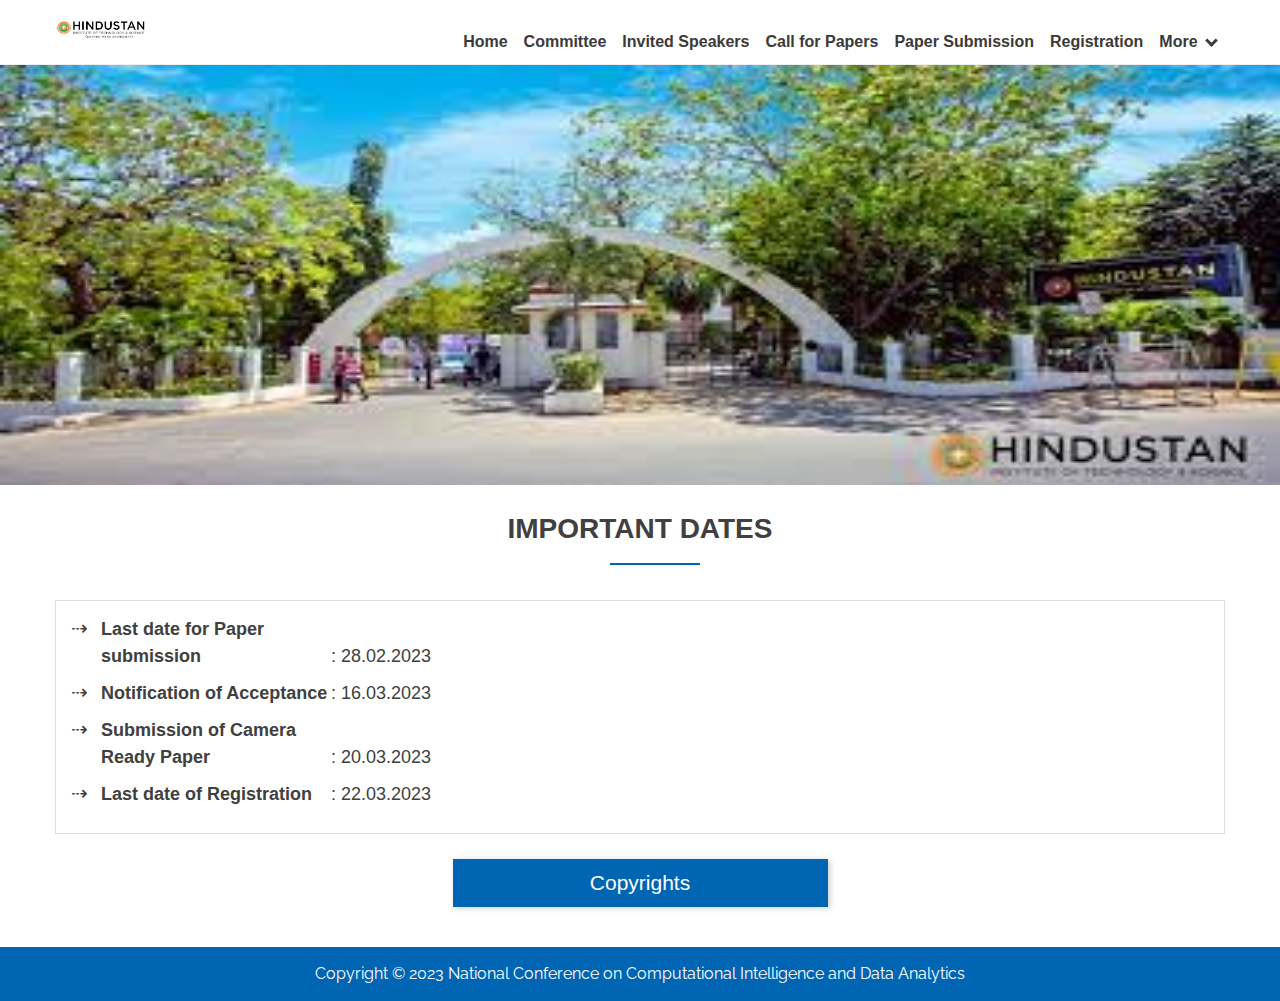
==== commit 52414a43: "Update important-dates.html" ====
--- a/important-dates.html
+++ b/important-dates.html
@@ -64,13 +64,15 @@
 		<h1>Important Dates</h1>
 		<div class="container ContentBorder ImpDateBlock">		
 			<ul class="labelWidth">
-				<li><label><strong>Last date for Paper submission</strong></label>: 23.02.2023</li>
+				<li><label><strong>Last date for Paper submission</strong></label>: 28.02.2023</li>
 				<li><label><strong>Notification of Acceptance</strong></label>: 16.03.2023</li>
 				<li><label><strong>Submission of Camera Ready Paper</strong></label>: 20.03.2023</li>
 				<li><label><strong>Last date of Registration</strong></label>: 22.03.2023</li>
 			</ul>
 			
 		</div>
+		
+		<p><a href="copy.docx" target="_blank" title="Copyrights" class="registerBtn">Copyrights</a></p>
 	</div>
 </main>
 <!-- End of Query Section -->
